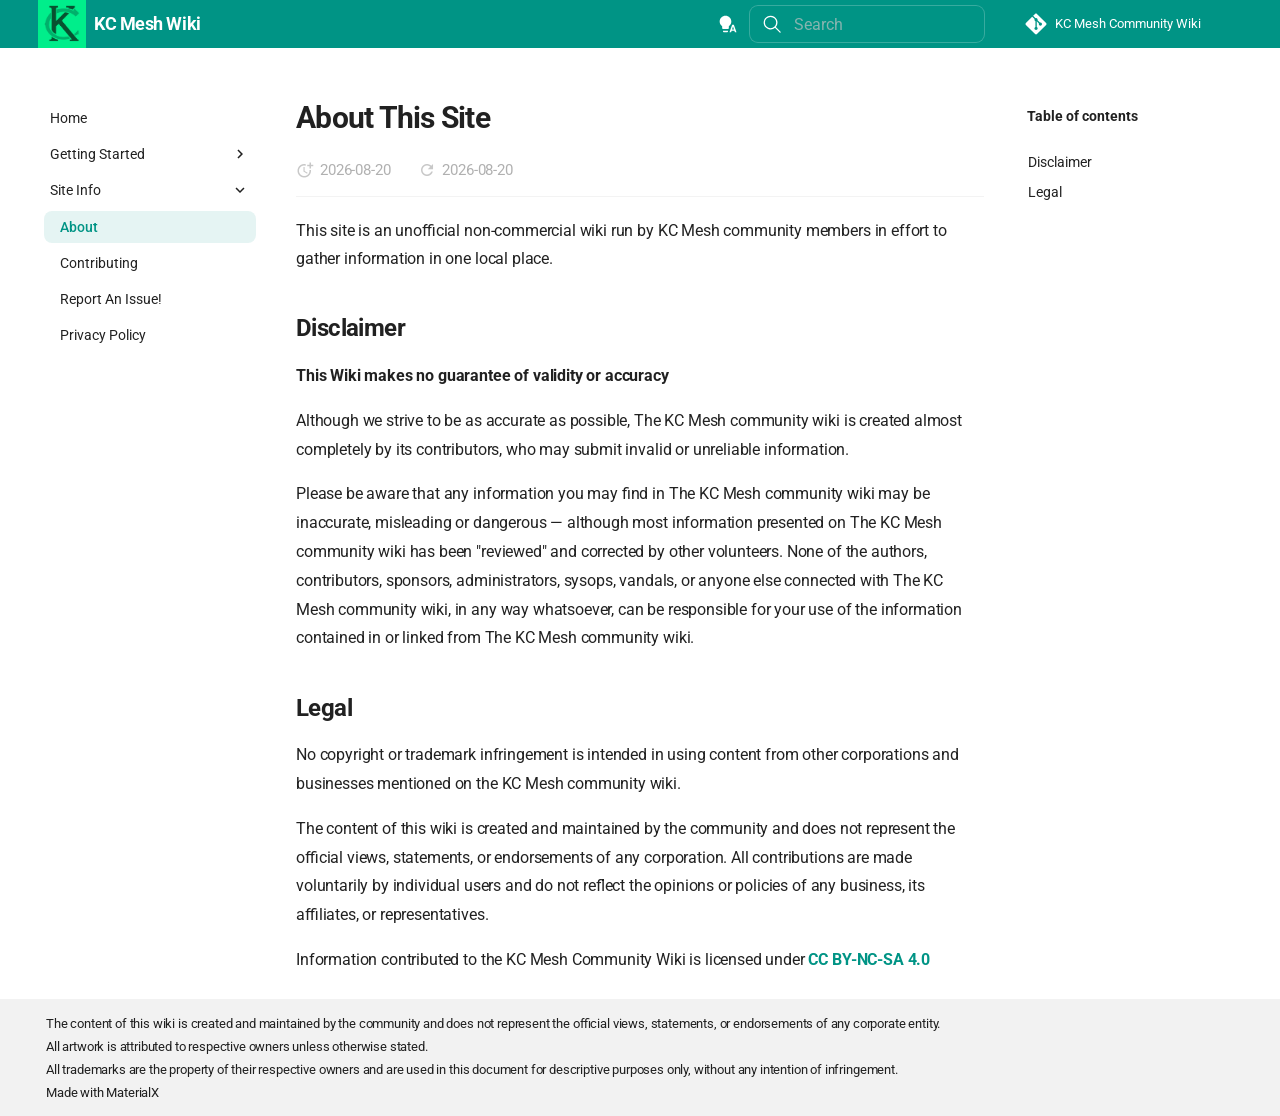
==== about/index.html @ e0cb0e74 "Deployed 73c2a4b with MkDocs version: 1.6.1" ====
<!doctype html>
<html lang="en" class="no-js">
  <head>
    
      <meta charset="utf-8">
      <meta name="viewport" content="width=device-width,initial-scale=1">
      
        <meta name="description" content="KC Mesh community wiki">
      
      
        <meta name="author" content="KC Mesh Community">
      
      
        <link rel="canonical" href="https://kcmesh.wiki/about/">
      
      
        <link rel="prev" href="../faq-general/">
      
      
        <link rel="next" href="../contributing/">
      
      
        
      
      
      
      
        
        
        
          <link rel="icon" href="../assets/images/favicon.png">
        
      
      <meta name="generator" content="mkdocs-1.6.1, mkdocs-materialx-10.2.0">
    
    
      
        <title>About - KC Mesh Wiki</title>
      
    
    
      <link rel="stylesheet" href="../assets/stylesheets/main.d7aee198.min.css">
      
        
        <link rel="stylesheet" href="../assets/stylesheets/palette.a45159b5.min.css">
      
    
    

    

    
      
    
    
      
        
        
        <link rel="preconnect" href="https://fonts.gstatic.com" crossorigin>
        <link rel="stylesheet" href="https://fonts.googleapis.com/css?family=Roboto:300,300i,400,400i,700,700i%7CRoboto+Mono:400,400i,700,700i&display=fallback">
        <style>:root{--md-text-font:"Roboto";--md-code-font:"Roboto Mono"}</style>
      
    
    
      <link rel="stylesheet" href="../stylesheets/extra.css">
    
      <link rel="stylesheet" href="../assets/document_dates/fonts/material-icons.css">
    
      <link rel="stylesheet" href="../assets/document_dates/tippy/scale.css">
    
      <link rel="stylesheet" href="../assets/document_dates/tippy/tippy.css">
    
      <link rel="stylesheet" href="../assets/document_dates/tippy/material.css">
    
      <link rel="stylesheet" href="../assets/document_dates/tippy/backdrop.css">
    
      <link rel="stylesheet" href="../assets/document_dates/tippy/shift-away.css">
    
      <link rel="stylesheet" href="../assets/document_dates/tippy/light.css">
    
      <link rel="stylesheet" href="../assets/document_dates/core/core.css">
    
    <script>__md_scope=new URL("..",location),__md_hash=e=>[...e].reduce(((e,_)=>(e<<5)-e+_.charCodeAt(0)),0),__md_get=(e,_=localStorage,t=__md_scope)=>JSON.parse(_.getItem(t.pathname+"."+e)),__md_set=(e,_,t=localStorage,a=__md_scope)=>{try{t.setItem(a.pathname+"."+e,JSON.stringify(_))}catch(e){}}</script>
    
      

    
    
  </head>
  
  
  
  
    
    
      
    
    
    
    
    <body dir="ltr" data-md-color-scheme="default" data-md-color-primary="indigo" data-md-color-accent="indigo" data-mx-topbar="primary">
  
    
    <input class="md-toggle" data-md-toggle="drawer" type="checkbox" id="__drawer" autocomplete="off">
    <input class="md-toggle" data-md-toggle="toc" type="checkbox" id="__toc" autocomplete="off">
    <input class="md-toggle" data-md-toggle="search" type="checkbox" id="__search" autocomplete="off">
    <label class="md-overlay" for="__drawer"></label>
    <label class="md-overlay" for="__toc"></label>
    <div data-md-component="skip">
      
        
        <a href="#about-this-site" class="md-skip">
          Skip to content
        </a>
      
    </div>
    <div data-md-component="announce">
      
    </div>
    
    
      

  

<header class="md-header md-header--shadow" data-md-component="header">
  <nav class="md-header__inner md-grid" aria-label="Header">
    <a href=".." title="KC Mesh Wiki" class="md-header__button md-logo" aria-label="KC Mesh Wiki" data-md-component="logo">
      
  <img src="../assets/images/kcmesh-logo.png" alt="logo">

    </a>
    <label class="md-header__button md-icon" for="__drawer">
      
      <svg xmlns="http://www.w3.org/2000/svg" viewBox="0 0 24 24"><path d="M3 6h18v2H3zm0 5h18v2H3zm0 5h18v2H3z"/></svg>
    </label>
    <div class="md-header__title" data-md-component="header-title">
      <div class="md-header__ellipsis">
        <div class="md-header__topic">
          <span class="md-ellipsis">
            KC Mesh Wiki
          </span>
        </div>
        <div class="md-header__topic" data-md-component="header-topic">
          <span class="md-ellipsis">
            
              About
            
          </span>
        </div>
      </div>
    </div>
    
      
        <form class="md-header__option" data-md-component="palette">
  
    
    
    
    <input class="md-option" data-md-color-media="(prefers-color-scheme)" data-md-color-scheme="default" data-md-color-primary="indigo" data-md-color-accent="indigo"  aria-label="Switch to Light Mode"  type="radio" name="__palette" id="__palette_0">
    
      <label class="md-header__button md-icon" title="Switch to Light Mode" for="__palette_1" hidden>
        <svg xmlns="http://www.w3.org/2000/svg" viewBox="0 0 24 24"><path d="M9 2C5.13 2 2 5.13 2 9c0 2.38 1.19 4.47 3 5.74V17c0 .55.45 1 1 1h6c.55 0 1-.45 1-1v-2.26c1.81-1.27 3-3.36 3-5.74 0-3.87-3.13-7-7-7M6 21c0 .55.45 1 1 1h4c.55 0 1-.45 1-1v-1H6zm13-8h-2l-3.2 9h1.9l.7-2h3.2l.7 2h1.9zm-2.15 5.65L18 15l1.15 3.65z"/></svg>
      </label>
    
  
    
    
    
    <input class="md-option" data-md-color-media="(prefers-color-scheme: light)" data-md-color-scheme="default" data-md-color-primary="teal" data-md-color-accent="deep-orange"  aria-label="Switch to Dark Mode"  type="radio" name="__palette" id="__palette_1">
    
      <label class="md-header__button md-icon" title="Switch to Dark Mode" for="__palette_2" hidden>
        <svg xmlns="http://www.w3.org/2000/svg" viewBox="0 0 24 24"><path d="M12 2a7 7 0 0 0-7 7c0 2.38 1.19 4.47 3 5.74V17a1 1 0 0 0 1 1h6a1 1 0 0 0 1-1v-2.26c1.81-1.27 3-3.36 3-5.74a7 7 0 0 0-7-7M9 21a1 1 0 0 0 1 1h4a1 1 0 0 0 1-1v-1H9z"/></svg>
      </label>
    
  
    
    
    
    <input class="md-option" data-md-color-media="(prefers-color-scheme: dark)" data-md-color-scheme="slate" data-md-color-primary="teal" data-md-color-accent="yellow"  aria-label="Switch to Auto"  type="radio" name="__palette" id="__palette_2">
    
      <label class="md-header__button md-icon" title="Switch to Auto" for="__palette_0" hidden>
        <svg xmlns="http://www.w3.org/2000/svg" viewBox="0 0 24 24"><path d="M12 2a7 7 0 0 1 7 7c0 2.38-1.19 4.47-3 5.74V17a1 1 0 0 1-1 1H9a1 1 0 0 1-1-1v-2.26C6.19 13.47 5 11.38 5 9a7 7 0 0 1 7-7M9 21v-1h6v1a1 1 0 0 1-1 1h-4a1 1 0 0 1-1-1m3-17a5 5 0 0 0-5 5c0 2.05 1.23 3.81 3 4.58V16h4v-2.42c1.77-.77 3-2.53 3-4.58a5 5 0 0 0-5-5"/></svg>
      </label>
    
  
</form>
      
    
    
      <script>var palette=__md_get("__palette");if(palette&&palette.color){if("(prefers-color-scheme)"===palette.color.media){var media=matchMedia("(prefers-color-scheme: light)"),input=document.querySelector(media.matches?"[data-md-color-media='(prefers-color-scheme: light)']":"[data-md-color-media='(prefers-color-scheme: dark)']");palette.color.media=input.getAttribute("data-md-color-media"),palette.color.scheme=input.getAttribute("data-md-color-scheme"),palette.color.primary=input.getAttribute("data-md-color-primary"),palette.color.accent=input.getAttribute("data-md-color-accent")}for(var[key,value]of Object.entries(palette.color))document.body.setAttribute("data-md-color-"+key,value)}</script>
    
    
    
      
      
        <label class="md-header__button md-icon" for="__search">
          
          <svg xmlns="http://www.w3.org/2000/svg" viewBox="0 0 24 24"><path d="M10.25 2a8.25 8.25 0 0 1 6.34 13.53l5.69 5.69a.749.749 0 0 1-.326 1.275.75.75 0 0 1-.734-.215l-5.69-5.69A8.25 8.25 0 1 1 10.25 2M3.5 10.25a6.75 6.75 0 1 0 13.5 0 6.75 6.75 0 0 0-13.5 0"/></svg>
        </label>
        <div class="md-search" data-md-component="search" role="dialog">
  <label class="md-search__overlay" for="__search"></label>
  <div class="md-search__inner" role="search">
    <form class="md-search__form" name="search">
      <input type="text" class="md-search__input" name="query" aria-label="Search" placeholder="Search" autocapitalize="off" autocorrect="off" autocomplete="off" spellcheck="false" data-md-component="search-query" required>
      <label class="md-search__icon md-icon" for="__search">
        
        <svg xmlns="http://www.w3.org/2000/svg" viewBox="0 0 24 24"><path d="M10.25 2a8.25 8.25 0 0 1 6.34 13.53l5.69 5.69a.749.749 0 0 1-.326 1.275.75.75 0 0 1-.734-.215l-5.69-5.69A8.25 8.25 0 1 1 10.25 2M3.5 10.25a6.75 6.75 0 1 0 13.5 0 6.75 6.75 0 0 0-13.5 0"/></svg>
        
        <svg xmlns="http://www.w3.org/2000/svg" viewBox="0 0 24 24"><path d="M20 11v2H8l5.5 5.5-1.42 1.42L4.16 12l7.92-7.92L13.5 5.5 8 11z"/></svg>
      </label>
      <nav class="md-search__options" aria-label="Search">
        
        <button type="reset" class="md-search__icon md-icon" title="Clear" aria-label="Clear" tabindex="-1">
          
          <svg xmlns="http://www.w3.org/2000/svg" viewBox="0 0 24 24"><path d="M19 6.41 17.59 5 12 10.59 6.41 5 5 6.41 10.59 12 5 17.59 6.41 19 12 13.41 17.59 19 19 17.59 13.41 12z"/></svg>
        </button>
      </nav>
      
    </form>
    <div class="md-search__output">
      <div class="md-search__scrollwrap" tabindex="0">
        <div class="md-search-result md-search-result--pagefind" data-md-component="search-result">
          <div class="md-search-result__meta">
            Initializing search
          </div>
          <ol class="md-search-result__list" role="presentation"></ol>
        </div>
      </div>
    </div>
  </div>
</div>
      
    
    
      <div class="md-header__source">
        <a href="https://github.com/kcmesh/communitywiki" title="Go to repository" class="md-source" data-md-component="source">
  <div class="md-source__icon md-icon">
    
    <svg xmlns="http://www.w3.org/2000/svg" viewBox="0 0 448 512"><!--! Font Awesome Free 7.1.0 by @fontawesome - https://fontawesome.com License - https://fontawesome.com/license/free (Icons: CC BY 4.0, Fonts: SIL OFL 1.1, Code: MIT License) Copyright 2025 Fonticons, Inc.--><path d="M439.6 236.1 244 40.5c-5.4-5.5-12.8-8.5-20.4-8.5s-15 3-20.4 8.4L162.5 81l51.5 51.5c27.1-9.1 52.7 16.8 43.4 43.7l49.7 49.7c34.2-11.8 61.2 31 35.5 56.7-26.5 26.5-70.2-2.9-56-37.3L240.3 199v121.9c25.3 12.5 22.3 41.8 9.1 55-6.4 6.4-15.2 10.1-24.3 10.1s-17.8-3.6-24.3-10.1c-17.6-17.6-11.1-46.9 11.2-56v-123c-20.8-8.5-24.6-30.7-18.6-45L142.6 101 8.5 235.1C3 240.6 0 247.9 0 255.5s3 15 8.5 20.4l195.6 195.7c5.4 5.4 12.7 8.4 20.4 8.4s15-3 20.4-8.4l194.7-194.7c5.4-5.4 8.4-12.8 8.4-20.4s-3-15-8.4-20.4"/></svg>
  </div>
  <div class="md-source__repository">
    KC Mesh Community Wiki
  </div>
</a>
      </div>
    
  </nav>
  
</header>
    
    <div class="md-container" data-md-component="container">
      
      
        
          
        
      
      <main class="md-main" data-md-component="main">
        <div class="md-main__inner md-grid">
          
            
              
              <div class="md-sidebar md-sidebar--primary" data-md-component="sidebar" data-md-type="navigation" >
                <div class="md-sidebar__scrollwrap">
                  <div class="md-sidebar__inner">
                    



<nav class="md-nav md-nav--primary" aria-label="Navigation" data-md-level="0">
  <label class="md-nav__title" for="__drawer">
    <a href=".." title="KC Mesh Wiki" class="md-nav__button md-logo" aria-label="KC Mesh Wiki" data-md-component="logo">
      
  <img src="../assets/images/kcmesh-logo.png" alt="logo">

    </a>
    KC Mesh Wiki
  </label>
  
    <div class="md-nav__source">
      <a href="https://github.com/kcmesh/communitywiki" title="Go to repository" class="md-source" data-md-component="source">
  <div class="md-source__icon md-icon">
    
    <svg xmlns="http://www.w3.org/2000/svg" viewBox="0 0 448 512"><!--! Font Awesome Free 7.1.0 by @fontawesome - https://fontawesome.com License - https://fontawesome.com/license/free (Icons: CC BY 4.0, Fonts: SIL OFL 1.1, Code: MIT License) Copyright 2025 Fonticons, Inc.--><path d="M439.6 236.1 244 40.5c-5.4-5.5-12.8-8.5-20.4-8.5s-15 3-20.4 8.4L162.5 81l51.5 51.5c27.1-9.1 52.7 16.8 43.4 43.7l49.7 49.7c34.2-11.8 61.2 31 35.5 56.7-26.5 26.5-70.2-2.9-56-37.3L240.3 199v121.9c25.3 12.5 22.3 41.8 9.1 55-6.4 6.4-15.2 10.1-24.3 10.1s-17.8-3.6-24.3-10.1c-17.6-17.6-11.1-46.9 11.2-56v-123c-20.8-8.5-24.6-30.7-18.6-45L142.6 101 8.5 235.1C3 240.6 0 247.9 0 255.5s3 15 8.5 20.4l195.6 195.7c5.4 5.4 12.7 8.4 20.4 8.4s15-3 20.4-8.4l194.7-194.7c5.4-5.4 8.4-12.8 8.4-20.4s-3-15-8.4-20.4"/></svg>
  </div>
  <div class="md-source__repository">
    KC Mesh Community Wiki
  </div>
</a>
    </div>
  
  <ul class="md-nav__list">
    
      
      
  
  
  
  
    <li class="md-nav__item">
      <a href=".." class="md-nav__link">
        
  
  
  <span class="md-ellipsis">
    
  
    Home
  

    
  </span>
  
  

      </a>
    </li>
  

    
      
      
  
  
  
  
    
    
    
    
    
    <li class="md-nav__item md-nav__item--nested">
      
        
        
        <input class="md-nav__toggle md-toggle " type="checkbox" id="__nav_2" >
        
          
          <label class="md-nav__link" for="__nav_2" id="__nav_2_label" tabindex="0">
            
  
  
  <span class="md-ellipsis">
    
  
    Getting Started
  

    
  </span>
  
  

            <span class="md-nav__icon md-icon"></span>
          </label>
        
        <nav class="md-nav" data-md-level="1" aria-labelledby="__nav_2_label" aria-expanded="false">
          <label class="md-nav__title" for="__nav_2">
            <span class="md-nav__icon md-icon"></span>
            
  
    Getting Started
  

          </label>
          <ul class="md-nav__list">
            
              
                
  
  
  
  
    <li class="md-nav__item">
      <a href="../getting-started/" class="md-nav__link">
        
  
  
  <span class="md-ellipsis">
    
  
    The Basics
  

    
  </span>
  
  

      </a>
    </li>
  

              
            
              
                
  
  
  
  
    <li class="md-nav__item">
      <a href="../faq-general/" class="md-nav__link">
        
  
  
  <span class="md-ellipsis">
    
  
    FAQ
  

    
  </span>
  
  

      </a>
    </li>
  

              
            
          </ul>
        </nav>
      
    </li>
  

    
      
      
  
  
    
  
  
  
    
    
    
    
    
    <li class="md-nav__item md-nav__item--active md-nav__item--nested">
      
        
        
        <input class="md-nav__toggle md-toggle " type="checkbox" id="__nav_3" checked>
        
          
          <label class="md-nav__link" for="__nav_3" id="__nav_3_label" tabindex="0">
            
  
  
  <span class="md-ellipsis">
    
  
    Site Info
  

    
  </span>
  
  

            <span class="md-nav__icon md-icon"></span>
          </label>
        
        <nav class="md-nav" data-md-level="1" aria-labelledby="__nav_3_label" aria-expanded="true">
          <label class="md-nav__title" for="__nav_3">
            <span class="md-nav__icon md-icon"></span>
            
  
    Site Info
  

          </label>
          <ul class="md-nav__list">
            
              
                
  
  
    
  
  
  
    <li class="md-nav__item md-nav__item--active">
      
      <input class="md-nav__toggle md-toggle" type="checkbox" id="__toc">
      
      
        
      
      
        <label class="md-nav__link md-nav__link--active" for="__toc">
          
  
  
  <span class="md-ellipsis">
    
  
    About
  

    
  </span>
  
  

          <span class="md-nav__icon md-icon"></span>
        </label>
      
      <a href="./" class="md-nav__link md-nav__link--active">
        
  
  
  <span class="md-ellipsis">
    
  
    About
  

    
  </span>
  
  

      </a>
      
        

<nav class="md-nav md-nav--secondary" aria-label="Table of contents">
  
  
  
    
  
  
    <label class="md-nav__title" for="__toc">
      <span class="md-nav__icon md-icon"></span>
      Table of contents
    </label>
    <ul class="md-nav__list" data-md-component="toc">
      
        <li class="md-nav__item">
  <a href="#disclaimer" class="md-nav__link">
    <span class="md-ellipsis">
      
        Disclaimer
      
    </span>
  </a>
  
</li>
      
        <li class="md-nav__item">
  <a href="#legal" class="md-nav__link">
    <span class="md-ellipsis">
      
        Legal
      
    </span>
  </a>
  
</li>
      
    </ul>
  
</nav>
      
    </li>
  

              
            
              
                
  
  
  
  
    <li class="md-nav__item">
      <a href="../contributing/" class="md-nav__link">
        
  
  
  <span class="md-ellipsis">
    
  
    Contributing
  

    
  </span>
  
  

      </a>
    </li>
  

              
            
              
                
  
  
  
  
    <li class="md-nav__item">
      <a href="https://github.com/kcmesh/communitywiki/issues" class="md-nav__link">
        
  
  
  <span class="md-ellipsis">
    
  
    Report An Issue!
  

    
  </span>
  
  

      </a>
    </li>
  

              
            
              
                
  
  
  
  
    <li class="md-nav__item">
      <a href="../privacy-policy/" class="md-nav__link">
        
  
  
  <span class="md-ellipsis">
    
  
    Privacy Policy
  

    
  </span>
  
  

      </a>
    </li>
  

              
            
          </ul>
        </nav>
      
    </li>
  

    
  </ul>
</nav>
                  </div>
                </div>
              </div>
            
            
              
              <div class="md-sidebar md-sidebar--secondary" data-md-component="sidebar" data-md-type="toc" >
                <div class="md-sidebar__scrollwrap">
                  <div class="md-sidebar__inner">
                    

<nav class="md-nav md-nav--secondary" aria-label="Table of contents">
  
  
  
    
  
  
    <label class="md-nav__title" for="__toc">
      <span class="md-nav__icon md-icon"></span>
      Table of contents
    </label>
    <ul class="md-nav__list" data-md-component="toc">
      
        <li class="md-nav__item">
  <a href="#disclaimer" class="md-nav__link">
    <span class="md-ellipsis">
      
        Disclaimer
      
    </span>
  </a>
  
</li>
      
        <li class="md-nav__item">
  <a href="#legal" class="md-nav__link">
    <span class="md-ellipsis">
      
        Legal
      
    </span>
  </a>
  
</li>
      
    </ul>
  
</nav>
                  </div>
                </div>
              </div>
            
          
          
            <div class="md-content" data-md-component="content">
              
              
              
              <article class="md-content__inner md-typeset" data-pagefind-body>
                
                  
  
  


<h1 id="about-this-site">About This Site<a class="headerlink" href="#about-this-site" title="Permanent link">&para;</a></h1>
<div class='document-dates-plugin-wrapper document-dates-top'><div class='document-dates-plugin' locale=''><div class='dd-left'><span class='dd-item' data-tippy-content data-tippy-raw='2026-08-20'><span class='material-icons' data-icon='doc_created'></span><time datetime='2026-08-20T16:39:22+00:00'>2026-08-20</time></span><span class='dd-item' data-tippy-content data-tippy-raw='2026-08-20'><span class='material-icons' data-icon='doc_updated'></span><time datetime='2026-08-20T16:39:22+00:00'>2026-08-20</time></span></div></div></div>
<p>This site is an unofficial non-commercial wiki run by KC Mesh community members in effort to gather information in one local place.</p>
<h2 id="disclaimer">Disclaimer<a class="headerlink" href="#disclaimer" title="Permanent link">&para;</a></h2>
<p><strong>This Wiki makes no guarantee of validity or accuracy</strong></p>
<p>Although we strive to be as accurate as possible, The KC Mesh community wiki is created almost completely by its contributors, who may submit invalid or unreliable information.</p>
<p>Please be aware that any information you may find in The KC Mesh community wiki may be inaccurate, misleading or dangerous — although most information presented on The KC Mesh community wiki has been "reviewed" and corrected by other volunteers. None of the authors, contributors, sponsors, administrators, sysops, vandals, or anyone else connected with The KC Mesh community wiki, in any way whatsoever, can be responsible for your use of the information contained in or linked from The KC Mesh community wiki.</p>
<h2 id="legal">Legal<a class="headerlink" href="#legal" title="Permanent link">&para;</a></h2>
<p>No copyright or trademark infringement is intended in using content from other corporations and businesses mentioned on the KC Mesh community wiki. </p>
<p>The content of this wiki is created and maintained by the community and does not represent the official views, statements, or endorsements of any corporation. All contributions are made voluntarily by individual users and do not reflect the opinions or policies of any business, its affiliates, or representatives.</p>
<p>Information contributed to the KC Mesh Community Wiki is licensed under <a href="https://creativecommons.org/licenses/by-nc-sa/4.0/?ref=chooser-v1"><strong>CC BY-NC-SA 4.0</strong></a></p>












                
              </article>
            </div>
          
          
<script>var target=document.getElementById(location.hash.slice(1));target&&target.name&&(target.checked=target.name.startsWith("__tabbed_"))</script>
        </div>
          <div class="md-top" data-md-component="top" hidden>
  <div class="md-top__center">
    <button type="button" class="md-top__button md-top__button--main" data-md-action="top">
      
      <svg xmlns="http://www.w3.org/2000/svg" viewBox="0 0 24 24"><path d="M13 20h-2V8l-5.5 5.5-1.42-1.42L12 4.16l7.92 7.92-1.42 1.42L13 8z"/></svg>
      <span>Back to top</span>
    </button>
    
      
      
      <label class="md-top__button md-top__side md-top__side--nav" for="__drawer" >
        <svg xmlns="http://www.w3.org/2000/svg" fill="none" stroke="currentColor" stroke-linecap="round" stroke-linejoin="round" stroke-width="2" class="lucide lucide-panel-left" viewBox="0 0 24 24"><rect width="18" height="18" x="3" y="3" rx="2"/><path d="M9 3v18"/></svg>
      </label>
    
    
      
      
      <label class="md-top__button md-top__side md-top__side--toc" for="__toc" >
        <svg xmlns="http://www.w3.org/2000/svg" fill="none" stroke="currentColor" stroke-linecap="round" stroke-linejoin="round" stroke-width="2" class="lucide lucide-panel-right" viewBox="0 0 24 24"><rect width="18" height="18" x="3" y="3" rx="2"/><path d="M15 3v18"/></svg>
      </label>
    
  </div>
</div>
      </main>
      
        <footer class="md-footer">
  
  <div class="md-footer-meta md-typeset">
    <div class="md-footer-meta__inner md-grid">
      <div class="md-copyright">
  
    <div class="md-copyright__highlight">
      The content of this wiki is created and maintained by the community and does not represent the official views, statements, or endorsements of any corporate entity. <div>All artwork is attributed to respective owners unless otherwise stated. <div>All trademarks are the property of their respective owners and are used in this document for descriptive purposes only, without any intention of infringement.
    </div>
  
  
    Made with
    <a href="https://jaywhj.github.io/mkdocs-materialx/" target="_blank" rel="noopener">
      MaterialX
    </a>
  
</div>
      
    </div>
  </div>
</footer>
      
    </div>
    <div class="md-dialog" data-md-component="dialog">
      <div class="md-dialog__inner md-typeset"></div>
    </div>
    
    
    
      
      
      
      
        
        
          
          
        
      <script id="__config" type="application/json">{"annotate": null, "base": "..", "code": null, "features": [], "search": {"options": {"baseUrl": "..", "bundleUrl": "../search/", "highlight": false, "searchOptions": {}}, "provider": "pagefind"}, "tags": null, "translations": {"clipboard.copied": "Copied to clipboard", "clipboard.copy": "Copy to clipboard", "code.collapse": "Collapse", "code.download": "Download", "code.expand": "Expand remaining # lines", "code.select": "Toggle line selection", "search.offline": "Switch to Lunr for offline search", "search.result.more.one": "1 more on this page", "search.result.more.other": "# more on this page", "search.result.none": "No matching documents", "search.result.one": "1 matching document", "search.result.other": "# matching documents", "search.result.placeholder": "Type to start searching", "search.result.term.missing": "Missing", "select.version": "Select version"}, "version": null}</script>
    
    
      <script src="../assets/javascripts/bundle.44453a05.min.js"></script>
      
        <script src="../assets/document_dates/tippy/popper.min.js"></script>
      
        <script src="../assets/document_dates/tippy/tippy.umd.min.js"></script>
      
        <script src="../assets/document_dates/core/md5.min.js"></script>
      
        <script src="../assets/document_dates/core/default.config.js"></script>
      
        <script src="../assets/document_dates/core/utils.js"></script>
      
        <script src="../assets/document_dates/core/core.js"></script>
      
    
  </body>
</html>
---- assets/stylesheets/main.d7aee198.min.css ----
@charset "UTF-8";html{-webkit-text-size-adjust:none;-moz-text-size-adjust:none;text-size-adjust:none;box-sizing:border-box}*,:after,:before{box-sizing:inherit}@media (prefers-reduced-motion){*,:after,:before{transition:none!important}}body{margin:0}a,button,input,label{-webkit-tap-highlight-color:transparent}a{color:inherit;text-decoration:none}hr{border:0;box-sizing:initial;display:block;height:.05rem;overflow:visible;padding:0}small{font-size:80%}sub,sup{line-height:1em}img{border-style:none}table{border-collapse:initial;border-spacing:0}td,th{font-weight:400;vertical-align:top}button{background:#0000;border:0;font-family:inherit;font-size:inherit;margin:0;padding:0}input{border:0;outline:none}:root{--md-primary-fg-color:#4051b5;--md-primary-fg-color--transparent:#4051b51a;--md-primary-fg-color--light:#5d6cc0;--md-primary-fg-color--dark:#303fa1;--md-primary-bg-color:#fff;--md-primary-bg-color--light:#ffffffb3;--md-accent-fg-color:#526cfe;--md-accent-fg-color--transparent:#526cfe1a;--md-accent-bg-color:#fff;--md-accent-bg-color--light:#ffffffb3}[data-md-color-scheme]{--mx-topbar-bg:var(--md-default-bg-color--light);--mx-topbar-fg:var(--md-default-fg-color);--mx-topbar-fg-muted:var(--md-default-fg-color--light);--mx-topbar-backdrop-filter:blur(px2rem(8px));--mx-tabs-active-underline:var(--md-default-fg-color);--mx-search-outline:var(--md-default-fg-color--lightest);--mx-search-hover-bg:#0003}[data-mx-topbar=primary]{--mx-topbar-bg:var(--md-primary-fg-color);--mx-topbar-fg:var(--md-primary-bg-color);--mx-topbar-fg-muted:var(--mx-topbar-fg);--mx-topbar-backdrop-filter:none;--mx-tabs-active-underline:#0000;--mx-search-outline:var(--mx-topbar-fg);--mx-search-hover-bg:var(--mx-topbar-fg)}@supports (color:color-mix(in srgb,black,white)){[data-mx-topbar=primary]{--mx-topbar-fg-muted:color-mix(in srgb,var(--mx-topbar-fg) 72%,#0000);--mx-search-outline:color-mix(in srgb,var(--mx-topbar-fg) 22%,#0000);--mx-search-hover-bg:color-mix(in srgb,var(--mx-topbar-fg) 16%,#0000)}}[data-mx-topbar=accent]{--mx-topbar-bg:var(--md-accent-fg-color);--mx-topbar-fg:var(--md-accent-bg-color);--mx-topbar-fg-muted:var(--mx-topbar-fg);--mx-topbar-backdrop-filter:none;--mx-tabs-active-underline:#0000;--mx-search-outline:var(--mx-topbar-fg);--mx-search-hover-bg:var(--mx-topbar-fg)}@supports (color:color-mix(in srgb,black,white)){[data-mx-topbar=accent]{--mx-topbar-fg-muted:color-mix(in srgb,var(--mx-topbar-fg) 72%,#0000);--mx-search-outline:color-mix(in srgb,var(--mx-topbar-fg) 22%,#0000);--mx-search-hover-bg:color-mix(in srgb,var(--mx-topbar-fg) 16%,#0000)}}[data-md-color-scheme=default]{color-scheme:light}[data-md-color-scheme=default] img[src$="#gh-dark-mode-only"],[data-md-color-scheme=default] img[src$="#only-dark"]{display:none}.md-logo .newlogo{transform:translateY(-2px)}:root,[data-md-color-scheme=default]{--md-hue:225deg;--md-default-fg-color:#000000de;--md-default-fg-color--light:#0000008c;--md-default-fg-color--lighter:#00000052;--md-default-fg-color--lightest:#0000000d;--md-default-bg-color:#fff;--md-default-bg-color--light:#ffffffb3;--md-default-bg-color--lighter:#ffffff4d;--md-default-bg-color--lightest:#ffffff1f;--md-default-fg-color--quote:#0000001a;--md-code-fg-color:#36464e;--md-code-bg-color:#f5f5f5;--md-code-bg-color--light:#f5f5f5b3;--md-code-bg-color--lighter:#f5f5f54d;--md-code-hl-color:#4287ff;--md-code-hl-color--light:#4287ff1a;--md-code-hl-number-color:#d52a2a;--md-code-hl-special-color:#db1457;--md-code-hl-function-color:#a846b9;--md-code-hl-constant-color:#6e59d9;--md-code-hl-keyword-color:#3f6ec6;--md-code-hl-string-color:#1c7d4d;--md-code-hl-name-color:var(--md-code-fg-color);--md-code-hl-operator-color:var(--md-default-fg-color--light);--md-code-hl-punctuation-color:var(--md-default-fg-color--light);--md-code-hl-comment-color:var(--md-default-fg-color--light);--md-code-hl-generic-color:var(--md-default-fg-color--light);--md-code-hl-variable-color:var(--md-default-fg-color--light);--md-typeset-color:var(--md-default-fg-color);--md-typeset-a-color:var(--md-primary-fg-color);--md-typeset-del-color:#f5503d26;--md-typeset-ins-color:#0bd57026;--md-typeset-kbd-color:#fafafa;--md-typeset-kbd-accent-color:#fff;--md-typeset-kbd-border-color:#b8b8b8;--md-typeset-mark-color:#ffff0080;--md-typeset-table-color:#0000001f;--md-typeset-table-color--light:#0000000f;--md-typeset-table-row-color:#00000008;--md-admonition-fg-color:var(--md-default-fg-color);--md-admonition-bg-color:var(--md-default-bg-color);--md-warning-fg-color:#000000de;--md-warning-bg-color:#ff9;--md-shadow-z1:0 0.1rem 0.3rem #0000000d,0 0 0.05rem #0003;--md-shadow-z2:0 0.2rem 0.5rem #0000001a,0 0 0.05rem #00000040;--md-shadow-z3:0 0.2rem 0.5rem #0003,0 0 0.05rem #00000059;--color-foreground:0 0 0;--color-background:255 255 255;--color-background-subtle:240 240 240;--color-backdrop:255 255 255}.md-icon svg{fill:currentcolor;display:block;height:1.2rem;width:1.2rem}.md-icon svg.lucide{fill:#0000;stroke:currentcolor}body{-webkit-font-smoothing:antialiased;-moz-osx-font-smoothing:grayscale;--md-text-font-family:var(--md-text-font,_),-apple-system,BlinkMacSystemFont,Helvetica,Arial,sans-serif;--md-code-font-family:var(--md-code-font,_),SFMono-Regular,Consolas,Menlo,monospace}aside,body,input{font-feature-settings:"kern","liga";color:var(--md-typeset-color);font-family:var(--md-text-font-family)}code,kbd,pre{font-feature-settings:"kern";font-family:var(--md-code-font-family)}:root{--md-typeset-table-sort-icon:url('data:image/svg+xml;charset=utf-8,<svg xmlns="http://www.w3.org/2000/svg" viewBox="0 0 24 24"><path d="m18 21-4-4h3V7h-3l4-4 4 4h-3v10h3M2 19v-2h10v2M2 13v-2h7v2M2 7V5h4v2z"/></svg>');--md-typeset-table-sort-icon--asc:url('data:image/svg+xml;charset=utf-8,<svg xmlns="http://www.w3.org/2000/svg" viewBox="0 0 24 24"><path d="M19 17h3l-4 4-4-4h3V3h2M2 17h10v2H2M6 5v2H2V5m0 6h7v2H2z"/></svg>');--md-typeset-table-sort-icon--desc:url('data:image/svg+xml;charset=utf-8,<svg xmlns="http://www.w3.org/2000/svg" viewBox="0 0 24 24"><path d="M19 7h3l-4-4-4 4h3v14h2M2 17h10v2H2M6 5v2H2V5m0 6h7v2H2z"/></svg>');--md-typeset-preview-icon:url('data:image/svg+xml;charset=utf-8,<svg xmlns="http://www.w3.org/2000/svg" viewBox="0 0 24 24"><path d="M11 1.07C7.05 1.56 4 4.92 4 9h7m-7 6a8 8 0 0 0 8 8 8 8 0 0 0 8-8v-4H4m9-9.93V9h7c0-4.08-3.06-7.44-7-7.93"/></svg>')}.md-typeset{-webkit-print-color-adjust:exact;color-adjust:exact;font-size:.8rem;letter-spacing:-.01em;line-height:1.8;overflow-wrap:break-word}@media print{.md-typeset{font-size:.68rem}}.md-typeset blockquote,.md-typeset dl,.md-typeset figure,.md-typeset ol,.md-typeset pre,.md-typeset ul{margin-bottom:1em;margin-top:1em}.md-typeset h1{color:var(--md-default-fg-color);font-size:1.875em;line-height:1.3;margin:0 0 1.25em}.md-typeset h1,.md-typeset h2{font-weight:700;letter-spacing:-.025em}.md-typeset h2{font-size:1.5em;line-height:1.4;margin:1.6em 0 .64em}.md-typeset h3{font-size:1.25em;font-weight:700;letter-spacing:-.01em;line-height:1.5;margin:1.6em 0 .8em}.md-typeset h2+h3{margin-top:.8em}.md-typeset h4{font-weight:700;letter-spacing:-.01em;margin:1em 0}.md-typeset h5,.md-typeset h6{color:var(--md-default-fg-color--light);font-size:.8em;font-weight:700;letter-spacing:-.01em;margin:1.25em 0}.md-typeset h5{text-transform:uppercase}.md-typeset h5 code{text-transform:none}.md-typeset hr{border-bottom:.05rem solid var(--md-default-fg-color--lightest);display:flow-root;margin:1.5em 0}.md-typeset a{color:var(--md-typeset-a-color);word-break:break-word}.md-typeset a,.md-typeset a:before{transition:color 125ms}.md-typeset a:focus,.md-typeset a:hover{color:var(--md-accent-fg-color);text-decoration:underline}.md-typeset a:focus code,.md-typeset a:hover code{background-color:var(--md-accent-fg-color--transparent);color:var(--md-accent-fg-color)}.md-typeset a code{color:var(--md-typeset-a-color)}.md-typeset a.focus-visible{outline-color:var(--md-accent-fg-color);outline-offset:.2rem}.md-typeset code,.md-typeset kbd,.md-typeset pre{color:var(--md-code-fg-color);direction:ltr;font-variant-ligatures:none;transition:background-color 125ms}@media print{.md-typeset code,.md-typeset kbd,.md-typeset pre{white-space:pre-wrap}}.md-typeset code{background-color:var(--md-code-bg-color);border-radius:.2rem;-webkit-box-decoration-break:clone;box-decoration-break:clone;font-size:.85em;line-height:1.4;padding:2px .4411764706em;transition:color 125ms,background-color 125ms;vertical-align:.02em;word-break:break-word}.md-typeset code:not(.focus-visible){-webkit-tap-highlight-color:transparent;outline:none}.md-typeset pre{display:flow-root;line-height:1.4;position:relative}.md-typeset pre>code{border-radius:.4rem;-webkit-box-decoration-break:slice;box-decoration-break:slice;box-shadow:none;display:block;margin:0;outline-color:var(--md-accent-fg-color);overflow:auto;padding:.7720588235em 1.1764705882em;scrollbar-color:var(--md-default-fg-color--lighter) #0000;scrollbar-width:thin;touch-action:auto;word-break:normal}.md-typeset pre>code:hover{scrollbar-color:var(--md-accent-fg-color) #0000}.md-typeset pre>code::-webkit-scrollbar-thumb{background-color:var(--md-default-fg-color--lighter)}.md-typeset pre>code::-webkit-scrollbar-thumb:hover{background-color:var(--md-accent-fg-color)}.md-typeset kbd{border-radius:.2rem;box-shadow:0 0 0 .05rem var(--md-typeset-kbd-border-color),0 .15rem 0 var(--md-typeset-kbd-border-color);color:var(--md-default-fg-color);display:inline-block;font-size:.75em;padding:0 .6666666667em;vertical-align:text-top;word-break:break-word}.md-typeset mark{background-color:var(--md-typeset-mark-color);-webkit-box-decoration-break:clone;box-decoration-break:clone;color:inherit;word-break:break-word}.md-typeset abbr{border-bottom:.05rem dotted var(--md-default-fg-color--light);cursor:help;text-decoration:none}.md-typeset [data-preview]{position:relative}[dir=ltr] .md-typeset [data-preview]:after{margin-left:.125em}[dir=rtl] .md-typeset [data-preview]:after{margin-right:.125em}.md-typeset [data-preview]:after{background-color:currentcolor;content:"";display:inline-block;height:.8em;-webkit-mask-image:var(--md-typeset-preview-icon);mask-image:var(--md-typeset-preview-icon);-webkit-mask-repeat:no-repeat;mask-repeat:no-repeat;-webkit-mask-size:contain;mask-size:contain;transition:background-color 125ms;vertical-align:text-top;width:.8em}.md-typeset small{opacity:.75}[dir=ltr] .md-typeset sub,[dir=ltr] .md-typeset sup{margin-left:.078125em}[dir=rtl] .md-typeset sub,[dir=rtl] .md-typeset sup{margin-right:.078125em}[dir=ltr] .md-typeset blockquote{padding-left:.6rem}[dir=rtl] .md-typeset blockquote{padding-right:.6rem}[dir=ltr] .md-typeset blockquote{border-left:.2rem solid var(--md-default-fg-color--quote)}[dir=rtl] .md-typeset blockquote{border-right:.2rem solid var(--md-default-fg-color--quote)}.md-typeset blockquote{color:var(--md-default-fg-color--light);font-size:.7rem;margin-left:0;margin-right:0}.md-typeset ul{list-style-type:disc}.md-typeset ul[type]{list-style-type:revert-layer}[dir=ltr] .md-typeset ol,[dir=ltr] .md-typeset ul{margin-left:.625em}[dir=rtl] .md-typeset ol,[dir=rtl] .md-typeset ul{margin-right:.625em}.md-typeset ol,.md-typeset ul{padding:0}.md-typeset ol:not([hidden]),.md-typeset ul:not([hidden]){display:flow-root}.md-typeset ol ol,.md-typeset ul ol{list-style-type:lower-alpha}.md-typeset ol ol ol,.md-typeset ul ol ol{list-style-type:lower-roman}.md-typeset ol ol ol ol,.md-typeset ul ol ol ol{list-style-type:upper-alpha}.md-typeset ol ol ol ol ol,.md-typeset ul ol ol ol ol{list-style-type:upper-roman}.md-typeset ol[type],.md-typeset ul[type]{list-style-type:revert-layer}[dir=ltr] .md-typeset ol li,[dir=ltr] .md-typeset ul li{margin-left:1.25em}[dir=rtl] .md-typeset ol li,[dir=rtl] .md-typeset ul li{margin-right:1.25em}.md-typeset ol li,.md-typeset ul li{margin-bottom:.5em}.md-typeset ol li blockquote,.md-typeset ol li p,.md-typeset ul li blockquote,.md-typeset ul li p{margin:.5em 0}.md-typeset ol li:last-child,.md-typeset ul li:last-child{margin-bottom:0}[dir=ltr] .md-typeset ol li ol,[dir=ltr] .md-typeset ol li ul,[dir=ltr] .md-typeset ul li ol,[dir=ltr] .md-typeset ul li ul{margin-left:.625em}[dir=rtl] .md-typeset ol li ol,[dir=rtl] .md-typeset ol li ul,[dir=rtl] .md-typeset ul li ol,[dir=rtl] .md-typeset ul li ul{margin-right:.625em}.md-typeset ol li ol,.md-typeset ol li ul,.md-typeset ul li ol,.md-typeset ul li ul{margin-bottom:.5em;margin-top:.5em}[dir=ltr] .md-typeset dd{margin-left:1.875em}[dir=rtl] .md-typeset dd{margin-right:1.875em}.md-typeset dd{margin-bottom:1.5em;margin-top:1em}.md-typeset img,.md-typeset svg,.md-typeset video{height:auto;max-width:100%}.md-typeset img[align=left]{margin:1em 1em 1em 0}.md-typeset img[align=right]{margin:1em 0 1em 1em}.md-typeset img[align]:only-child{margin-top:0}.md-typeset figure{display:flow-root;margin:1em auto;max-width:100%;text-align:center;width:fit-content}.md-typeset figure img{display:block;margin:0 auto}.md-typeset figcaption{font-style:italic;margin:1em auto;max-width:24rem}.md-typeset iframe{max-width:100%}.md-typeset table:not([class]){background-color:var(--md-default-bg-color);border:.05rem solid var(--md-typeset-table-color);border-radius:.1rem;display:inline-block;font-size:.64rem;max-width:100%;overflow:auto;touch-action:auto}@media print{.md-typeset table:not([class]){display:table}}.md-typeset table:not([class])+*{margin-top:1.5em}.md-typeset table:not([class]) td>:first-child,.md-typeset table:not([class]) th>:first-child{margin-top:0}.md-typeset table:not([class]) td>:last-child,.md-typeset table:not([class]) th>:last-child{margin-bottom:0}.md-typeset table:not([class]) td:not([align]),.md-typeset table:not([class]) th:not([align]){text-align:left}[dir=rtl] .md-typeset table:not([class]) td:not([align]),[dir=rtl] .md-typeset table:not([class]) th:not([align]){text-align:right}.md-typeset table:not([class]) th{font-weight:700;min-width:5rem;padding:.9375em 1.25em;vertical-align:top}.md-typeset table:not([class]) td{border-top:.05rem solid var(--md-typeset-table-color);padding:.9375em 1.25em;vertical-align:top}.md-typeset table:not([class]) tbody tr{transition:background-color 125ms}.md-typeset table:not([class]) tbody tr:nth-of-type(odd){background-color:var(--md-typeset-table-row-color)}.md-typeset table:not([class]) tbody tr:hover{background-color:var(--md-typeset-table-color--light);box-shadow:0 .05rem 0 var(--md-default-bg-color) inset}.md-typeset table:not([class]) a{word-break:normal}.md-typeset table th[role=columnheader]{cursor:pointer}[dir=ltr] .md-typeset table th[role=columnheader]:after{margin-left:.5em}[dir=rtl] .md-typeset table th[role=columnheader]:after{margin-right:.5em}.md-typeset table th[role=columnheader]:after{content:"";display:inline-block;height:1.2em;-webkit-mask-image:var(--md-typeset-table-sort-icon);mask-image:var(--md-typeset-table-sort-icon);-webkit-mask-repeat:no-repeat;mask-repeat:no-repeat;-webkit-mask-size:contain;mask-size:contain;transition:background-color 125ms;vertical-align:text-bottom;width:1.2em}.md-typeset table th[role=columnheader]:hover:after{background-color:var(--md-default-fg-color--lighter)}.md-typeset table th[role=columnheader][aria-sort=ascending]:after{background-color:var(--md-default-fg-color--light);-webkit-mask-image:var(--md-typeset-table-sort-icon--asc);mask-image:var(--md-typeset-table-sort-icon--asc)}.md-typeset table th[role=columnheader][aria-sort=descending]:after{background-color:var(--md-default-fg-color--light);-webkit-mask-image:var(--md-typeset-table-sort-icon--desc);mask-image:var(--md-typeset-table-sort-icon--desc)}.md-typeset__scrollwrap{margin:1em -.8rem;overflow-x:auto;touch-action:auto}.md-typeset__table{display:inline-block;margin-bottom:.5em;padding:0 .8rem}@media print{.md-typeset__table{display:block}}html .md-typeset__table table{display:table;margin:0;overflow:hidden;width:100%}@media screen and (max-width:44.984375em){.md-content__inner>pre{margin:1em -.8rem}.md-content__inner>pre code{border-radius:0}}.md-typeset .md-author{border-radius:100%;display:block;flex-shrink:0;height:1.6rem;overflow:hidden;position:relative;transition:color 125ms,transform 125ms;width:1.6rem}.md-typeset .md-author img{display:block}.md-typeset .md-author--more{background:var(--md-default-fg-color--lightest);color:var(--md-default-fg-color--lighter);font-size:.6rem;font-weight:700;line-height:1.6rem;text-align:center}.md-typeset .md-author--long{height:2.4rem;width:2.4rem}.md-typeset a.md-author{transform:scale(1)}.md-typeset a.md-author img{border-radius:100%;filter:grayscale(100%) opacity(75%);transition:filter 125ms}.md-typeset a.md-author:focus,.md-typeset a.md-author:hover{transform:scale(1.1);z-index:1}.md-typeset a.md-author:focus img,.md-typeset a.md-author:hover img{filter:grayscale(0)}.md-banner{background-color:var(--md-accent-fg-color--transparent);color:var(--md-default-fg-color);overflow:auto}@media print{.md-banner{display:none}}.md-banner--warning{background-color:var(--md-warning-bg-color);color:var(--md-warning-fg-color)}.md-banner__inner{font-size:.7rem;margin:.6rem auto;padding:0 .8rem}[dir=ltr] .md-banner__button{float:right}[dir=rtl] .md-banner__button{float:left}.md-banner__button{color:inherit;cursor:pointer;transition:opacity .25s}.no-js .md-banner__button{display:none}.md-banner__button:hover{opacity:.7}html{font-size:125%;height:100%;overflow-x:hidden}@media screen and (min-width:100em){html{font-size:137.5%}}@media screen and (min-width:125em){html{font-size:150%}}body{background-color:var(--md-default-bg-color);display:flex;flex-direction:column;font-size:.5rem;min-height:100dvh;position:relative;width:100%}@media print{body{display:block}}@media screen and (max-width:59.984375em){body[data-md-scrolllock]{position:fixed}}@media (hover:none) and (pointer:coarse){.md-search__scrollwrap,.md-sidebar__scrollwrap{overscroll-behavior:contain}}.md-grid{margin-left:auto;margin-right:auto;max-width:61rem}.md-container{display:flex;flex-direction:column;flex-grow:1}@media print{.md-container{display:block}}.md-main{flex-grow:1}.md-main__inner{display:flex;height:100%;margin-top:1.5rem}.md-ellipsis{overflow:hidden;text-overflow:ellipsis}.md-toggle{display:none}.md-option{height:0;opacity:0;position:absolute;width:0}.md-option:checked+label:not([hidden]){display:block}.md-option.focus-visible+label{outline-color:var(--md-accent-fg-color);outline-style:auto}.md-skip{background-color:var(--md-default-fg-color);border-radius:.1rem;color:var(--md-default-bg-color);font-size:.64rem;margin:.5rem;opacity:0;outline-color:var(--md-accent-fg-color);padding:.3rem .5rem;position:fixed;transform:translateY(.4rem);z-index:-1}.md-skip:focus{opacity:1;transform:translateY(0);transition:transform .25s cubic-bezier(.4,0,.2,1),opacity 175ms 75ms;z-index:10}@page{margin:25mm}:root{--md-clipboard-icon:url('data:image/svg+xml;charset=utf-8,<svg xmlns="http://www.w3.org/2000/svg" viewBox="0 0 24 24"><path d="M19 21H8V7h11m0-2H8a2 2 0 0 0-2 2v14a2 2 0 0 0 2 2h11a2 2 0 0 0 2-2V7a2 2 0 0 0-2-2m-3-4H4a2 2 0 0 0-2 2v14h2V3h12z"/></svg>')}.md-clipboard{border-radius:.4rem;color:var(--md-default-fg-color--lightest);cursor:pointer;height:1.5em;outline-color:var(--md-accent-fg-color);outline-offset:.1rem;transition:color .25s;width:1.5em;z-index:1}@media print{.md-clipboard{display:none}}.md-clipboard:not(.focus-visible){-webkit-tap-highlight-color:transparent;outline:none}:hover>.md-clipboard{color:var(--md-default-fg-color--light)}.md-clipboard:focus,.md-clipboard:hover{color:var(--md-accent-fg-color)}.md-clipboard:after{background-color:currentcolor;content:"";display:block;height:1.125em;margin:0 auto;-webkit-mask-image:var(--md-clipboard-icon);mask-image:var(--md-clipboard-icon);-webkit-mask-position:center;mask-position:center;-webkit-mask-repeat:no-repeat;mask-repeat:no-repeat;-webkit-mask-size:contain;mask-size:contain;width:1.125em}.md-clipboard--inline{cursor:pointer}.md-clipboard--inline code{transition:color .25s,background-color .25s}.md-clipboard--inline:focus code,.md-clipboard--inline:hover code{background-color:var(--md-accent-fg-color--transparent);color:var(--md-accent-fg-color)}:root{--md-code-select-icon:url('data:image/svg+xml;charset=utf-8,<svg xmlns="http://www.w3.org/2000/svg" fill="none" stroke="currentColor" stroke-linecap="round" stroke-linejoin="round" stroke-width="2" class="lucide lucide-focus" viewBox="0 0 24 24"><circle cx="12" cy="12" r="3"/><path d="M3 7V5a2 2 0 0 1 2-2h2m10 0h2a2 2 0 0 1 2 2v2m0 10v2a2 2 0 0 1-2 2h-2M7 21H5a2 2 0 0 1-2-2v-2"/></svg>');--md-code-copy-icon:url('data:image/svg+xml;charset=utf-8,<svg xmlns="http://www.w3.org/2000/svg" fill="none" stroke="currentColor" stroke-linecap="round" stroke-linejoin="round" stroke-width="2" class="lucide lucide-copy" viewBox="0 0 24 24"><rect width="14" height="14" x="8" y="8" rx="2" ry="2"/><path d="M4 16c-1.1 0-2-.9-2-2V4c0-1.1.9-2 2-2h10c1.1 0 2 .9 2 2"/></svg>');--md-code-download-icon:url('data:image/svg+xml;charset=utf-8,<svg xmlns="http://www.w3.org/2000/svg" fill="none" stroke="currentColor" stroke-linecap="round" stroke-linejoin="round" stroke-width="2" class="lucide lucide-download" viewBox="0 0 24 24"><path d="M12 15V3m9 12v4a2 2 0 0 1-2 2H5a2 2 0 0 1-2-2v-4"/><path d="m7 10 5 5 5-5"/></svg>')}.md-typeset .md-code__content{display:grid;line-height:1.4}.md-typeset .md-code__content>span{min-width:max-content}.md-code__nav{background-color:var(--md-code-bg-color--lighter);border-radius:.4rem;display:flex;gap:.2rem;padding:.2rem;position:absolute;right:.25em;top:.25em;transition:background-color .25s;z-index:1}:hover>.md-code__nav{background-color:var(--md-code-bg-color--light)}.md-code__button{color:var(--md-default-fg-color--lightest);cursor:pointer;display:block;height:1.5em;outline-color:var(--md-accent-fg-color);outline-offset:.1rem;transition:color .25s;width:1.5em}:hover>*>.md-code__button{color:var(--md-default-fg-color--light)}.md-code__button.focus-visible,.md-code__button:hover{color:var(--md-accent-fg-color)}.md-code__button--active{color:var(--md-default-fg-color)!important}.md-code__button:after{background-color:currentcolor;content:"";display:block;height:1.125em;margin:0 auto;-webkit-mask-position:center;mask-position:center;-webkit-mask-repeat:no-repeat;mask-repeat:no-repeat;-webkit-mask-size:contain;mask-size:contain;width:1.125em}.md-code__button[data-md-type=select]:after{-webkit-mask-image:var(--md-code-select-icon);mask-image:var(--md-code-select-icon)}.md-code__button[data-md-type=copy]:after{-webkit-mask-image:var(--md-code-copy-icon);mask-image:var(--md-code-copy-icon)}.md-code__button[data-md-type=download]:after{-webkit-mask-image:var(--md-code-download-icon);mask-image:var(--md-code-download-icon)}.md-code--collapsible{transition:max-height .25s ease}.md-code--collapsible.md-code--collapsed{-webkit-mask-image:linear-gradient(180deg,#000 calc(100% - 4rem),#0000);mask-image:linear-gradient(180deg,#000 calc(100% - 4rem),#0000);-webkit-mask-repeat:no-repeat;mask-repeat:no-repeat;-webkit-mask-size:100% 100%;mask-size:100% 100%;max-height:var(--md-code-fold-max-height);overflow:hidden}.result>.md-code--collapsible{margin-top:1em}.result>.md-code__toggle{margin-bottom:1em}.md-code--collapsible>pre,.md-code--collapsible>table.highlighttable{margin:0}.md-code__toggle{align-items:center;border:1px solid var(--md-default-fg-color--lightest);border-radius:.4rem;color:var(--md-default-fg-color--light);cursor:pointer;display:flex;font-size:.85em;justify-content:center;margin:.6rem auto 0;padding:.3rem .6rem;transition:background-color .25s,color .25s,border-color .25s}.md-code__toggle.focus-visible,.md-code__toggle:active{border-color:var(--md-accent-fg-color);color:var(--md-accent-fg-color)}@media (hover:hover) and (pointer:fine){.md-code__toggle:hover{border-color:var(--md-accent-fg-color);color:var(--md-accent-fg-color)}}@keyframes consent{0%{opacity:0;transform:translateY(100%)}to{opacity:1;transform:translateY(0)}}@keyframes overlay{0%{opacity:0}to{opacity:1}}.md-consent__overlay{animation:overlay .35s both;-webkit-backdrop-filter:blur(.2rem);backdrop-filter:blur(.2rem);background-color:var(--md-default-bg-color--light);height:100%;opacity:1;position:fixed;top:0;width:100%;z-index:5}.md-consent__inner{bottom:0;display:flex;justify-content:center;max-height:100%;padding:0;position:fixed;width:100%;z-index:5}.md-consent__form{animation:consent .5s cubic-bezier(.1,.7,.1,1) both;background-color:var(--md-default-bg-color);border:0;border-radius:.8rem;box-shadow:var(--md-shadow-z3);margin:.4rem;overflow:auto;padding-left:1.2rem;padding-right:1.2rem}.md-consent__settings{display:none;margin:1em 0}input:checked+.md-consent__settings{display:block}.md-consent__controls{line-height:1.2;margin-bottom:.8rem}.md-typeset .md-consent__controls .md-button{display:inline}@media screen and (max-width:44.984375em){.md-typeset .md-consent__controls .md-button{display:block;margin-top:.4rem;text-align:center;width:100%}}.md-consent label{cursor:pointer}.md-content{flex-grow:1;min-width:0}.md-content__inner{margin:0 .8rem 1.2rem;padding-top:.6rem}@media screen and (min-width:76.25em){[dir=ltr] .md-sidebar--primary:not([hidden])~.md-content>.md-content__inner{margin-left:1.2rem}[dir=ltr] .md-sidebar--secondary:not([hidden])~.md-content>.md-content__inner,[dir=rtl] .md-sidebar--primary:not([hidden])~.md-content>.md-content__inner{margin-right:1.2rem}[dir=rtl] .md-sidebar--secondary:not([hidden])~.md-content>.md-content__inner{margin-left:1.2rem}}.md-content__inner:before{content:"";display:block;height:.4rem}.md-content__inner>:last-child{margin-bottom:0}[dir=ltr] .md-content__button{float:right}[dir=rtl] .md-content__button{float:left}[dir=ltr] .md-content__button{margin-left:.4rem}[dir=rtl] .md-content__button{margin-right:.4rem}.md-content__button{background-color:var(--md-default-fg-color--lightest);border-radius:.4rem;display:flex;margin-top:.2rem;padding:.3rem}@media print{.md-content__button{display:none}}.md-typeset .md-content__button{color:var(--md-default-fg-color);transition:color .25s,background-color .25s}.md-typeset .md-content__button svg{opacity:.5;transition:opacity .25s}.md-typeset .md-content__button:focus,.md-typeset .md-content__button:hover{background-color:var(--md-accent-fg-color--transparent);color:var(--md-accent-fg-color)}.md-typeset .md-content__button:focus svg,.md-typeset .md-content__button:hover svg{opacity:1}.md-content__button svg{height:.9rem;width:.9rem}[dir=rtl] .md-content__button svg{transform:scaleX(-1)}.md-content__button svg.lucide{fill:#0000;stroke:currentcolor}[dir=ltr] .md-dialog{right:.8rem}[dir=rtl] .md-dialog{left:.8rem}.md-dialog{background-color:var(--md-accent-fg-color);border-radius:.4rem;bottom:.8rem;box-shadow:var(--md-shadow-z3);min-width:11.1rem;opacity:0;padding:.4rem 1.2rem;pointer-events:none;position:fixed;transform:translateY(100%);transition:transform 0ms .4s,opacity .4s;z-index:4}@media print{.md-dialog{display:none}}.md-dialog--active{opacity:1;pointer-events:auto;transform:translateY(0);transition:transform .4s cubic-bezier(.075,.85,.175,1),opacity .4s}.md-dialog__inner{color:var(--md-default-bg-color);font-size:.7rem}.md-feedback{margin:2em 0 1em;text-align:center}.md-feedback fieldset{border:none;margin:0;padding:0}.md-feedback__title{font-weight:700;margin:1em auto}.md-feedback__inner{position:relative}.md-feedback__list{display:flex;flex-wrap:wrap;place-content:baseline center;position:relative}.md-feedback__list:hover .md-icon:not(:disabled){color:var(--md-default-fg-color--lighter)}:disabled .md-feedback__list{min-height:1.8rem}.md-feedback__icon{color:var(--md-default-fg-color--light);cursor:pointer;flex-shrink:0;margin:0 .1rem;transition:color 125ms}.md-feedback__icon:not(:disabled).md-icon:hover{color:var(--md-accent-fg-color)}.md-feedback__icon:disabled{color:var(--md-default-fg-color--lightest);pointer-events:none}.md-feedback__note{opacity:0;position:relative;transform:translateY(.4rem);transition:transform .4s cubic-bezier(.1,.7,.1,1),opacity .15s}.md-feedback__note>*{margin:0 auto;max-width:16rem}:disabled .md-feedback__note{opacity:1;transform:translateY(0)}@media print{.md-feedback{display:none}}.md-footer{background-color:var(--md-default-bg-color);border-top:.05rem solid var(--md-default-fg-color--lightest);color:var(--md-default-fg-color)}@media print{.md-footer{display:none}}.md-footer__inner{justify-content:space-between;overflow:auto;padding:.2rem}.md-footer__inner:not([hidden]){display:flex}.md-footer__link{align-items:end;display:flex;flex-grow:0.01;margin-bottom:.4rem;margin-top:1rem;max-width:100%;outline-color:var(--md-accent-fg-color);overflow:hidden;transition:opacity .25s}.md-footer__link:focus,.md-footer__link:hover{opacity:.7}[dir=rtl] .md-footer__link svg{transform:scaleX(-1)}@media screen and (max-width:44.984375em){.md-footer__link--prev{flex-shrink:0}.md-footer__link--prev .md-footer__title{display:none}}[dir=ltr] .md-footer__link--next{margin-left:auto}[dir=rtl] .md-footer__link--next{margin-right:auto}.md-footer__link--next{text-align:right}[dir=rtl] .md-footer__link--next{text-align:left}.md-footer__title{flex-grow:1;font-size:.8rem;margin-bottom:.7rem;max-width:calc(100% - 2.4rem);padding:0 1rem;white-space:nowrap}.md-footer__button{margin:.2rem;padding:.4rem}.md-footer__direction{display:block;font-size:.6rem;margin-bottom:.2rem;opacity:.7}.md-footer-meta{background-color:var(--md-default-fg-color--lightest)}.md-footer-meta__inner{display:flex;flex-wrap:wrap;justify-content:space-between;padding:.2rem}html .md-footer-meta.md-typeset a:not(:focus,:hover){color:var(--md-default-fg-color)}.md-copyright{color:var(--md-default-fg-color--light);font-size:.64rem;margin:auto .6rem;padding:.4rem 0;width:100%}@media screen and (min-width:45em){.md-copyright{width:auto}}.md-copyright__highlight{color:var(--md-default-fg-color)}.md-social{display:inline-flex;gap:.2rem;margin:0 .4rem;padding:.2rem 0 .6rem}@media screen and (min-width:45em){.md-social{padding:.6rem 0}}.md-social__link{display:inline-block;height:1.6rem;text-align:center;width:1.6rem}.md-social__link:before{line-height:1.9}.md-social__link svg{fill:currentcolor;max-height:.8rem;vertical-align:-25%}.md-social__link svg.lucide{fill:#0000;stroke:currentcolor}.md-typeset .md-button{background-color:var(--md-default-fg-color--lightest);border-radius:.4rem;color:var(--md-default-fg-color--light);cursor:pointer;display:inline-block;font-weight:700;padding:.5em 1.5em;text-decoration:none;transition:color 125ms,background-color 125ms,opacity 125ms}.md-typeset .md-button.focus-visible{outline-offset:0}.md-typeset .md-button:focus,.md-typeset .md-button:hover{color:var(--md-default-fg-color--light);opacity:.8}.md-typeset .md-button--primary{background-color:var(--md-primary-fg-color);color:var(--md-primary-bg-color)}.md-typeset .md-button--primary:focus,.md-typeset .md-button--primary:hover{color:var(--md-primary-bg-color);opacity:.8}[dir=ltr] .md-typeset .md-input{border-top-left-radius:.1rem}[dir=ltr] .md-typeset .md-input,[dir=rtl] .md-typeset .md-input{border-top-right-radius:.1rem}[dir=rtl] .md-typeset .md-input{border-top-left-radius:.1rem}.md-typeset .md-input{border-bottom:.1rem solid var(--md-default-fg-color--lighter);box-shadow:var(--md-shadow-z1);font-size:.8rem;height:1.8rem;padding:0 .6rem;transition:border .25s,box-shadow .25s}.md-typeset .md-input:focus,.md-typeset .md-input:hover{border-bottom-color:var(--md-accent-fg-color);box-shadow:var(--md-shadow-z2)}.md-typeset .md-input--stretch{width:100%}.md-header{-webkit-backdrop-filter:blur(.4rem);backdrop-filter:blur(.4rem);background-color:var(--mx-topbar-bg);color:var(--mx-topbar-fg);display:block;left:0;position:sticky;right:0;top:0;z-index:4}@media print{.md-header{display:none}}.md-header[hidden]{transform:translateY(-100%);transition:transform .25s cubic-bezier(.8,0,.6,1)}.md-header--shadow{box-shadow:0 .05rem 0 var(--md-default-fg-color--lightest);transition:transform .25s cubic-bezier(.1,.7,.1,1)}.md-header__inner{align-items:center;display:flex;padding:0 .4rem}.md-header__button{color:currentcolor;cursor:pointer;margin:.2rem;outline-color:var(--md-accent-fg-color);padding:.4rem;position:relative;transition:opacity .25s;vertical-align:middle;z-index:1}.md-header__button:hover{opacity:.7}.md-header__button:not([hidden]){display:inline-block}.md-header__button:not(.focus-visible){-webkit-tap-highlight-color:transparent;outline:none}.md-header__button.md-logo{margin:.2rem;padding:.4rem}@media screen and (max-width:76.234375em){.md-header__button.md-logo{display:none}}.md-header__button.md-logo img,.md-header__button.md-logo svg{fill:currentcolor;display:block;height:1.2rem;width:auto}.md-header__button.md-logo img.lucide,.md-header__button.md-logo svg.lucide{fill:#0000;stroke:currentcolor}@media screen and (min-width:60em){.md-header__button[for=__search]{display:none}}.no-js .md-header__button[for=__search]{display:none}[dir=rtl] .md-header__button[for=__search] svg{transform:scaleX(-1)}@media screen and (min-width:76.25em){.md-header__button[for=__drawer]{display:none}}.md-header__topic{display:flex;max-width:100%;position:absolute;transition:transform .4s cubic-bezier(.1,.7,.1,1),opacity .15s;white-space:nowrap}.md-header__topic+.md-header__topic{opacity:0;pointer-events:none;transform:translateX(1.25rem);transition:transform .4s cubic-bezier(1,.7,.1,.1),opacity .15s;z-index:-1}[dir=rtl] .md-header__topic+.md-header__topic{transform:translateX(-1.25rem)}.md-header__topic:first-child{font-weight:700}.md-header__title{flex-grow:1;font-size:.9rem;height:2.4rem;letter-spacing:-.025em;line-height:2.4rem;margin-left:.4rem;margin-right:.4rem}.md-header__title--active .md-header__topic{opacity:0;pointer-events:none;transform:translateX(-1.25rem);transition:transform .4s cubic-bezier(1,.7,.1,.1),opacity .15s;z-index:-1}[dir=rtl] .md-header__title--active .md-header__topic{transform:translateX(1.25rem)}.md-header__title--active .md-header__topic+.md-header__topic{opacity:1;pointer-events:auto;transform:translateX(0);transition:transform .4s cubic-bezier(.1,.7,.1,1),opacity .15s;z-index:0}.md-header__title>.md-header__ellipsis{height:100%;position:relative;width:100%}.md-header__option{display:flex;flex-shrink:0;max-width:100%;white-space:nowrap}.md-header__option>input{bottom:0}.md-header__source{display:none}@media screen and (min-width:60em){[dir=ltr] .md-header__source{margin-left:1rem}[dir=rtl] .md-header__source{margin-right:1rem}.md-header__source{display:block;max-width:11.5rem;width:11.5rem}}@media screen and (min-width:76.25em){[dir=ltr] .md-header__source{margin-left:1.4rem}[dir=rtl] .md-header__source{margin-right:1.4rem}}.md-header .md-icon svg{height:1rem;width:1rem}[data-mx-topbar]:not([data-mx-topbar=glass]) .md-header{-webkit-backdrop-filter:none;backdrop-filter:none}[data-mx-topbar]:not([data-mx-topbar=glass])[data-md-color-primary]:not([data-md-color-primary=white]) .md-header{box-shadow:none}.md-meta{color:var(--md-default-fg-color--light);font-size:.7rem;line-height:1.3}.md-meta__list{display:inline-flex;flex-wrap:wrap;list-style:none;margin:0;padding:0}.md-meta__item:not(:last-child):after{content:"·";margin-left:.2rem;margin-right:.2rem}.md-meta__link{color:var(--md-typeset-a-color)}.md-meta__link:focus,.md-meta__link:hover{color:var(--md-accent-fg-color)}.md-draft{background-color:#ff1744;border-radius:.125em;color:#fff;display:inline-block;font-weight:700;padding-left:.5714285714em;padding-right:.5714285714em}:root{--md-nav-icon--next:url('data:image/svg+xml;charset=utf-8,<svg xmlns="http://www.w3.org/2000/svg" viewBox="0 0 24 24"><path d="M8.59 16.58 13.17 12 8.59 7.41 10 6l6 6-6 6z"/></svg>')}.md-nav{font-size:.7rem;line-height:1.3;transition:max-height .25s cubic-bezier(.86,0,.07,1)}.md-nav .md-nav__title{display:none}.md-nav__list{display:flex;flex-direction:column;list-style:none;margin:0;padding:0}.md-nav__list>li+li{margin-top:.2rem}[dir=ltr] .md-nav--primary .md-nav__list .md-nav__list{margin-left:.5rem}[dir=rtl] .md-nav--primary .md-nav__list .md-nav__list{margin-right:.5rem}[dir=ltr] .md-nav--secondary .md-nav__list .md-nav__list{margin-left:.85rem}[dir=rtl] .md-nav--secondary .md-nav__list .md-nav__list{margin-right:.85rem}.md-nav__item--nested .md-nav__list:after,.md-nav__item--nested .md-nav__list:before{content:" ";display:block;height:0}.md-nav__item--nested .md-nav__list:before{margin-bottom:.2rem}.md-nav__item--nested .md-nav__list:after{margin-top:.2rem}.md-nav__link{-webkit-touch-callout:none;align-items:flex-start;cursor:pointer;display:flex;margin-left:.2rem;margin-right:.2rem;padding:.35rem .8rem;-webkit-user-select:none;user-select:none}[dir=ltr] .md-nav__link>*+*{margin-left:.5rem}[dir=rtl] .md-nav__link>*+*{margin-right:.5rem}.md-nav__link{border-radius:.4rem;transition:color .25s,background-color .25s}.md-nav__link .md-nav__link{margin:0}.md-nav__link--passed,.md-nav__link--passed code{color:var(--md-default-fg-color--light)}.md-nav__item .md-nav__link--active{font-weight:500}.md-nav--primary .md-nav__item .md-nav__link--active{background-color:var(--md-primary-fg-color--transparent);color:var(--md-primary-fg-color)}[data-md-color-primary=black] .md-nav--primary .md-nav__item .md-nav__link--active,[data-md-color-primary=white] .md-nav--primary .md-nav__item .md-nav__link--active{color:var(--md-primary-bg-color)}@supports (color:color-mix(in srgb,black,white)){[data-md-color-primary=black] .md-nav--primary .md-nav__item .md-nav__link--active,[data-md-color-primary=white] .md-nav--primary .md-nav__item .md-nav__link--active{background-color:color-mix(in srgb,var(--md-primary-bg-color),#0000 90%)}}[data-md-color-primary=yellow]:not([data-md-color-scheme=slate]) .md-nav--primary .md-nav__item .md-nav__link--active{color:var(--md-primary-fg-color--dark)}[data-md-color-primary=black]:not([data-md-color-scheme=slate]) .md-nav--primary .md-nav__item .md-nav__link--active,[data-md-color-primary=white][data-md-color-scheme=slate] .md-nav--primary .md-nav__item .md-nav__link--active{background-color:var(--md-default-fg-color--lighter)}.md-nav__item .md-nav__link--active,.md-nav__item .md-nav__link--active code{color:var(--md-typeset-a-color)}.md-nav__item .md-nav__link--active code svg,.md-nav__item .md-nav__link--active svg{opacity:1}[dir=ltr] .md-nav__item--nested>.md-nav__link:not(.md-nav__container){padding-right:.35rem}[dir=rtl] .md-nav__item--nested>.md-nav__link:not(.md-nav__container){padding-left:.35rem}.md-nav__link .md-ellipsis{flex-grow:1;position:relative}.md-nav__link .md-ellipsis code{word-break:normal}.md-nav__link svg{fill:currentcolor;flex-shrink:0;height:1.3em;opacity:.5;position:relative;width:1.3em}.md-nav__link svg.lucide{fill:#0000;stroke:currentcolor}.md-nav--primary .md-nav__link[for]:focus:not(.md-nav__link--active),.md-nav--primary .md-nav__link[for]:hover:not(.md-nav__link--active),.md-nav--primary .md-nav__link[href]:focus:not(.md-nav__link--active),.md-nav--primary .md-nav__link[href]:hover:not(.md-nav__link--active){background-color:var(--md-default-fg-color--lightest);color:var(--md-default-fg-color)}.md-nav--secondary .md-nav__link{margin-left:.2rem;margin-right:.2rem;padding:.2rem .6rem}.md-nav--secondary .md-nav__link[for]:focus,.md-nav--secondary .md-nav__link[for]:hover,.md-nav--secondary .md-nav__link[href]:focus,.md-nav--secondary .md-nav__link[href]:hover{background-color:initial;color:var(--md-accent-fg-color)}.md-nav__link.focus-visible{outline-color:var(--md-accent-fg-color)}.md-nav__link:not(.focus-visible){-webkit-tap-highlight-color:transparent;outline:none}.md-nav--primary .md-nav__link[for=__toc],.md-nav--primary .md-nav__link[for=__toc]~.md-nav{display:none}.md-nav__icon{font-size:.9rem;height:.9rem;width:.9rem}[dir=rtl] .md-nav__icon:after{transform:rotate(180deg)}.md-nav__item--nested .md-nav__icon:after{background-color:currentcolor;content:"";display:block;height:100%;-webkit-mask-image:var(--md-nav-icon--next);mask-image:var(--md-nav-icon--next);-webkit-mask-position:center;mask-position:center;-webkit-mask-repeat:no-repeat;mask-repeat:no-repeat;-webkit-mask-size:contain;mask-size:contain;transition:transform .25s;width:100%}@media screen and (min-width:76.25em){.md-nav__item--nested.md-nav__item--section>.md-nav__link .md-nav__icon:after{display:none}}.md-nav__item--nested .md-nav__toggle:checked~.md-nav__link .md-nav__icon:after,.md-nav__item--nested .md-toggle--indeterminate~.md-nav__link .md-nav__icon:after{transform:rotate(90deg)}.md-nav__container{background:#0000;padding:0}[dir=ltr] .md-nav__container>*+*{margin-left:.2rem}[dir=rtl] .md-nav__container>*+*{margin-right:.2rem}.md-nav__container>:first-child{flex-grow:1;min-width:0}.md-nav__container>:nth-child(2){padding:.35rem}@media screen and (min-width:76.25em){.md-nav__item--section>.md-nav__container>:nth-child(2){display:none}}.md-nav__container__icon{flex-shrink:0}.md-nav__toggle~.md-nav{display:grid;grid-template-rows:minmax(.005rem,0fr);opacity:0;transition:grid-template-rows .25s cubic-bezier(.86,0,.07,1),opacity .25s,visibility 0ms .25s;visibility:collapse}.md-nav__toggle~.md-nav>.md-nav__list{overflow:hidden}.md-nav__toggle.md-toggle--indeterminate~.md-nav,.md-nav__toggle:checked~.md-nav{grid-template-rows:minmax(.4rem,1fr);opacity:1;transition:grid-template-rows .25s cubic-bezier(.86,0,.07,1),opacity .15s .1s,visibility 0ms;visibility:visible}.md-nav__toggle.md-toggle--indeterminate~.md-nav{transition:none}.md-nav--secondary{padding-bottom:.6rem}[dir=ltr] .md-nav--secondary>.md-nav__list{padding-left:.2rem}[dir=rtl] .md-nav--secondary>.md-nav__list{padding-right:.2rem}.md-nav--secondary>.md-nav__list{padding-top:.6rem}[dir=ltr] .md-nav--secondary .md-nav__item .md-nav__list{border-left:.05rem solid var(--md-default-fg-color--quote)}[dir=rtl] .md-nav--secondary .md-nav__item .md-nav__list{border-right:.05rem solid var(--md-default-fg-color--quote)}.md-nav--secondary .md-nav{margin-top:.2rem}.md-nav--secondary .md-nav__title{background:var(--md-default-bg-color);display:flex;font-weight:700;padding:.35rem .95rem .6rem;position:sticky;top:0;z-index:1}.md-nav--secondary .md-nav__title .md-nav__icon{display:none}@media screen and (max-width:59.984375em){.md-nav--secondary .md-nav__title{border-bottom:.05rem solid var(--md-default-fg-color--lightest);padding-bottom:.75rem;padding-top:.8rem}[data-mx-topbar]:not([data-mx-topbar=glass]) .md-nav--secondary .md-nav__title{background-color:var(--mx-topbar-bg);color:var(--mx-topbar-fg)}[data-mx-topbar]:not([data-mx-topbar=glass])[data-md-color-primary]:not([data-md-color-primary=white]) .md-nav--secondary .md-nav__title{border-bottom:none}}.md-nav--secondary .md-nav__link--active{color:var(--md-primary-fg-color)}[data-md-color-primary=black] .md-nav--secondary .md-nav__link--active,[data-md-color-primary=white] .md-nav--secondary .md-nav__link--active{color:var(--md-primary-bg-color)}[data-md-color-primary=yellow]:not([data-md-color-scheme=slate]) .md-nav--secondary .md-nav__link--active{color:var(--md-primary-fg-color--dark)}[data-md-color-primary=black]:not([data-md-color-scheme=slate]) .md-nav--secondary .md-nav__link--active,[data-md-color-primary=white][data-md-color-scheme=slate] .md-nav--secondary .md-nav__link--active{color:var(--md-default-fg-color)}@media screen and (max-width:76.234375em){.md-nav--primary{margin-bottom:.4rem;margin-left:.2rem;margin-right:.2rem}.md-nav .md-nav__title[for=__drawer]{align-items:center;display:flex;font-size:.8rem;font-weight:700;padding:.8rem}[dir=ltr] .md-nav .md-nav__title[for=__drawer] .md-logo{margin-right:.4rem}[dir=rtl] .md-nav .md-nav__title[for=__drawer] .md-logo{margin-left:.4rem}.md-nav .md-nav__title[for=__drawer] .md-logo{height:1.6rem;width:1.6rem}.md-nav .md-nav__title[for=__drawer] .md-logo img,.md-nav .md-nav__title[for=__drawer] .md-logo svg{fill:currentcolor;display:block;height:100%;max-width:100%;object-fit:contain;width:auto}.md-nav .md-nav__title[for=__drawer] .md-logo img.lucide,.md-nav .md-nav__title[for=__drawer] .md-logo svg.lucide{fill:#0000;stroke:currentcolor}}.md-nav__source{border:.05rem solid var(--md-default-fg-color--lightest);border-radius:.4rem;margin:.2rem .2rem .6rem;transition:background-color .25s,border-color .25s}.md-nav__source:focus,.md-nav__source:hover{background-color:var(--md-default-fg-color--lightest);border-color:#0000}[dir=ltr] .md-nav--integrated>.md-nav__list>.md-nav__item--active .md-nav--secondary{margin-left:1.1rem}[dir=rtl] .md-nav--integrated>.md-nav__list>.md-nav__item--active .md-nav--secondary{margin-right:1.1rem}[dir=ltr] .md-nav--integrated>.md-nav__list>.md-nav__item--active .md-nav--secondary{border-left:.05rem solid var(--md-default-fg-color--quote)}[dir=rtl] .md-nav--integrated>.md-nav__list>.md-nav__item--active .md-nav--secondary{border-right:.05rem solid var(--md-default-fg-color--quote)}.md-nav--integrated>.md-nav__list>.md-nav__item--active .md-nav--secondary{display:block;margin-bottom:.5em;margin-top:.5em;opacity:1;padding-bottom:0;visibility:visible}.md-nav--integrated>.md-nav__list>.md-nav__item--active .md-nav--secondary .md-nav__link{background:#0000}.md-nav--integrated>.md-nav__list>.md-nav__item--active .md-nav--secondary .md-nav__link--active{font-weight:500}.md-nav--integrated>.md-nav__list>.md-nav__item--active .md-nav--secondary .md-nav__link:focus,.md-nav--integrated>.md-nav__list>.md-nav__item--active .md-nav--secondary .md-nav__link:hover{color:var(--md-accent-fg-color)}.md-nav--integrated>.md-nav__list>.md-nav__item--active .md-nav--secondary>.md-nav__list{margin-left:0;overflow:visible;padding-bottom:0;padding-top:0}.md-nav--integrated>.md-nav__list>.md-nav__item--active .md-nav--secondary>.md-nav__title{display:none}@media screen and (min-width:76.25em){.md-nav--primary{margin-bottom:.1rem;margin-top:.1rem}.md-nav__source{display:none}[dir=ltr] .md-nav__list .md-nav__item--section>.md-nav>.md-nav__list{margin-left:0}[dir=rtl] .md-nav__list .md-nav__item--section>.md-nav>.md-nav__list{margin-right:0}.md-nav__item--section>.md-nav__link--active,.md-nav__item--section>.md-nav__link>.md-nav__link--active{font-weight:700}.md-nav__item--section{margin-top:.4rem}.md-nav__item--section:first-child{margin-top:0}.md-nav__item--section:last-child{margin-bottom:0}.md-nav__item--section>.md-nav__link{font-weight:700}.md-nav__item--section>.md-nav__link:not(.md-nav__container){pointer-events:none}.md-nav__item--section>.md-nav{display:block;opacity:1;visibility:visible}.md-nav__item--section>.md-nav>.md-nav__list>.md-nav__item{padding:0}.md-nav--lifted{margin-top:0}.md-nav--lifted>.md-nav__list>.md-nav__item{display:none}.md-nav--lifted>.md-nav__list>.md-nav__item--active{display:block}.md-nav--lifted>.md-nav__list>.md-nav__item--active>.md-nav{margin-top:.1rem}.md-nav--lifted>.md-nav__list>.md-nav__item--active>.md-nav>.md-nav__list:before,.md-nav--lifted>.md-nav__list>.md-nav__item--active>.md-nav__link{display:none}.md-nav--lifted>.md-nav__list>.md-nav__item--active.md-nav__item--section{margin:0}.md-nav--lifted .md-nav[data-md-level="1"]{grid-template-rows:minmax(.4rem,1fr);opacity:1;visibility:visible}.md-sidebar--post .md-post__back .md-nav__title{display:block}}.md-pagination{font-size:.8rem;font-weight:700;gap:.4rem}.md-pagination,.md-pagination>*{align-items:center;display:flex;justify-content:center}.md-pagination>*{border-radius:.2rem;height:1.8rem;min-width:1.8rem;text-align:center}.md-pagination__current{background-color:var(--md-default-fg-color--lightest);color:var(--md-default-fg-color--light)}.md-pagination__link{transition:color 125ms,background-color 125ms}.md-pagination__link:focus,.md-pagination__link:hover{background-color:var(--md-accent-fg-color--transparent);color:var(--md-accent-fg-color)}.md-pagination__link:focus svg,.md-pagination__link:hover svg{color:var(--md-accent-fg-color)}.md-pagination__link.focus-visible{outline-color:var(--md-accent-fg-color);outline-offset:.2rem}.md-pagination__link svg{fill:currentcolor;color:var(--md-default-fg-color--lighter);display:block;max-height:100%;width:1.2rem}:root{--md-path-icon:url('data:image/svg+xml;charset=utf-8,<svg xmlns="http://www.w3.org/2000/svg" viewBox="0 0 24 24"><path d="M8.59 16.58 13.17 12 8.59 7.41 10 6l6 6-6 6z"/></svg>')}.md-path{font-size:.7rem;margin:.4rem .8rem 0;overflow:auto;padding-top:1.2rem}.md-path:not([hidden]){display:block}@media screen and (min-width:76.25em){.md-path{margin:.4rem 1.2rem 0}}.md-path__list{align-items:center;display:flex;gap:.2rem;list-style:none;margin:0;padding:0}.md-path__item:not(:first-child){align-items:center;display:inline-flex;gap:.2rem;white-space:nowrap}.md-path__item:not(:first-child):before{background-color:var(--md-default-fg-color--lighter);content:"";display:inline;height:.6rem;-webkit-mask-image:var(--md-path-icon);mask-image:var(--md-path-icon);width:.6rem}.md-path__link{align-items:center;color:var(--md-default-fg-color--light);display:flex;transition:color .25s}.md-path__link:focus,.md-path__link:hover{color:var(--md-accent-fg-color)}:root{--md-post-pin-icon:url('data:image/svg+xml;charset=utf-8,<svg xmlns="http://www.w3.org/2000/svg" viewBox="0 0 24 24"><path d="M16 12V4h1V2H7v2h1v8l-2 2v2h5.2v6h1.6v-6H18v-2z"/></svg>')}.md-post__back{border-bottom:.05rem solid var(--md-default-fg-color--lightest);margin-bottom:1.2rem;padding-bottom:1.2rem}@media screen and (max-width:76.234375em){.md-post__back{display:none}}[dir=rtl] .md-post__back svg{transform:scaleX(-1)}.md-post__authors{display:flex;flex-direction:column;gap:.6rem;margin:0 1rem 1.2rem}.md-post .md-post__meta a{transition:color 125ms}.md-post .md-post__meta a:focus,.md-post .md-post__meta a:hover{color:var(--md-accent-fg-color)}.md-post__title{color:var(--md-default-fg-color--light);font-weight:700;padding:.5rem 1rem}.md-post--excerpt{margin-bottom:3.2rem}.md-post--excerpt .md-post__header{align-items:center;display:flex;gap:.6rem;min-height:1.6rem}.md-post--excerpt .md-post__authors{align-items:center;display:inline-flex;flex-direction:row;gap:.2rem;margin:0;min-height:2.4rem}[dir=ltr] .md-post--excerpt .md-post__meta .md-meta__list{margin-right:.4rem}[dir=rtl] .md-post--excerpt .md-post__meta .md-meta__list{margin-left:.4rem}.md-post--excerpt .md-post__content>:first-child{--md-scroll-margin:6rem;margin-top:0}.md-post>.md-nav--secondary{margin:1em 0}.md-pin{background:var(--md-default-fg-color--lightest);border-radius:1rem;margin-top:-.05rem;padding:.2rem}.md-pin:after{background-color:currentcolor;content:"";display:block;height:.6rem;margin:0 auto;-webkit-mask-image:var(--md-post-pin-icon);mask-image:var(--md-post-pin-icon);-webkit-mask-position:center;mask-position:center;-webkit-mask-repeat:no-repeat;mask-repeat:no-repeat;-webkit-mask-size:contain;mask-size:contain;width:.6rem}.md-profile{align-items:center;display:flex;font-size:.7rem;gap:.6rem;line-height:1.4;width:100%}.md-profile__description{flex-grow:1}.md-content--post{display:flex}@media screen and (max-width:76.234375em){.md-content--post{flex-flow:column-reverse}}.md-content--post>.md-content__inner{flex-grow:1;min-width:0}@media screen and (min-width:76.25em){[dir=ltr] .md-content--post>.md-content__inner{margin-left:1.2rem}[dir=rtl] .md-content--post>.md-content__inner{margin-right:1.2rem}}@media screen and (max-width:76.234375em){.md-sidebar.md-sidebar--post{padding:0;position:static;width:100%}.md-sidebar.md-sidebar--post .md-sidebar__scrollwrap{overflow:visible}.md-sidebar.md-sidebar--post .md-sidebar__inner{padding:0}.md-sidebar.md-sidebar--post .md-post__meta{margin-left:.6rem;margin-right:.6rem}.md-sidebar.md-sidebar--post .md-nav__item{border:none;display:inline}.md-sidebar.md-sidebar--post .md-nav__list{display:inline-flex;flex-wrap:wrap;gap:.6rem;padding-bottom:.6rem;padding-top:.6rem}.md-sidebar.md-sidebar--post .md-nav__link{padding:0}.md-sidebar.md-sidebar--post .md-nav{height:auto;margin-bottom:0;position:static}}:root{--md-progress-value:0;--md-progress-delay:400ms}.md-progress{background:var(--md-primary-bg-color);height:.075rem;opacity:min(clamp(0,var(--md-progress-value),1),clamp(0,100 - var(--md-progress-value),1));position:fixed;top:0;transform:scaleX(calc(var(--md-progress-value)*1%));transform-origin:left;transition:transform .5s cubic-bezier(.19,1,.22,1),opacity .25s var(--md-progress-delay);width:100%;z-index:4}:root{--md-search-result-icon:url('data:image/svg+xml;charset=utf-8,<svg xmlns="http://www.w3.org/2000/svg" viewBox="0 0 24 24"><path d="M15 3H5c-1.11 0-2 .89-2 2v5.82A6.4 6.4 0 0 1 5 9.5V5h7v5.82c.03.03.07.05.1.08.34.34.63.71.87 1.1H19v7h-6.03c-.24.39-.53.76-.87 1.1-.36.35-.75.64-1.16.9H19c1.11 0 2-.89 2-2V9zm-1 7V4.5l5.5 5.5zm-6.5 1C5 11 3 13 3 15.5c0 .88.25 1.71.69 2.4L.61 21 2 22.39l3.12-3.07c.69.43 1.51.68 2.38.68 2.5 0 4.5-2 4.5-4.5S10 11 7.5 11m0 7a2.5 2.5 0 0 1 0-5 2.5 2.5 0 0 1 0 5"/></svg>')}.md-search{position:relative}@media screen and (min-width:60em){.md-search{padding:.2rem 0}}.no-js .md-search{display:none}.md-search__overlay{opacity:0;z-index:1}@media screen and (max-width:59.984375em){[dir=ltr] .md-search__overlay{left:-2.2rem}[dir=rtl] .md-search__overlay{right:-2.2rem}.md-search__overlay{background-color:var(--md-default-bg-color);border-radius:1rem;height:2rem;overflow:hidden;pointer-events:none;position:absolute;top:-1rem;transform-origin:center;transition:transform .3s .1s,opacity .2s .2s;width:2rem}[data-md-toggle=search]:checked~.md-header .md-search__overlay{opacity:1;transition:transform .4s,opacity .1s}}@media screen and (min-width:60em){[dir=ltr] .md-search__overlay{left:0}[dir=rtl] .md-search__overlay{right:0}.md-search__overlay{background-color:#0000008a;cursor:pointer;height:0;position:fixed;top:0;transition:width 0ms .25s,height 0ms .25s,opacity .25s;width:0}[data-md-toggle=search]:checked~.md-header .md-search__overlay{height:200vh;opacity:1;transition:width 0ms,height 0ms,opacity .25s;width:100%}}@media screen and (max-width:29.984375em){[data-md-toggle=search]:checked~.md-header .md-search__overlay{transform:scale(45)}}@media screen and (min-width:30em) and (max-width:44.984375em){[data-md-toggle=search]:checked~.md-header .md-search__overlay{transform:scale(60)}}@media screen and (min-width:45em) and (max-width:59.984375em){[data-md-toggle=search]:checked~.md-header .md-search__overlay{transform:scale(75)}}.md-search__inner{backface-visibility:hidden}@media screen and (max-width:59.984375em){[dir=ltr] .md-search__inner{left:0}[dir=rtl] .md-search__inner{right:0}.md-search__inner{height:0;opacity:0;overflow:hidden;position:fixed;top:0;transform:translateX(5%);transition:width 0ms .3s,height 0ms .3s,transform .15s cubic-bezier(.4,0,.2,1) .15s,opacity .15s .15s;width:0;z-index:2}[dir=rtl] .md-search__inner{transform:translateX(-5%)}[data-md-toggle=search]:checked~.md-header .md-search__inner{height:100vh;opacity:1;transform:translateX(0);transition:width 0ms 0ms,height 0ms 0ms,transform .15s cubic-bezier(.1,.7,.1,1) .15s,opacity .15s .15s;width:100%}}@media screen and (min-width:60em){[dir=ltr] .md-search__inner{float:right}[dir=rtl] .md-search__inner{float:left}.md-search__inner{padding:.1rem 0;position:relative;transition:width .25s cubic-bezier(.1,.7,.1,1);width:11.7rem}}@media screen and (min-width:60em) and (max-width:76.234375em){[data-md-toggle=search]:checked~.md-header .md-search__inner{width:23.4rem}}@media screen and (min-width:76.25em){[data-md-toggle=search]:checked~.md-header .md-search__inner{width:34.4rem}}.md-search__form{align-items:center;background-color:var(--md-default-bg-color);box-shadow:0 0 .6rem #0000;display:flex;height:2.4rem;position:relative;transition:color .25s,background-color .25s;z-index:2}@media screen and (min-width:60em){.md-search__form{background-color:initial;border-radius:.4rem;box-shadow:0 0 0 .05rem var(--mx-search-outline);height:1.8rem}.md-search__form:hover{background-color:var(--mx-search-hover-bg)}}[data-md-toggle=search]:checked~.md-header .md-search__form{background-color:var(--md-default-bg-color);border-radius:.4rem .4rem 0 0;box-shadow:0 0 0 .05rem var(--md-default-fg-color--lightest),0 0 .6rem #00000012;color:var(--md-default-fg-color)}[dir=ltr] .md-search__input{padding-left:3.6rem;padding-right:2.2rem}[dir=rtl] .md-search__input{padding-left:2.2rem;padding-right:3.6rem}.md-search__input{background:#0000;font-size:.9rem;height:100%;line-height:1;position:relative;text-overflow:ellipsis;vertical-align:middle;width:100%;z-index:2}.md-search__input::placeholder{transition:color .25s}.md-search__input::placeholder,.md-search__input~.md-search__icon{color:var(--md-default-fg-color--light)}.md-search__input::-ms-clear{display:none}@media screen and (max-width:59.984375em){.md-search__input{font-size:.9rem;height:2.4rem;width:100%}}@media screen and (min-width:60em){[dir=ltr] .md-search__input{padding-left:2.2rem}[dir=rtl] .md-search__input{padding-right:2.2rem}.md-search__input{color:inherit;font-size:.8rem}.md-search__input::placeholder{color:var(--mx-topbar-fg-muted)}.md-search__input+.md-search__icon{color:var(--mx-topbar-fg)}[data-md-toggle=search]:checked~.md-header .md-search__input{text-overflow:clip}[data-md-toggle=search]:checked~.md-header .md-search__input+.md-search__icon{color:var(--md-default-fg-color--light)}[data-md-toggle=search]:checked~.md-header .md-search__input::placeholder{color:#0000}}.md-search__icon{align-items:center;cursor:pointer;display:inline-flex;height:1.2rem;justify-content:center;transition:color .25s,opacity .25s;width:1.2rem}.md-search__icon:hover{opacity:.7}[dir=ltr] .md-search__icon[for=__search]{left:.5rem}[dir=rtl] .md-search__icon[for=__search]{right:.5rem}.md-search__icon[for=__search]{align-items:center;display:flex;justify-content:center;position:absolute;top:50%;transform:translateY(-50%);z-index:2}[dir=rtl] .md-search__icon[for=__search] svg{transform:scaleX(-1)}@media screen and (max-width:59.984375em){[dir=ltr] .md-search__icon[for=__search]{left:.8rem}[dir=rtl] .md-search__icon[for=__search]{right:.8rem}.md-search__icon[for=__search] svg:first-child{display:none}}@media screen and (min-width:60em){.md-search__icon[for=__search]{pointer-events:none}.md-search__icon[for=__search] svg:last-child{display:none}}[dir=ltr] .md-search__options{right:.5rem}[dir=rtl] .md-search__options{left:.5rem}.md-search__options{align-items:center;display:flex;pointer-events:none;position:absolute;top:50%;transform:translateY(-50%);z-index:2}@media screen and (max-width:59.984375em){[dir=ltr] .md-search__options{right:.8rem}[dir=rtl] .md-search__options{left:.8rem}}[dir=ltr] .md-search__options>.md-icon{margin-left:.2rem}[dir=rtl] .md-search__options>.md-icon{margin-right:.2rem}.md-search__options>.md-icon{color:var(--md-default-fg-color--light);opacity:0;transform:scale(.75);transition:transform .15s cubic-bezier(.1,.7,.1,1),opacity .15s}.md-search__options>.md-icon:not(.focus-visible){-webkit-tap-highlight-color:transparent;outline:none}[data-md-toggle=search]:checked~.md-header .md-search__input:valid~.md-search__options>.md-icon{opacity:1;pointer-events:auto;transform:scale(1)}[data-md-toggle=search]:checked~.md-header .md-search__input:valid~.md-search__options>.md-icon:hover{opacity:.7}[dir=ltr] .md-search__suggest{padding-left:3.6rem;padding-right:2.2rem}[dir=rtl] .md-search__suggest{padding-left:2.2rem;padding-right:3.6rem}.md-search__suggest{align-items:center;color:var(--mx-topbar-fg-muted);display:flex;font-size:.9rem;line-height:1;opacity:0;pointer-events:none;position:absolute;top:50%;transform:translateY(-50%);transition:opacity 50ms;white-space:pre;width:100%}@media screen and (min-width:60em){[dir=ltr] .md-search__suggest{padding-left:2.2rem}[dir=rtl] .md-search__suggest{padding-right:2.2rem}.md-search__suggest{font-size:.8rem}}[data-md-toggle=search]:checked~.md-header .md-search__suggest{opacity:1;transition:opacity .3s .1s}[dir=ltr] .md-search__output{border-bottom-left-radius:.4rem}[dir=ltr] .md-search__output,[dir=rtl] .md-search__output{border-bottom-right-radius:.4rem}[dir=rtl] .md-search__output{border-bottom-left-radius:.4rem}.md-search__output{overflow:hidden;position:absolute;width:100%;z-index:1}@media screen and (max-width:59.984375em){.md-search__output{bottom:0;top:2.4rem}}@media screen and (min-width:60em){.md-search__output{opacity:0;top:1.9rem;transition:opacity .4s}[data-md-toggle=search]:checked~.md-header .md-search__output{box-shadow:var(--md-shadow-z3);opacity:1}}.md-search__scrollwrap{backface-visibility:hidden;background-color:var(--md-default-bg-color);height:100%;overflow-y:auto;touch-action:pan-y}@media (max-resolution:1dppx){.md-search__scrollwrap{transform:translateZ(0)}}@media screen and (min-width:60em) and (max-width:76.234375em){.md-search__scrollwrap{width:23.4rem}}@media screen and (min-width:76.25em){.md-search__scrollwrap{width:34.4rem}}@media screen and (min-width:60em){.md-search__scrollwrap{max-height:0;scrollbar-color:var(--md-default-fg-color--lighter) #0000;scrollbar-width:thin}[data-md-toggle=search]:checked~.md-header .md-search__scrollwrap{max-height:75vh}.md-search__scrollwrap:hover{scrollbar-color:var(--md-accent-fg-color) #0000}.md-search__scrollwrap::-webkit-scrollbar{height:.2rem;width:.2rem}.md-search__scrollwrap::-webkit-scrollbar-thumb{background-color:var(--md-default-fg-color--lighter)}.md-search__scrollwrap::-webkit-scrollbar-thumb:hover{background-color:var(--md-accent-fg-color)}}.md-search-result{color:var(--md-default-fg-color);word-break:break-word}.md-search-result__meta{background-color:var(--md-default-fg-color--lightest);color:var(--md-default-fg-color--light);font-size:.64rem;line-height:1.8rem;padding:0 .8rem;scroll-snap-align:start}@media screen and (min-width:60em){[dir=ltr] .md-search-result__meta{padding-left:2.2rem}[dir=rtl] .md-search-result__meta{padding-right:2.2rem}}.md-search-result__list{list-style:none;margin:0;padding:0;-webkit-user-select:none;user-select:none}.md-search-result__item{box-shadow:0 -.05rem var(--md-default-fg-color--lightest)}.md-search-result__item:first-child{box-shadow:none}.md-search-result__link{display:block;outline:none;scroll-snap-align:start;transition:background-color .25s}.md-search-result__link:focus,.md-search-result__link:hover{background-color:var(--md-accent-fg-color--transparent)}.md-search-result__link:last-child p:last-child{margin-bottom:.6rem}.md-search-result--pagefind .md-search-result__item>.md-search-result__link:not(:first-child) .md-search-result__article,.md-search-result--pagefind .md-search-result__item>.md-search-result__more>.md-search-result__link .md-search-result__article{padding-bottom:.4rem}.md-search-result--pagefind .md-search-result__item>.md-search-result__link:last-child .md-search-result__article,.md-search-result--pagefind .md-search-result__item>.md-search-result__more:last-child>.md-search-result__link:last-child .md-search-result__article{padding-bottom:.6rem}.md-search-result__more>summary{cursor:pointer;display:block;outline:none;position:sticky;scroll-snap-align:start;top:0;z-index:1}.md-search-result__more>summary::marker{display:none}.md-search-result__more>summary::-webkit-details-marker{display:none}.md-search-result__more>summary>div{color:var(--md-typeset-a-color);font-size:.64rem;padding:.75em .8rem;transition:color .25s,background-color .25s}@media screen and (min-width:60em){[dir=ltr] .md-search-result__more>summary>div{padding-left:2.2rem}[dir=rtl] .md-search-result__more>summary>div{padding-right:2.2rem}}.md-search-result__more>summary:focus>div,.md-search-result__more>summary:hover>div{background-color:var(--md-accent-fg-color--transparent);color:var(--md-accent-fg-color)}.md-search-result__more[open]>summary{background-color:var(--md-default-bg-color)}.md-search-result__article{overflow:hidden;padding:0 .8rem;position:relative}@media screen and (min-width:60em){[dir=ltr] .md-search-result__article{padding-left:2.2rem}[dir=rtl] .md-search-result__article{padding-right:2.2rem}}[dir=ltr] .md-search-result__icon{left:0}[dir=rtl] .md-search-result__icon{right:0}.md-search-result__icon{color:var(--md-default-fg-color--light);height:1.2rem;margin:.5rem;position:absolute;width:1.2rem}@media screen and (max-width:59.984375em){.md-search-result__icon{display:none}}.md-search-result__icon:after{background-color:currentcolor;content:"";display:inline-block;height:100%;-webkit-mask-image:var(--md-search-result-icon);mask-image:var(--md-search-result-icon);-webkit-mask-position:center;mask-position:center;-webkit-mask-repeat:no-repeat;mask-repeat:no-repeat;-webkit-mask-size:contain;mask-size:contain;width:100%}[dir=rtl] .md-search-result__icon:after{transform:scaleX(-1)}.md-search-result .md-typeset{color:var(--md-default-fg-color--light);font-size:.64rem;line-height:1.6}.md-search-result .md-typeset h1{color:var(--md-default-fg-color);font-size:.8rem;font-weight:400;line-height:1.4;margin:.55rem 0}.md-search-result .md-typeset h1 mark{text-decoration:none}.md-search-result .md-typeset h2{color:var(--md-default-fg-color);font-size:.64rem;font-weight:700;line-height:1.6;margin:.5em 0}.md-search-result .md-typeset h2 mark{text-decoration:none}.md-search-result__terms{color:var(--md-default-fg-color);display:block;font-size:.64rem;font-style:italic;margin:.5em 0}.md-search-result mark{background-color:initial;color:var(--md-accent-fg-color);text-decoration:underline}.md-select{position:relative;z-index:1}.md-select__inner{background-color:var(--md-default-bg-color);border-radius:.4rem;box-shadow:var(--md-shadow-z2);color:var(--md-default-fg-color);left:50%;margin-top:.2rem;max-height:0;opacity:0;position:absolute;top:calc(100% - .2rem);transform:translate3d(-50%,.3rem,0);transition:transform .25s 375ms,opacity .25s .25s,max-height 0ms .5s}@media screen and (max-width:59.984375em){.md-select__inner{left:100%;transform:translate3d(-100%,.3rem,0)}}.md-select:focus-within .md-select__inner,.md-select:hover .md-select__inner{max-height:min(75vh,28rem);opacity:1;transform:translate3d(-50%,0,0);transition:transform .25s cubic-bezier(.1,.7,.1,1),opacity .25s,max-height 0ms}@media screen and (max-width:59.984375em){.md-select:focus-within .md-select__inner,.md-select:hover .md-select__inner{transform:translate3d(-100%,0,0)}}.md-select__inner:after{border-bottom:.2rem solid #0000;border-bottom-color:var(--md-default-bg-color);border-left:.2rem solid #0000;border-right:.2rem solid #0000;border-top:0;content:"";filter:drop-shadow(0 -1px 0 var(--md-default-fg-color--lightest));height:0;left:50%;margin-left:-.2rem;margin-top:-.2rem;position:absolute;top:0;width:0}@media screen and (max-width:59.984375em){.md-select__inner:after{left:auto;right:1rem}}.md-select__list{border-radius:.1rem;font-size:.8rem;list-style-type:none;margin:0;max-height:inherit;overflow:auto;padding:0}.md-select__item{line-height:1.8rem}[dir=ltr] .md-select__link{padding-left:.6rem;padding-right:1.2rem}[dir=rtl] .md-select__link{padding-left:1.2rem;padding-right:.6rem}.md-select__link{cursor:pointer;display:block;outline:none;scroll-snap-align:start;transition:background-color .25s,color .25s;width:100%}.md-select__link:focus,.md-select__link:hover{color:var(--md-accent-fg-color)}.md-select__link:focus{background-color:var(--md-default-fg-color--lightest)}:root{--md-sidebar-primary-width:12.1rem;--md-sidebar-drawer-offset:0.4rem}.md-sidebar{align-self:flex-start;flex-shrink:0;padding:1.1rem 0;position:sticky;top:2.4rem;width:var(--md-sidebar-primary-width)}@media print{.md-sidebar{display:none}}@media screen and (max-width:76.234375em){[dir=ltr] .md-sidebar--primary{left:calc(var(--md-sidebar-primary-width)*-1)}[dir=rtl] .md-sidebar--primary{right:calc(var(--md-sidebar-primary-width)*-1)}.md-sidebar--primary{-webkit-backdrop-filter:blur(.4rem);backdrop-filter:blur(.4rem);background-color:var(--md-default-bg-color--light);border-radius:.8rem;display:block;height:calc(100% - .8rem);overflow:hidden;position:fixed;top:.4rem;transform:translateX(0);transition:transform .15s cubic-bezier(.5,0,.5,0),box-shadow .15s;width:var(--md-sidebar-primary-width);z-index:5}[data-md-toggle=drawer]:checked~.md-container .md-sidebar--primary{box-shadow:var(--md-shadow-z3);transform:translateX(calc(var(--md-sidebar-primary-width) + var(--md-sidebar-drawer-offset)));transition:transform .2s cubic-bezier(.7,.7,.1,1),box-shadow .2s}[dir=rtl] [data-md-toggle=drawer]:checked~.md-container .md-sidebar--primary{transform:translateX(calc((var(--md-sidebar-primary-width) + var(--md-sidebar-drawer-offset))*-1))}.md-sidebar--primary .md-sidebar__scrollwrap{bottom:0;left:0;margin:0;position:absolute;right:0;top:0}}@media screen and (min-width:76.25em){.md-sidebar{height:0}.no-js .md-sidebar{height:auto}.md-header--lifted~.md-container .md-sidebar{top:4.8rem}}.md-sidebar--secondary{order:2;width:var(--md-sidebar-primary-width)}@media screen and (max-width:59.984375em){[dir=ltr] .md-sidebar--secondary{right:calc(var(--md-sidebar-primary-width)*-1)}[dir=rtl] .md-sidebar--secondary{left:calc(var(--md-sidebar-primary-width)*-1)}.md-sidebar--secondary{-webkit-backdrop-filter:blur(.4rem);backdrop-filter:blur(.4rem);background-color:var(--md-default-bg-color--light);border-radius:.8rem;display:block;height:calc(100% - .8rem);overflow:hidden;position:fixed;top:.4rem;transform:translateX(0);transition:transform .15s cubic-bezier(.5,0,.5,0),box-shadow .15s;width:var(--md-sidebar-primary-width);z-index:5}[data-md-toggle=toc]:checked~.md-container .md-sidebar--secondary{box-shadow:var(--md-shadow-z3);transform:translateX(calc((var(--md-sidebar-primary-width) + var(--md-sidebar-drawer-offset))*-1));transition:transform .2s cubic-bezier(.7,.7,.1,1),box-shadow .2s}[dir=rtl] [data-md-toggle=toc]:checked~.md-container .md-sidebar--secondary{transform:translateX(calc(var(--md-sidebar-primary-width) + var(--md-sidebar-drawer-offset)))}.md-sidebar--secondary .md-sidebar__scrollwrap{bottom:0;left:0;margin:0;position:absolute;right:0;top:0}@supports selector(.md-nav--secondary:has(.md-nav__title)){.md-sidebar--secondary .md-nav--secondary:not(:has(.md-nav__title)):before{background:var(--md-default-bg-color);border-bottom:.05rem solid var(--md-default-fg-color--lightest);content:attr(aria-label);display:block;font-weight:700;padding:.8rem 1rem;position:sticky;top:0;z-index:1}[data-mx-topbar]:not([data-mx-topbar=glass]) .md-sidebar--secondary .md-nav--secondary:not(:has(.md-nav__title)):before{background-color:var(--mx-topbar-bg);border-bottom:none;color:var(--mx-topbar-fg)}.md-sidebar--secondary .md-nav--secondary:not(:has(.md-nav__title)):after{content:"☕️";display:block;padding:1rem}}}@media screen and (min-width:60em){.md-sidebar--secondary{height:0}.no-js .md-sidebar--secondary{height:auto}.md-sidebar--secondary:not([hidden]){display:block}.md-sidebar--secondary .md-sidebar__scrollwrap{touch-action:pan-y}}.md-sidebar__scrollwrap{backface-visibility:hidden;overflow-y:auto;scrollbar-color:var(--md-default-fg-color--lighter) #0000}@media screen and (min-width:60em){.md-sidebar__scrollwrap{scrollbar-gutter:stable;scrollbar-width:thin}}.md-sidebar__scrollwrap::-webkit-scrollbar{height:.2rem;width:.2rem}.md-sidebar__scrollwrap:focus-within,.md-sidebar__scrollwrap:hover{scrollbar-color:var(--md-accent-fg-color) #0000}.md-sidebar__scrollwrap:focus-within::-webkit-scrollbar-thumb,.md-sidebar__scrollwrap:hover::-webkit-scrollbar-thumb{background-color:var(--md-default-fg-color--lighter)}.md-sidebar__scrollwrap:focus-within::-webkit-scrollbar-thumb:hover,.md-sidebar__scrollwrap:hover::-webkit-scrollbar-thumb:hover{background-color:var(--md-accent-fg-color)}@supports selector(::-webkit-scrollbar){.md-sidebar__scrollwrap{scrollbar-gutter:auto}[dir=ltr] .md-sidebar__inner{padding-right:calc(100% - var(--md-sidebar-primary-width) + .6rem)}[dir=rtl] .md-sidebar__inner{padding-left:calc(100% - var(--md-sidebar-primary-width) + .6rem)}@media screen and (max-width:59.984375em){[dir=ltr] .md-sidebar__inner{padding-right:0}[dir=rtl] .md-sidebar__inner{padding-left:0}}}@media screen and (max-width:76.234375em){.md-overlay{-webkit-backdrop-filter:blur(.2rem);backdrop-filter:blur(.2rem);background-color:var(--md-default-bg-color--light);bottom:0;left:0;opacity:0;pointer-events:none;position:fixed;right:0;top:0;transition:opacity .2s;z-index:5}[data-md-toggle=drawer]:checked~.md-overlay[for=__drawer],[data-md-toggle=toc]:checked~.md-overlay[for=__toc]{opacity:1;pointer-events:auto}}@keyframes facts{0%{height:0}to{height:.65rem}}@keyframes fact{0%{opacity:0;transform:translateY(100%)}50%{opacity:0}to{opacity:1;transform:translateY(0)}}:root{--md-source-forks-icon:url('data:image/svg+xml;charset=utf-8,<svg xmlns="http://www.w3.org/2000/svg" viewBox="0 0 16 16"><path d="M5 5.372v.878c0 .414.336.75.75.75h4.5a.75.75 0 0 0 .75-.75v-.878a2.25 2.25 0 1 1 1.5 0v.878a2.25 2.25 0 0 1-2.25 2.25h-1.5v2.128a2.251 2.251 0 1 1-1.5 0V8.5h-1.5A2.25 2.25 0 0 1 3.5 6.25v-.878a2.25 2.25 0 1 1 1.5 0M5 3.25a.75.75 0 1 0-1.5 0 .75.75 0 0 0 1.5 0m6.75.75a.75.75 0 1 0 0-1.5.75.75 0 0 0 0 1.5m-3 8.75a.75.75 0 1 0-1.5 0 .75.75 0 0 0 1.5 0"/></svg>');--md-source-repositories-icon:url('data:image/svg+xml;charset=utf-8,<svg xmlns="http://www.w3.org/2000/svg" viewBox="0 0 16 16"><path d="M2 2.5A2.5 2.5 0 0 1 4.5 0h8.75a.75.75 0 0 1 .75.75v12.5a.75.75 0 0 1-.75.75h-2.5a.75.75 0 0 1 0-1.5h1.75v-2h-8a1 1 0 0 0-.714 1.7.75.75 0 1 1-1.072 1.05A2.5 2.5 0 0 1 2 11.5Zm10.5-1h-8a1 1 0 0 0-1 1v6.708A2.5 2.5 0 0 1 4.5 9h8ZM5 12.25a.25.25 0 0 1 .25-.25h3.5a.25.25 0 0 1 .25.25v3.25a.25.25 0 0 1-.4.2l-1.45-1.087a.25.25 0 0 0-.3 0L5.4 15.7a.25.25 0 0 1-.4-.2Z"/></svg>');--md-source-stars-icon:url('data:image/svg+xml;charset=utf-8,<svg xmlns="http://www.w3.org/2000/svg" viewBox="0 0 16 16"><path d="M8 .25a.75.75 0 0 1 .673.418l1.882 3.815 4.21.612a.75.75 0 0 1 .416 1.279l-3.046 2.97.719 4.192a.751.751 0 0 1-1.088.791L8 12.347l-3.766 1.98a.75.75 0 0 1-1.088-.79l.72-4.194L.818 6.374a.75.75 0 0 1 .416-1.28l4.21-.611L7.327.668A.75.75 0 0 1 8 .25m0 2.445L6.615 5.5a.75.75 0 0 1-.564.41l-3.097.45 2.24 2.184a.75.75 0 0 1 .216.664l-.528 3.084 2.769-1.456a.75.75 0 0 1 .698 0l2.77 1.456-.53-3.084a.75.75 0 0 1 .216-.664l2.24-2.183-3.096-.45a.75.75 0 0 1-.564-.41z"/></svg>');--md-source-version-icon:url('data:image/svg+xml;charset=utf-8,<svg xmlns="http://www.w3.org/2000/svg" viewBox="0 0 16 16"><path d="M1 7.775V2.75C1 1.784 1.784 1 2.75 1h5.025c.464 0 .91.184 1.238.513l6.25 6.25a1.75 1.75 0 0 1 0 2.474l-5.026 5.026a1.75 1.75 0 0 1-2.474 0l-6.25-6.25A1.75 1.75 0 0 1 1 7.775m1.5 0c0 .066.026.13.073.177l6.25 6.25a.25.25 0 0 0 .354 0l5.025-5.025a.25.25 0 0 0 0-.354l-6.25-6.25a.25.25 0 0 0-.177-.073H2.75a.25.25 0 0 0-.25.25ZM6 5a1 1 0 1 1 0 2 1 1 0 0 1 0-2"/></svg>')}.md-source{backface-visibility:hidden;display:block;font-size:.65rem;line-height:1.2;outline-color:var(--md-accent-fg-color);transition:opacity .25s;white-space:nowrap}.md-source:hover{opacity:.7}.md-source__icon{display:inline-block;height:2.4rem;vertical-align:middle;width:2rem}[dir=ltr] .md-source__icon svg{margin-left:.6rem}[dir=rtl] .md-source__icon svg{margin-right:.6rem}.md-source__icon svg{margin-top:.6rem}.md-header .md-source__icon svg{height:1.2rem;width:1.2rem}[dir=ltr] .md-source__icon+.md-source__repository{padding-left:2rem}[dir=rtl] .md-source__icon+.md-source__repository{padding-right:2rem}[dir=ltr] .md-source__icon+.md-source__repository{margin-left:-2rem}[dir=rtl] .md-source__icon+.md-source__repository{margin-right:-2rem}[dir=ltr] .md-source__repository{margin-left:.6rem}[dir=rtl] .md-source__repository{margin-right:.6rem}.md-source__repository{display:inline-block;max-width:calc(100% - 1.2rem);overflow:hidden;text-overflow:ellipsis;vertical-align:middle}.md-source__facts{display:flex;font-size:.55rem;gap:.4rem;list-style-type:none;margin:.1rem 0 0;opacity:.75;overflow:hidden;padding:0;width:100%}.md-source__repository--active .md-source__facts{animation:facts 0ms ease-in}.md-source__fact{overflow:hidden;text-overflow:ellipsis}.md-source__repository--active .md-source__fact{animation:fact 0ms ease-out}[dir=ltr] .md-source__fact:before{margin-right:.1rem}[dir=rtl] .md-source__fact:before{margin-left:.1rem}.md-source__fact:before{background-color:currentcolor;content:"";display:inline-block;height:.6rem;-webkit-mask-position:center;mask-position:center;-webkit-mask-repeat:no-repeat;mask-repeat:no-repeat;-webkit-mask-size:contain;mask-size:contain;vertical-align:text-top;width:.6rem}.md-source__fact:nth-child(1n+2){flex-shrink:0}.md-source__fact--version:before{-webkit-mask-image:var(--md-source-version-icon);mask-image:var(--md-source-version-icon)}.md-source__fact--stars:before{-webkit-mask-image:var(--md-source-stars-icon);mask-image:var(--md-source-stars-icon)}.md-source__fact--forks:before{-webkit-mask-image:var(--md-source-forks-icon);mask-image:var(--md-source-forks-icon)}.md-source__fact--repositories:before{-webkit-mask-image:var(--md-source-repositories-icon);mask-image:var(--md-source-repositories-icon)}.md-source-file{margin:1em 0}[dir=ltr] .md-source-file__fact{margin-right:.6rem}[dir=rtl] .md-source-file__fact{margin-left:.6rem}.md-source-file__fact{align-items:center;color:var(--md-default-fg-color--light);display:inline-flex;font-size:.68rem;gap:.3rem}.md-source-file__fact .md-icon{flex-shrink:0;margin-bottom:.05rem}[dir=ltr] .md-source-file__fact .md-author{float:left}[dir=rtl] .md-source-file__fact .md-author{float:right}.md-source-file__fact .md-author{margin-right:.2rem}.md-source-file__fact svg{width:.9rem}:root{--md-status:url('data:image/svg+xml;charset=utf-8,<svg xmlns="http://www.w3.org/2000/svg" viewBox="0 0 24 24"><path d="M11 9h2V7h-2m1 13c-4.41 0-8-3.59-8-8s3.59-8 8-8 8 3.59 8 8-3.59 8-8 8m0-18A10 10 0 0 0 2 12a10 10 0 0 0 10 10 10 10 0 0 0 10-10A10 10 0 0 0 12 2m-1 15h2v-6h-2z"/></svg>');--md-status--new:url('data:image/svg+xml;charset=utf-8,<svg xmlns="http://www.w3.org/2000/svg" viewBox="0 0 24 24"><path d="m23 12-2.44-2.78.34-3.68-3.61-.82-1.89-3.18L12 3 8.6 1.54 6.71 4.72l-3.61.81.34 3.68L1 12l2.44 2.78-.34 3.69 3.61.82 1.89 3.18L12 21l3.4 1.46 1.89-3.18 3.61-.82-.34-3.68zm-10 5h-2v-2h2zm0-4h-2V7h2z"/></svg>');--md-status--deprecated:url('data:image/svg+xml;charset=utf-8,<svg xmlns="http://www.w3.org/2000/svg" viewBox="0 0 24 24"><path d="M9 3v1H4v2h1v13a2 2 0 0 0 2 2h10a2 2 0 0 0 2-2V6h1V4h-5V3zm0 5h2v9H9zm4 0h2v9h-2z"/></svg>');--md-status--encrypted:url('data:image/svg+xml;charset=utf-8,<svg xmlns="http://www.w3.org/2000/svg" viewBox="0 0 24 24"><path d="M12 1 3 5v6c0 5.55 3.84 10.74 9 12 5.16-1.26 9-6.45 9-12V5zm0 6c1.4 0 2.8 1.1 2.8 2.5V11c.6 0 1.2.6 1.2 1.3v3.5c0 .6-.6 1.2-1.3 1.2H9.2c-.6 0-1.2-.6-1.2-1.3v-3.5c0-.6.6-1.2 1.2-1.2V9.5C9.2 8.1 10.6 7 12 7m0 1.2c-.8 0-1.5.5-1.5 1.3V11h3V9.5c0-.8-.7-1.3-1.5-1.3"/></svg>')}.md-status:after{background-color:var(--md-default-fg-color--light);content:"";display:inline-block;height:1.125em;-webkit-mask-image:var(--md-status);mask-image:var(--md-status);-webkit-mask-position:center;mask-position:center;-webkit-mask-repeat:no-repeat;mask-repeat:no-repeat;-webkit-mask-size:contain;mask-size:contain;vertical-align:text-bottom;width:1.125em}.md-status:hover:after{background-color:currentcolor}.md-status--new:after{-webkit-mask-image:var(--md-status--new);mask-image:var(--md-status--new)}.md-status--deprecated:after{-webkit-mask-image:var(--md-status--deprecated);mask-image:var(--md-status--deprecated)}.md-status--encrypted:after{-webkit-mask-image:var(--md-status--encrypted);mask-image:var(--md-status--encrypted)}.md-typeset .steps{--md-steps-fg-color:var(--md-code-fg-color);--md-steps-bg-color:var(--md-code-bg-color);--md-steps-circle-border:1px solid var(--md-typeset-kbd-border-color);--md-steps-line-color:var(--md-default-fg-color--quote);--md-steps-circle-size:28px;--md-steps-gap:8px;--md-steps-indent:48px;counter-reset:step-counter;margin:2em 0;padding-left:var(--md-steps-indent);position:relative}.md-typeset .steps:before{background-color:var(--md-steps-line-color);bottom:4px;content:"";left:calc(var(--md-steps-circle-size)/2);position:absolute;top:4px;width:1px;z-index:0}.md-typeset .steps>h1:before,.md-typeset .steps>h2:before,.md-typeset .steps>h3:before,.md-typeset .steps>h4:before,.md-typeset .steps>h5:before,.md-typeset .steps>h6:before,.md-typeset .steps>ol>li:before,.md-typeset .steps>ul>li:before{align-items:center;background-color:var(--md-steps-bg-color);border:var(--md-steps-circle-border);border-radius:50%;box-shadow:0 0 0 var(--md-steps-gap) var(--md-default-bg-color);color:var(--md-steps-fg-color);content:counter(step-counter);display:flex;font-size:14px;font-weight:600;height:var(--md-steps-circle-size);justify-content:center;left:calc(var(--md-steps-indent)*-1);position:absolute;width:var(--md-steps-circle-size);z-index:1}.md-typeset .steps>ol,.md-typeset .steps>ul{list-style:none;margin:0;padding-left:0}[dir=ltr] .md-typeset .steps>ol>li,[dir=ltr] .md-typeset .steps>ul>li{margin-left:0}[dir=rtl] .md-typeset .steps>ol>li,[dir=rtl] .md-typeset .steps>ul>li{margin-right:0}.md-typeset .steps>ol>li,.md-typeset .steps>ul>li{counter-increment:step-counter;margin-bottom:2em;position:relative}.md-typeset .steps>ol>li>:first-child,.md-typeset .steps>ul>li>:first-child{margin-top:0}.md-typeset .steps>ol>li:last-child,.md-typeset .steps>ul>li:last-child{margin-bottom:0}.md-typeset .steps>h1,.md-typeset .steps>h2,.md-typeset .steps>h3,.md-typeset .steps>h4,.md-typeset .steps>h5,.md-typeset .steps>h6{align-items:center;counter-increment:step-counter;display:flex;position:relative}.md-typeset .steps>h1:before,.md-typeset .steps>h2:before,.md-typeset .steps>h3:before,.md-typeset .steps>h4:before,.md-typeset .steps>h5:before,.md-typeset .steps>h6:before{top:50%;transform:translateY(-50%)}.md-typeset .steps>:last-child{margin-bottom:0}.md-tabs{box-shadow:0 -.05rem 0 inset var(--md-default-fg-color--lightest);color:var(--mx-topbar-fg);display:block;line-height:1.3;overflow:auto;width:100%;z-index:2}@media print{.md-tabs{display:none}}@media screen and (max-width:76.234375em){.md-tabs{display:none}}.md-header--lifted .md-tabs{box-shadow:none;margin-bottom:-.05rem}.md-tabs[hidden]{pointer-events:none}[dir=ltr] .md-tabs__list{margin-left:.4rem}[dir=rtl] .md-tabs__list{margin-right:.4rem}.md-tabs__list{contain:content;display:flex;list-style:none;margin:0;overflow:auto;padding:0;scrollbar-width:none;white-space:nowrap}.md-tabs__list::-webkit-scrollbar{display:none}.md-tabs__item{height:2.4rem;padding-left:.6rem;padding-right:.6rem}.md-tabs__item--active{border-bottom:.05rem solid var(--mx-tabs-active-underline);font-weight:700;position:relative;transition:border-bottom .25s}.md-tabs[hidden] .md-tabs__item--active{border-bottom:.05rem solid #0000}.md-tabs__item--active .md-tabs__link{color:inherit;opacity:1}.md-tabs__link{backface-visibility:hidden;display:flex;font-size:.7rem;margin-top:.8rem;opacity:.7;outline-color:var(--md-accent-fg-color);outline-offset:.2rem;transition:transform .4s cubic-bezier(.1,.7,.1,1),opacity .25s}.md-tabs__link:focus,.md-tabs__link:hover{color:inherit;opacity:1}[dir=ltr] .md-tabs__link svg{margin-right:.4rem}[dir=rtl] .md-tabs__link svg{margin-left:.4rem}.md-tabs__link svg{fill:currentcolor;height:1.3em}.md-tabs__item:nth-child(2) .md-tabs__link{transition-delay:20ms}.md-tabs__item:nth-child(3) .md-tabs__link{transition-delay:40ms}.md-tabs__item:nth-child(4) .md-tabs__link{transition-delay:60ms}.md-tabs__item:nth-child(5) .md-tabs__link{transition-delay:80ms}.md-tabs__item:nth-child(6) .md-tabs__link{transition-delay:.1s}.md-tabs__item:nth-child(7) .md-tabs__link{transition-delay:.12s}.md-tabs__item:nth-child(8) .md-tabs__link{transition-delay:.14s}.md-tabs__item:nth-child(9) .md-tabs__link{transition-delay:.16s}.md-tabs__item:nth-child(10) .md-tabs__link{transition-delay:.18s}.md-tabs__item:nth-child(11) .md-tabs__link{transition-delay:.2s}.md-tabs__item:nth-child(12) .md-tabs__link{transition-delay:.22s}.md-tabs__item:nth-child(13) .md-tabs__link{transition-delay:.24s}.md-tabs__item:nth-child(14) .md-tabs__link{transition-delay:.26s}.md-tabs__item:nth-child(15) .md-tabs__link{transition-delay:.28s}.md-tabs__item:nth-child(16) .md-tabs__link{transition-delay:.3s}.md-tabs[hidden] .md-tabs__link{opacity:0;transform:translateY(50%);transition:transform 0ms .1s,opacity .1s}[data-mx-topbar]:not([data-mx-topbar=glass]) .md-tabs{-webkit-backdrop-filter:none;backdrop-filter:none;background-color:var(--mx-topbar-bg)}[data-mx-topbar]:not([data-mx-topbar=glass])[data-md-color-primary]:not([data-md-color-primary=white]) .md-tabs{box-shadow:none}:root{--md-tag-icon:url('data:image/svg+xml;charset=utf-8,<svg xmlns="http://www.w3.org/2000/svg" viewBox="0 0 24 24"><path d="m5.41 21 .71-4h-4l.35-2h4l1.06-6h-4l.35-2h4l.71-4h2l-.71 4h6l.71-4h2l-.71 4h4l-.35 2h-4l-1.06 6h4l-.35 2h-4l-.71 4h-2l.71-4h-6l-.71 4zM9.53 9l-1.06 6h6l1.06-6z"/></svg>')}.md-typeset .md-tags:not([hidden]){display:inline-flex;flex-wrap:wrap;gap:.5em;margin-bottom:.75em;margin-top:1.25em}.md-typeset .md-tag{align-items:center;background:var(--md-default-fg-color--lightest);border-radius:.4rem;display:inline-flex;font-size:.64rem;font-size:min(.8em,.64rem);font-weight:700;gap:.5em;letter-spacing:normal;line-height:1.6;padding:.3125em .78125em}.md-typeset .md-tag[href]{-webkit-tap-highlight-color:transparent;color:inherit;outline:none;transition:color 125ms,background-color 125ms}.md-typeset .md-tag[href]:focus,.md-typeset .md-tag[href]:hover{background-color:var(--md-accent-fg-color);color:var(--md-accent-bg-color)}[id]>.md-typeset .md-tag{vertical-align:text-top}.md-typeset .md-tag-shadow{opacity:.5}.md-typeset .md-tag-icon:before{background-color:var(--md-default-fg-color--lighter);content:"";display:inline-block;height:1em;-webkit-mask-image:var(--md-tag-icon);mask-image:var(--md-tag-icon);-webkit-mask-position:center;mask-position:center;-webkit-mask-repeat:no-repeat;mask-repeat:no-repeat;-webkit-mask-size:contain;mask-size:contain;transition:background-color 125ms;vertical-align:text-bottom;width:1em}.md-typeset .md-tag-icon[href]:focus:before,.md-typeset .md-tag-icon[href]:hover:before{background-color:var(--md-accent-bg-color)}@keyframes pulse{0%{transform:scale(.95)}75%{transform:scale(1)}to{transform:scale(.95)}}:root{--md-annotation-bg-icon:url('data:image/svg+xml;charset=utf-8,<svg xmlns="http://www.w3.org/2000/svg" viewBox="0 0 24 24"><path d="M12 20a8 8 0 0 1-8-8 8 8 0 0 1 8-8 8 8 0 0 1 8 8 8 8 0 0 1-8 8m0-18A10 10 0 0 0 2 12a10 10 0 0 0 10 10 10 10 0 0 0 10-10A10 10 0 0 0 12 2"/></svg>');--md-annotation-icon:url('data:image/svg+xml;charset=utf-8,<svg xmlns="http://www.w3.org/2000/svg" viewBox="0 0 24 24"><path d="M11 9h2V7h-2m1 13c-4.41 0-8-3.59-8-8s3.59-8 8-8 8 3.59 8 8-3.59 8-8 8m0-18A10 10 0 0 0 2 12a10 10 0 0 0 10 10 10 10 0 0 0 10-10A10 10 0 0 0 12 2m-1 15h2v-6h-2z"/></svg>')}.md-tooltip{backface-visibility:hidden;background-color:var(--md-default-bg-color);border-radius:.4rem;box-shadow:var(--md-shadow-z2);color:var(--md-default-fg-color);font-family:var(--md-text-font-family);left:clamp(var(--md-tooltip-0,0rem) + .8rem,var(--md-tooltip-x) - .1rem,100vw + var(--md-tooltip-0,0rem) + .8rem - var(--md-tooltip-width) - 2 * .8rem);max-width:calc(100vw - 1.6rem);opacity:0;position:absolute;top:calc(var(--md-tooltip-y) - .1rem);transform:translateY(-.4rem);width:var(--md-tooltip-width);z-index:0}.md-tooltip--active{opacity:1;transform:translateY(0);transition:transform .25s cubic-bezier(.1,.7,.1,1),opacity .25s,z-index 0ms;z-index:2}.md-tooltip--inline{font-weight:400;-webkit-user-select:none;user-select:none;width:auto}.md-tooltip--inline:not(.md-tooltip--active){transform:translateY(.2rem) scale(.9)}.md-tooltip--inline .md-tooltip__inner{font-size:.6rem;padding:.2rem .4rem}[hidden]+.md-tooltip--inline{display:none}.focus-visible>.md-tooltip,.md-tooltip:target{outline:var(--md-accent-fg-color) auto}.md-tooltip__inner{font-size:.64rem;padding:.8rem}.md-tooltip__inner.md-typeset>:first-child{margin-top:0}.md-tooltip__inner.md-typeset>:last-child{margin-bottom:0}.md-annotation{font-style:normal;font-weight:400;outline:none;text-align:initial;vertical-align:middle;white-space:normal}[dir=rtl] .md-annotation{direction:rtl}code .md-annotation{font-family:var(--md-code-font-family);font-size:inherit}.md-annotation:not([hidden]){display:inline-block;line-height:1.25}.md-annotation__index{-webkit-tap-highlight-color:transparent;-webkit-appearance:none;appearance:none;border-radius:.01px;cursor:pointer;display:inline-block;margin-left:.4ch;margin-right:.4ch;outline:none;overflow:hidden;position:relative;-webkit-user-select:none;user-select:none;vertical-align:text-top;z-index:0}.md-annotation .md-annotation__index{transition:z-index .25s}@media screen{.md-annotation__index{height:.9rem;line-height:.9rem;width:.9rem}[data-md-visible]>.md-annotation__index{animation:pulse 2s infinite}.md-annotation__index:before{background:var(--md-default-bg-color);-webkit-mask-image:var(--md-annotation-bg-icon);mask-image:var(--md-annotation-bg-icon);transform:translateY(-50%)}.md-annotation__index:after,.md-annotation__index:before{content:"";height:.9rem;-webkit-mask-position:center;mask-position:center;-webkit-mask-repeat:no-repeat;mask-repeat:no-repeat;-webkit-mask-size:contain;mask-size:contain;position:absolute;top:50%;width:.9rem;will-change:transform;z-index:-1}.md-annotation__index:after{background-color:var(--md-default-fg-color--lighter);-webkit-mask-image:var(--md-annotation-icon);mask-image:var(--md-annotation-icon);transform:translateY(-50%) scale(1.0001);transition:background-color .25s,transform .25s}.md-tooltip--active+.md-annotation__index:after{transform:translateY(-50%) rotate(180deg)}.md-tooltip--active+.md-annotation__index:after,:hover>.md-annotation__index:after{background-color:var(--md-accent-fg-color)}}.md-tooltip--active+.md-annotation__index{animation-play-state:paused;background:var(--md-default-bg-color);border-radius:50%;transition-duration:0ms;z-index:2}.md-annotation__index [data-md-annotation-id]{display:inline-block}@media print{.md-annotation__index [data-md-annotation-id]{background:var(--md-default-fg-color--lighter);border-radius:2ch;color:var(--md-default-bg-color);font-weight:700;padding:0 .6ch;white-space:nowrap}.md-annotation__index [data-md-annotation-id]:after{content:attr(data-md-annotation-id)}}.md-typeset .md-annotation-list{counter-reset:annotation;list-style:none!important}.md-typeset .md-annotation-list li{position:relative}[dir=ltr] .md-typeset .md-annotation-list li:before{left:-2.125em}[dir=rtl] .md-typeset .md-annotation-list li:before{right:-2.125em}.md-typeset .md-annotation-list li:before{background:var(--md-default-fg-color--lighter);border-radius:2ch;color:var(--md-default-bg-color);content:counter(annotation);counter-increment:annotation;font-size:.8875em;font-weight:700;height:2ch;line-height:1.25;min-width:2ch;padding:0 .6ch;position:absolute;text-align:center;top:.25em}:root{--md-tooltip-width:20rem;--md-tooltip-tail:0.3rem}.md-tooltip2{backface-visibility:hidden;color:var(--md-default-fg-color);font-family:var(--md-text-font-family);opacity:0;pointer-events:none;position:absolute;top:calc(var(--md-tooltip-host-y) + var(--md-tooltip-y));transform:translateY(.4rem);transform-origin:calc(var(--md-tooltip-host-x) + var(--md-tooltip-x)) 0;transition:transform 0ms .25s,opacity .25s,z-index .25s;width:100%;z-index:0}.md-tooltip2:before{border-left:var(--md-tooltip-tail) solid #0000;border-right:var(--md-tooltip-tail) solid #0000;content:"";display:block;left:clamp(1.5 * .8rem,var(--md-tooltip-host-x) + var(--md-tooltip-x) - var(--md-tooltip-tail),100vw - 2 * var(--md-tooltip-tail) - 1.5 * .8rem);position:absolute;z-index:1}.md-tooltip2--top:before{border-top:var(--md-tooltip-tail) solid var(--md-default-bg-color);bottom:calc(var(--md-tooltip-tail)*-1 + .025rem);filter:drop-shadow(0 1px 0 var(--md-default-fg-color--lightest))}.md-tooltip2--bottom:before{border-bottom:var(--md-tooltip-tail) solid var(--md-default-bg-color);filter:drop-shadow(0 -1px 0 var(--md-default-fg-color--lightest));top:calc(var(--md-tooltip-tail)*-1 + .025rem)}.md-tooltip2--active{opacity:1;transform:translateY(0);transition:transform .4s cubic-bezier(0,1,.35,1),opacity .25s,z-index 0ms;z-index:2}.md-tooltip2__inner{scrollbar-gutter:stable;background-color:var(--md-default-bg-color);border-radius:.4rem;box-shadow:var(--md-shadow-z2);left:clamp(.8rem,var(--md-tooltip-host-x) - .8rem,100vw - var(--md-tooltip-width) - .8rem);max-height:40vh;max-width:calc(100vw - 1.6rem);position:relative;scrollbar-width:thin}.md-tooltip2__inner::-webkit-scrollbar{height:.2rem;width:.2rem}.md-tooltip2__inner::-webkit-scrollbar-thumb{background-color:var(--md-default-fg-color--lighter)}.md-tooltip2__inner::-webkit-scrollbar-thumb:hover{background-color:var(--md-accent-fg-color)}[role=dialog]>.md-tooltip2__inner{font-size:.64rem;overflow:auto;padding:0 .8rem;pointer-events:auto;width:var(--md-tooltip-width)}[role=dialog]>.md-tooltip2__inner:after,[role=dialog]>.md-tooltip2__inner:before{content:"";display:block;height:.8rem;position:sticky;width:100%;z-index:10}[role=dialog]>.md-tooltip2__inner:before{background:linear-gradient(var(--md-default-bg-color),#0000 75%);top:0}[role=dialog]>.md-tooltip2__inner:after{background:linear-gradient(#0000,var(--md-default-bg-color) 75%);bottom:0}[role=tooltip]>.md-tooltip2__inner{font-size:.6rem;font-weight:400;left:clamp(.8rem,var(--md-tooltip-host-x) + var(--md-tooltip-x) - var(--md-tooltip-width)/2,100vw - var(--md-tooltip-width) - .8rem);max-width:min(100vw - 2 * .8rem,400px);padding:.2rem .4rem;-webkit-user-select:none;user-select:none;width:fit-content}.md-tooltip2__inner.md-typeset>:first-child{margin-top:0}.md-tooltip2__inner.md-typeset>:last-child{margin-bottom:0}[dir=ltr] .md-top{margin-left:50%}[dir=rtl] .md-top{margin-right:50%}.md-top{bottom:2.7rem;display:flex;justify-content:center;position:fixed;transform:translate(-50%);transition:transform 125ms cubic-bezier(.4,0,.2,1),opacity 125ms;z-index:3}@media print{.md-top{display:none}}[dir=rtl] .md-top{transform:translate(50%)}.md-top__center{align-items:center;display:inline-flex;position:relative}.md-top[hidden]{opacity:0;pointer-events:none;transform:translate(-50%,.2rem);transition-duration:0ms}[dir=rtl] .md-top[hidden]{transform:translate(50%,.2rem)}.md-top__button{align-items:center;-webkit-backdrop-filter:blur(.4rem);backdrop-filter:blur(.4rem);background-color:var(--md-default-fg-color--lightest);border-radius:.4rem;box-shadow:var(--md-shadow-z2);color:var(--md-default-fg-color);cursor:pointer;display:flex;font-size:.7rem;justify-content:center;outline:none;padding:.4rem;transition:color 125ms,background-color 125ms}.md-top__button--main{max-width:calc(100vw - 9rem);padding:.4rem .8rem .4rem .6rem;width:auto}[dir=ltr] .md-top__button--main svg{margin-right:.4rem}[dir=rtl] .md-top__button--main svg{margin-left:.4rem}.md-top__button--main span{display:inline-block;overflow:hidden;text-overflow:ellipsis;white-space:nowrap}.md-top__button:focus,.md-top__button:hover{background-color:var(--md-accent-fg-color);color:var(--md-accent-bg-color)}.md-top__button svg{fill:currentcolor;display:inline-block;flex-shrink:0;height:.9rem;vertical-align:-.5em;width:.9rem}.md-top__button svg.lucide{fill:#0000;stroke:currentcolor}.md-top__side{position:absolute;top:50%;transform:translateY(-50%)}.md-top__side--nav{left:-3.5rem}@media screen and (min-width:76.25em){.md-top__side--nav{display:none}}.md-top__side--toc{right:-3.5rem}@media screen and (min-width:60em){.md-top__side--toc{display:none}}@media screen and (min-width:60em) and (max-width:76.234375em){@supports selector(.md-container:has(.md-sidebar)){[dir=ltr] .md-container:has(.md-sidebar.md-sidebar--secondary:not([hidden])) .md-top{margin-left:calc(50% - var(--md-sidebar-primary-width)/2)}[dir=rtl] .md-container:has(.md-sidebar.md-sidebar--secondary:not([hidden])) .md-top{margin-right:calc(50% - var(--md-sidebar-primary-width)/2)}[dir=ltr] [dir=rtl] .md-container:has(.md-sidebar.md-sidebar--secondary:not([hidden])) .md-top{margin-left:calc(50% + var(--md-sidebar-primary-width)/2)}[dir=rtl] [dir=rtl] .md-container:has(.md-sidebar.md-sidebar--secondary:not([hidden])) .md-top{margin-right:calc(50% + var(--md-sidebar-primary-width)/2)}}}@media screen and (min-width:76.25em){@supports selector(.md-container:has(.md-sidebar)){:root{--mx-dir:1}[dir=rtl]{--mx-dir:-1}[dir=ltr] .md-container:has(.md-sidebar--post:not([hidden])):not(:has(.md-sidebar--secondary:not([hidden]))) .md-top,[dir=ltr] .md-container:has(.md-sidebar--primary:not([hidden])):not(:has(.md-sidebar--secondary:not([hidden]))) .md-top{margin-left:calc(50% + var(--mx-dir)*var(--md-sidebar-primary-width)/2)}[dir=rtl] .md-container:has(.md-sidebar--post:not([hidden])):not(:has(.md-sidebar--secondary:not([hidden]))) .md-top,[dir=rtl] .md-container:has(.md-sidebar--primary:not([hidden])):not(:has(.md-sidebar--secondary:not([hidden]))) .md-top{margin-right:calc(50% + var(--mx-dir)*var(--md-sidebar-primary-width)/2)}[dir=ltr] .md-container:has(.md-sidebar--secondary:not([hidden])):not(:has(.md-sidebar--primary:not([hidden]))) .md-container:has(.md-sidebar--secondary:not([hidden])):not(:has(.md-sidebar--post:not([hidden]))) .md-top{margin-left:calc(50% - var(--mx-dir)*var(--md-sidebar-primary-width)/2)}[dir=rtl] .md-container:has(.md-sidebar--secondary:not([hidden])):not(:has(.md-sidebar--primary:not([hidden]))) .md-container:has(.md-sidebar--secondary:not([hidden])):not(:has(.md-sidebar--post:not([hidden]))) .md-top{margin-right:calc(50% - var(--mx-dir)*var(--md-sidebar-primary-width)/2)}}}@keyframes hoverfix{0%{pointer-events:none}}:root{--md-version-icon:url('data:image/svg+xml;charset=utf-8,<svg xmlns="http://www.w3.org/2000/svg" viewBox="0 0 320 512"><!--! Font Awesome Free 7.1.0 by @fontawesome - https://fontawesome.com License - https://fontawesome.com/license/free (Icons: CC BY 4.0, Fonts: SIL OFL 1.1, Code: MIT License) Copyright 2025 Fonticons, Inc.--><path d="M140.3 376.8c12.6 10.2 31.1 9.5 42.8-2.2l128-128c9.2-9.2 11.9-22.9 6.9-34.9S301.4 192 288.5 192h-256c-12.9 0-24.6 7.8-29.6 19.8s-2.2 25.7 7 34.8l128 128z"/></svg>')}.md-version{flex-shrink:0;font-size:.8rem;height:2.4rem}[dir=ltr] .md-version__current{margin-left:1.4rem;margin-right:.4rem}[dir=rtl] .md-version__current{margin-left:.4rem;margin-right:1.4rem}.md-version__current{color:inherit;cursor:pointer;outline:none;position:relative;top:.05rem}[dir=ltr] .md-version__current:after{margin-left:.4rem}[dir=rtl] .md-version__current:after{margin-right:.4rem}.md-version__current:after{background-color:currentcolor;content:"";display:inline-block;height:.6rem;-webkit-mask-image:var(--md-version-icon);mask-image:var(--md-version-icon);-webkit-mask-position:center;mask-position:center;-webkit-mask-repeat:no-repeat;mask-repeat:no-repeat;-webkit-mask-size:contain;mask-size:contain;width:.4rem}.md-version__alias{margin-left:.3rem;opacity:.7}.md-version__list{background-color:var(--md-default-bg-color);border-radius:.1rem;box-shadow:var(--md-shadow-z2);color:var(--md-default-fg-color);list-style-type:none;margin:.2rem .8rem;max-height:0;opacity:0;overflow:auto;padding:0;position:absolute;scroll-snap-type:y mandatory;top:.15rem;transition:max-height 0ms .5s,opacity .25s .25s;z-index:3}.md-version:focus-within .md-version__list,.md-version:hover .md-version__list{max-height:10rem;opacity:1;transition:max-height 0ms,opacity .25s}@media (hover:none),(pointer:coarse){.md-version:hover .md-version__list{animation:hoverfix .25s forwards}.md-version:focus-within .md-version__list{animation:none}}.md-version__item{line-height:1.8rem}[dir=ltr] .md-version__link{padding-left:.6rem;padding-right:1.2rem}[dir=rtl] .md-version__link{padding-left:1.2rem;padding-right:.6rem}.md-version__link{cursor:pointer;display:block;outline:none;scroll-snap-align:start;transition:color .25s,background-color .25s;white-space:nowrap;width:100%}.md-version__link:focus,.md-version__link:hover{color:var(--md-accent-fg-color)}.md-version__link:focus{background-color:var(--md-default-fg-color--lightest)}:root{--md-admonition-color--note:#448aff;--md-admonition-icon--note:url('data:image/svg+xml;charset=utf-8,<svg xmlns="http://www.w3.org/2000/svg" viewBox="0 0 24 24"><path d="M12 2C6.47 2 2 6.47 2 12s4.47 10 10 10 10-4.47 10-10S17.53 2 12 2m3.1 5.07c.14 0 .28.05.4.16l1.27 1.27c.23.22.23.57 0 .78l-1 1-2.05-2.05 1-1c.1-.11.24-.16.38-.16m-1.97 1.74 2.06 2.06-6.06 6.06H7.07v-2.06z"/></svg>');--md-admonition-color--abstract:#00b0ff;--md-admonition-icon--abstract:url('data:image/svg+xml;charset=utf-8,<svg xmlns="http://www.w3.org/2000/svg" viewBox="0 0 24 24"><path d="M17 9H7V7h10m0 6H7v-2h10m-3 6H7v-2h7M12 3a1 1 0 0 1 1 1 1 1 0 0 1-1 1 1 1 0 0 1-1-1 1 1 0 0 1 1-1m7 0h-4.18C14.4 1.84 13.3 1 12 1s-2.4.84-2.82 2H5a2 2 0 0 0-2 2v14a2 2 0 0 0 2 2h14a2 2 0 0 0 2-2V5a2 2 0 0 0-2-2"/></svg>');--md-admonition-color--info:#00b8d4;--md-admonition-icon--info:url('data:image/svg+xml;charset=utf-8,<svg xmlns="http://www.w3.org/2000/svg" viewBox="0 0 24 24"><path d="M13 9h-2V7h2m0 10h-2v-6h2m-1-9A10 10 0 0 0 2 12a10 10 0 0 0 10 10 10 10 0 0 0 10-10A10 10 0 0 0 12 2"/></svg>');--md-admonition-color--tip:#00bfa5;--md-admonition-icon--tip:url('data:image/svg+xml;charset=utf-8,<svg xmlns="http://www.w3.org/2000/svg" viewBox="0 0 24 24"><path d="M17.66 11.2c-.23-.3-.51-.56-.77-.82-.67-.6-1.43-1.03-2.07-1.66C13.33 7.26 13 4.85 13.95 3c-.95.23-1.78.75-2.49 1.32-2.59 2.08-3.61 5.75-2.39 8.9.04.1.08.2.08.33 0 .22-.15.42-.35.5-.23.1-.47.04-.66-.12a.6.6 0 0 1-.14-.17c-1.13-1.43-1.31-3.48-.55-5.12C5.78 10 4.87 12.3 5 14.47c.06.5.12 1 .29 1.5.14.6.41 1.2.71 1.73 1.08 1.73 2.95 2.97 4.96 3.22 2.14.27 4.43-.12 6.07-1.6 1.83-1.66 2.47-4.32 1.53-6.6l-.13-.26c-.21-.46-.77-1.26-.77-1.26m-3.16 6.3c-.28.24-.74.5-1.1.6-1.12.4-2.24-.16-2.9-.82 1.19-.28 1.9-1.16 2.11-2.05.17-.8-.15-1.46-.28-2.23-.12-.74-.1-1.37.17-2.06.19.38.39.76.63 1.06.77 1 1.98 1.44 2.24 2.8.04.14.06.28.06.43.03.82-.33 1.72-.93 2.27"/></svg>');--md-admonition-color--success:#00c853;--md-admonition-icon--success:url('data:image/svg+xml;charset=utf-8,<svg xmlns="http://www.w3.org/2000/svg" viewBox="0 0 24 24"><path d="M21 7 9 19l-5.5-5.5 1.41-1.41L9 16.17 19.59 5.59z"/></svg>');--md-admonition-color--question:#64dd17;--md-admonition-icon--question:url('data:image/svg+xml;charset=utf-8,<svg xmlns="http://www.w3.org/2000/svg" viewBox="0 0 24 24"><path d="m15.07 11.25-.9.92C13.45 12.89 13 13.5 13 15h-2v-.5c0-1.11.45-2.11 1.17-2.83l1.24-1.26c.37-.36.59-.86.59-1.41a2 2 0 0 0-2-2 2 2 0 0 0-2 2H8a4 4 0 0 1 4-4 4 4 0 0 1 4 4 3.2 3.2 0 0 1-.93 2.25M13 19h-2v-2h2M12 2A10 10 0 0 0 2 12a10 10 0 0 0 10 10 10 10 0 0 0 10-10c0-5.53-4.5-10-10-10"/></svg>');--md-admonition-color--warning:#ff9100;--md-admonition-icon--warning:url('data:image/svg+xml;charset=utf-8,<svg xmlns="http://www.w3.org/2000/svg" viewBox="0 0 24 24"><path d="M13 14h-2V9h2m0 9h-2v-2h2M1 21h22L12 2z"/></svg>');--md-admonition-color--failure:#ff5252;--md-admonition-icon--failure:url('data:image/svg+xml;charset=utf-8,<svg xmlns="http://www.w3.org/2000/svg" viewBox="0 0 24 24"><path d="M19 6.41 17.59 5 12 10.59 6.41 5 5 6.41 10.59 12 5 17.59 6.41 19 12 13.41 17.59 19 19 17.59 13.41 12z"/></svg>');--md-admonition-color--danger:#ff1744;--md-admonition-icon--danger:url('data:image/svg+xml;charset=utf-8,<svg xmlns="http://www.w3.org/2000/svg" viewBox="0 0 24 24"><path d="m11.5 20 4.86-9.73H13V4l-5 9.73h3.5zM12 2c2.75 0 5.1 1 7.05 2.95S22 9.25 22 12s-1 5.1-2.95 7.05S14.75 22 12 22s-5.1-1-7.05-2.95S2 14.75 2 12s1-5.1 2.95-7.05S9.25 2 12 2"/></svg>');--md-admonition-color--bug:#f50057;--md-admonition-icon--bug:url('data:image/svg+xml;charset=utf-8,<svg xmlns="http://www.w3.org/2000/svg" viewBox="0 0 24 24"><path d="M11 13h2v1h-2zm10-8v6c0 5.5-3.8 10.7-9 12-5.2-1.3-9-6.5-9-12V5l9-4zm-4 5h-2.2c-.2-.6-.6-1.1-1.1-1.5l1.2-1.2-.7-.7L12.8 8H12c-.2 0-.5 0-.7.1L9.9 6.6l-.8.8 1.2 1.2c-.5.3-.9.8-1.1 1.4H7v1h2v1H7v1h2v1H7v1h2.2c.4 1.2 1.5 2 2.8 2s2.4-.8 2.8-2H17v-1h-2v-1h2v-1h-2v-1h2zm-6 2h2v-1h-2z"/></svg>');--md-admonition-color--example:#7c4dff;--md-admonition-icon--example:url('data:image/svg+xml;charset=utf-8,<svg xmlns="http://www.w3.org/2000/svg" viewBox="0 0 24 24"><path d="M7 2v2h1v14a4 4 0 0 0 4 4 4 4 0 0 0 4-4V4h1V2zm4 14c-.6 0-1-.4-1-1s.4-1 1-1 1 .4 1 1-.4 1-1 1m2-4c-.6 0-1-.4-1-1s.4-1 1-1 1 .4 1 1-.4 1-1 1m1-5h-4V4h4z"/></svg>');--md-admonition-color--quote:#9e9e9e;--md-admonition-icon--quote:url('data:image/svg+xml;charset=utf-8,<svg xmlns="http://www.w3.org/2000/svg" viewBox="0 0 24 24"><path d="M14 17h3l2-4V7h-6v6h3M6 17h3l2-4V7H5v6h3z"/></svg>')}.md-typeset .admonition.note,.md-typeset details.note{--md-admonition-color:var(--md-admonition-color--note);--md-admonition-icon:var(--md-admonition-icon--note)}.md-typeset .admonition.abstract,.md-typeset details.abstract{--md-admonition-color:var(--md-admonition-color--abstract);--md-admonition-icon:var(--md-admonition-icon--abstract)}.md-typeset .admonition.info,.md-typeset details.info{--md-admonition-color:var(--md-admonition-color--info);--md-admonition-icon:var(--md-admonition-icon--info)}.md-typeset .admonition.tip,.md-typeset details.tip{--md-admonition-color:var(--md-admonition-color--tip);--md-admonition-icon:var(--md-admonition-icon--tip)}.md-typeset .admonition.success,.md-typeset details.success{--md-admonition-color:var(--md-admonition-color--success);--md-admonition-icon:var(--md-admonition-icon--success)}.md-typeset .admonition.question,.md-typeset details.question{--md-admonition-color:var(--md-admonition-color--question);--md-admonition-icon:var(--md-admonition-icon--question)}.md-typeset .admonition.warning,.md-typeset details.warning{--md-admonition-color:var(--md-admonition-color--warning);--md-admonition-icon:var(--md-admonition-icon--warning)}.md-typeset .admonition.failure,.md-typeset details.failure{--md-admonition-color:var(--md-admonition-color--failure);--md-admonition-icon:var(--md-admonition-icon--failure)}.md-typeset .admonition.danger,.md-typeset details.danger{--md-admonition-color:var(--md-admonition-color--danger);--md-admonition-icon:var(--md-admonition-icon--danger)}.md-typeset .admonition.bug,.md-typeset details.bug{--md-admonition-color:var(--md-admonition-color--bug);--md-admonition-icon:var(--md-admonition-icon--bug)}.md-typeset .admonition.example,.md-typeset details.example{--md-admonition-color:var(--md-admonition-color--example);--md-admonition-icon:var(--md-admonition-icon--example)}.md-typeset .admonition.quote,.md-typeset details.quote{--md-admonition-color:var(--md-admonition-color--quote);--md-admonition-icon:var(--md-admonition-icon--quote)}.md-typeset .admonition,.md-typeset details{--md-admonition-color:var(--md-admonition-color--note);--md-admonition-title-bg-color:color-mix(in srgb,var(--md-admonition-color),#0000 70%);--md-admonition-icon:var(--md-admonition-icon--note);--md-admonition-icon-mask-size:contain;--md-admonition-border-color:var(--md-admonition-title-bg-color);--md-admonition-border-width:0.05rem;--md-admonition-radius:0.4rem;--md-admonition-inner-radius:calc(var(--md-admonition-radius) - var(--md-admonition-border-width));background-color:var(--md-admonition-bg-color);border:var(--md-admonition-border-width) solid var(--md-admonition-border-color);border-radius:var(--md-admonition-radius);color:var(--md-admonition-fg-color);display:flow-root;font-size:.64rem;margin:1.5625em 0;padding:0 .6rem;page-break-inside:avoid}@media print{.md-typeset .admonition,.md-typeset details{box-shadow:none}}.md-typeset .admonition>*,.md-typeset details>*{box-sizing:border-box}.md-typeset .admonition .admonition,.md-typeset .admonition details,.md-typeset details .admonition,.md-typeset details details{margin-bottom:1em;margin-top:1em}.md-typeset .admonition .md-typeset__scrollwrap,.md-typeset details .md-typeset__scrollwrap{margin:1em -.6rem}.md-typeset .admonition .md-typeset__table,.md-typeset details .md-typeset__table{padding:0 .6rem}.md-typeset .admonition>.tabbed-set:only-child,.md-typeset details>.tabbed-set:only-child{margin-top:0}html .md-typeset .admonition>:last-child,html .md-typeset details>:last-child{margin-bottom:.6rem}[dir=ltr] .md-typeset .admonition-title,[dir=ltr] .md-typeset summary{padding-left:2rem;padding-right:.6rem}[dir=rtl] .md-typeset .admonition-title,[dir=rtl] .md-typeset summary{padding-left:.6rem;padding-right:2rem}[dir=ltr] .md-typeset .admonition-title,[dir=ltr] .md-typeset summary{border-left-width:.2rem}[dir=rtl] .md-typeset .admonition-title,[dir=rtl] .md-typeset summary{border-right-width:.2rem}[dir=ltr] .md-typeset .admonition-title,[dir=ltr] .md-typeset summary{border-top-left-radius:var(--md-admonition-inner-radius)}[dir=ltr] .md-typeset .admonition-title,[dir=ltr] .md-typeset summary,[dir=rtl] .md-typeset .admonition-title,[dir=rtl] .md-typeset summary{border-top-right-radius:var(--md-admonition-inner-radius)}[dir=rtl] .md-typeset .admonition-title,[dir=rtl] .md-typeset summary{border-top-left-radius:var(--md-admonition-inner-radius)}.md-typeset .admonition-title,.md-typeset summary{background-color:var(--md-admonition-title-bg-color);border:none;font-weight:700;margin:0 -.6rem;padding-bottom:.4rem;padding-top:.4rem;position:relative}html .md-typeset .admonition-title:last-child,html .md-typeset summary:last-child{border-radius:var(--md-admonition-inner-radius);margin-bottom:0}[dir=ltr] .md-typeset .admonition-title:before,[dir=ltr] .md-typeset summary:before{left:.6rem}[dir=rtl] .md-typeset .admonition-title:before,[dir=rtl] .md-typeset summary:before{right:.6rem}.md-typeset .admonition-title:before,.md-typeset summary:before{background-color:var(--md-admonition-color);content:"";height:1rem;-webkit-mask-image:var(--md-admonition-icon);mask-image:var(--md-admonition-icon);-webkit-mask-position:center;mask-position:center;-webkit-mask-repeat:no-repeat;mask-repeat:no-repeat;-webkit-mask-size:var(--md-admonition-icon-mask-size);mask-size:var(--md-admonition-icon-mask-size);position:absolute;top:.5rem;width:1rem}.md-typeset .admonition-title code,.md-typeset summary code{box-shadow:0 0 0 .05rem var(--md-default-fg-color--lightest)}:root{--md-footnotes-icon:url('data:image/svg+xml;charset=utf-8,<svg xmlns="http://www.w3.org/2000/svg" viewBox="0 0 24 24"><path d="M19 7v4H5.83l3.58-3.59L8 6l-6 6 6 6 1.41-1.42L5.83 13H21V7z"/></svg>')}.md-typeset .footnote{color:var(--md-default-fg-color--light);font-size:.64rem}[dir=ltr] .md-typeset .footnote>ol{margin-left:0}[dir=rtl] .md-typeset .footnote>ol{margin-right:0}.md-typeset .footnote>ol>li{transition:color 125ms}.md-typeset .footnote>ol>li:target{color:var(--md-default-fg-color)}.md-typeset .footnote>ol>li:focus-within .footnote-backref{opacity:1;transform:translateY(0);transition:none}.md-typeset .footnote>ol>li:hover .footnote-backref,.md-typeset .footnote>ol>li:target .footnote-backref{opacity:1;transform:translateY(0)}.md-typeset .footnote>ol>li>:first-child{margin-top:0}.md-typeset .footnote-ref{font-size:.75em;font-weight:700;text-decoration:none}html .md-typeset .footnote-ref{outline-offset:.1rem}.md-typeset [id^="fnref:"]:target>.footnote-ref{outline:auto}.md-typeset .footnote-backref{color:var(--md-typeset-a-color);display:inline-block;font-size:0;opacity:0;transform:translateY(.25rem);transition:color .25s,transform .25s .25s,opacity 125ms .25s;vertical-align:text-bottom}@media print{.md-typeset .footnote-backref{color:var(--md-typeset-a-color);opacity:1;transform:translateY(0)}}[dir=rtl] .md-typeset .footnote-backref{transform:translateY(-.25rem)}.md-typeset .footnote-backref:hover{color:var(--md-accent-fg-color)}.md-typeset .footnote-backref:before{background-color:currentcolor;content:"";display:inline-block;height:.8rem;-webkit-mask-image:var(--md-footnotes-icon);mask-image:var(--md-footnotes-icon);-webkit-mask-position:center;mask-position:center;-webkit-mask-repeat:no-repeat;mask-repeat:no-repeat;-webkit-mask-size:contain;mask-size:contain;width:.8rem}[dir=rtl] .md-typeset .footnote-backref:before{transform:scaleX(-1)}[dir=ltr] .md-typeset .headerlink{margin-left:.5rem}[dir=rtl] .md-typeset .headerlink{margin-right:.5rem}.md-typeset .headerlink{color:var(--md-default-fg-color--lighter);display:inline-block;opacity:0;transition:color .25s,opacity 125ms}@media print{.md-typeset .headerlink{display:none}}.md-typeset .headerlink:focus,.md-typeset :hover>.headerlink,.md-typeset :target>.headerlink{opacity:1;transition:color .25s,opacity 125ms}.md-typeset .headerlink:focus,.md-typeset .headerlink:hover,.md-typeset :target>.headerlink{color:var(--md-accent-fg-color)}.md-typeset :target{--md-scroll-margin:3.6rem;--md-scroll-offset:0rem;scroll-margin-top:calc(var(--md-scroll-margin) - var(--md-scroll-offset))}@media screen and (min-width:76.25em){.md-header--lifted~.md-container .md-typeset :target{--md-scroll-margin:6rem}}.md-typeset h1:target,.md-typeset h2:target,.md-typeset h3:target{--md-scroll-offset:0.2rem}.md-typeset h4:target{--md-scroll-offset:0.15rem}.md-typeset div.arithmatex{overflow:auto}@media screen and (max-width:44.984375em){.md-typeset div.arithmatex{margin:0 -.8rem}.md-typeset div.arithmatex>*{width:min-content}}.md-typeset div.arithmatex>*{margin-left:auto!important;margin-right:auto!important;padding:0 .8rem;touch-action:auto}.md-typeset div.arithmatex>* mjx-container{margin:0!important}.md-typeset div.arithmatex mjx-assistive-mml{height:0}.md-typeset .katex-html svg{max-width:revert}.md-typeset del.critic{background-color:var(--md-typeset-del-color)}.md-typeset del.critic,.md-typeset ins.critic{-webkit-box-decoration-break:clone;box-decoration-break:clone}.md-typeset ins.critic{background-color:var(--md-typeset-ins-color)}.md-typeset .critic.comment{-webkit-box-decoration-break:clone;box-decoration-break:clone;color:var(--md-code-hl-comment-color)}.md-typeset .critic.comment:before{content:"/* "}.md-typeset .critic.comment:after{content:" */"}.md-typeset .critic.block{box-shadow:none;display:block;margin:1em 0;overflow:auto;padding-left:.8rem;padding-right:.8rem}.md-typeset .critic.block>:first-child{margin-top:.5em}.md-typeset .critic.block>:last-child{margin-bottom:.5em}:root{--md-details-icon:url('data:image/svg+xml;charset=utf-8,<svg xmlns="http://www.w3.org/2000/svg" viewBox="0 0 24 24"><path d="M8.59 16.58 13.17 12 8.59 7.41 10 6l6 6-6 6z"/></svg>')}.md-typeset details{display:flow-root;overflow:visible;padding-top:0}.md-typeset details[open]>summary:after{transform:rotate(90deg)}.md-typeset details:not([open]){padding-bottom:0}.md-typeset details:not([open])>summary{border-radius:var(--md-admonition-inner-radius)}[dir=ltr] .md-typeset summary{padding-right:1.8rem}[dir=rtl] .md-typeset summary{padding-left:1.8rem}[dir=ltr] .md-typeset summary{border-top-left-radius:var(--md-admonition-inner-radius)}[dir=ltr] .md-typeset summary,[dir=rtl] .md-typeset summary{border-top-right-radius:var(--md-admonition-inner-radius)}[dir=rtl] .md-typeset summary{border-top-left-radius:var(--md-admonition-inner-radius)}.md-typeset summary{cursor:pointer;display:block;min-height:1rem;overflow:hidden}.md-typeset summary.focus-visible{outline-color:var(--md-accent-fg-color);outline-offset:.2rem}.md-typeset summary:not(.focus-visible){-webkit-tap-highlight-color:transparent;outline:none}[dir=ltr] .md-typeset summary:after{right:.4rem}[dir=rtl] .md-typeset summary:after{left:.4rem}.md-typeset summary:after{background-color:var(--md-admonition-color);content:"";height:1rem;margin-top:-.5rem;-webkit-mask-image:var(--md-details-icon);mask-image:var(--md-details-icon);-webkit-mask-position:center;mask-position:center;-webkit-mask-repeat:no-repeat;mask-repeat:no-repeat;-webkit-mask-size:contain;mask-size:contain;position:absolute;top:50%;transform-origin:center;transition:transform .25s;width:1rem}[dir=rtl] .md-typeset summary:after{transform:rotate(180deg)}.md-typeset summary::marker{display:none}.md-typeset summary::-webkit-details-marker{display:none}.md-typeset .emojione,.md-typeset .gemoji,.md-typeset .twemoji{--md-icon-size:1.125em;display:inline-flex;height:var(--md-icon-size);vertical-align:text-top}.md-typeset .emojione svg,.md-typeset .gemoji svg,.md-typeset .twemoji svg{fill:currentcolor;max-height:100%;width:var(--md-icon-size)}.md-typeset .emojione svg.lucide,.md-typeset .gemoji svg.lucide,.md-typeset .twemoji svg.lucide{fill:#0000;stroke:currentcolor}.md-typeset .lg,.md-typeset .xl,.md-typeset .xxl,.md-typeset .xxxl{vertical-align:text-bottom}.md-typeset .middle{vertical-align:middle}.md-typeset .lg{--md-icon-size:1.5em}.md-typeset .xl{--md-icon-size:2.25em}.md-typeset .xxl{--md-icon-size:3em}.md-typeset .xxxl{--md-icon-size:4em}.highlight .o,.highlight .ow{color:var(--md-code-hl-operator-color)}.highlight .p{color:var(--md-code-hl-punctuation-color)}.highlight .cpf,.highlight .l,.highlight .s,.highlight .s1,.highlight .s2,.highlight .sb,.highlight .sc,.highlight .si,.highlight .ss{color:var(--md-code-hl-string-color)}.highlight .cp,.highlight .se,.highlight .sh,.highlight .sr,.highlight .sx{color:var(--md-code-hl-special-color)}.highlight .il,.highlight .m,.highlight .mb,.highlight .mf,.highlight .mh,.highlight .mi,.highlight .mo{color:var(--md-code-hl-number-color)}.highlight .k,.highlight .kd,.highlight .kn,.highlight .kp,.highlight .kr,.highlight .kt{color:var(--md-code-hl-keyword-color)}.highlight .kc,.highlight .n{color:var(--md-code-hl-name-color)}.highlight .bp,.highlight .nb,.highlight .no{color:var(--md-code-hl-constant-color)}.highlight .nc,.highlight .ne,.highlight .nf,.highlight .nn{color:var(--md-code-hl-function-color)}.highlight .nd,.highlight .ni,.highlight .nl,.highlight .nt{color:var(--md-code-hl-keyword-color)}.highlight .c,.highlight .c1,.highlight .ch,.highlight .cm,.highlight .cs,.highlight .sd{color:var(--md-code-hl-comment-color)}.highlight .na,.highlight .nv,.highlight .vc,.highlight .vg,.highlight .vi{color:var(--md-code-hl-variable-color)}.highlight .ge,.highlight .gh,.highlight .go,.highlight .gp,.highlight .gr,.highlight .gs,.highlight .gt,.highlight .gu{color:var(--md-code-hl-generic-color)}.highlight .gd,.highlight .gi{border-radius:.1rem;margin:0 -.125em;padding:0 .125em}.highlight .gd{background-color:var(--md-typeset-del-color)}.highlight .gi{background-color:var(--md-typeset-ins-color)}.highlight .hll{background-color:var(--md-code-hl-color--light);box-shadow:2px 0 0 0 var(--md-code-hl-color) inset;display:block;margin:0 -1.1764705882em;padding:0 1.1764705882em}.highlight span.filename{background-color:var(--md-code-bg-color);border-bottom:.05rem solid var(--md-default-fg-color--lightest);border-top-left-radius:.4rem;border-top-right-radius:.4rem;display:flow-root;font-size:.85em;font-weight:700;margin-top:1em;padding:.6617647059em 1.1764705882em;position:relative}.highlight span.filename+pre{margin-top:0}.highlight span.filename+pre>code{border-top-left-radius:0;border-top-right-radius:0}.highlight.md-code--collapsible>span.filename{margin-top:0}.highlight [data-linenos]:before{background-color:var(--md-code-bg-color);box-shadow:-.05rem 0 var(--md-default-fg-color--lightest) inset;color:var(--md-default-fg-color--light);content:attr(data-linenos);float:left;left:-1.1764705882em;margin-left:-1.1764705882em;margin-right:1.1764705882em;padding-left:1.1764705882em;position:sticky;-webkit-user-select:none;user-select:none;z-index:3}.highlight code a[id]{position:absolute;visibility:hidden}.highlight code[data-md-copying]{display:initial}.highlight code[data-md-copying] .hll{display:contents}.highlight code[data-md-copying] .md-annotation{display:none}.highlighttable{display:flow-root}.highlighttable tbody,.highlighttable td{display:block;padding:0}.highlighttable tr{display:flex}.highlighttable pre{margin:0}.highlighttable th.filename{flex-grow:1;padding:0;text-align:left}.highlighttable th.filename span.filename{margin-top:0}.highlighttable .linenos{background-color:var(--md-code-bg-color);border-bottom-left-radius:.4rem;border-top-left-radius:.4rem;font-size:.85em;padding:.7720588235em 0 .7720588235em 1.1764705882em;-webkit-user-select:none;user-select:none}.highlighttable .linenodiv{box-shadow:-.05rem 0 var(--md-default-fg-color--lightest) inset}.highlighttable .linenodiv pre{color:var(--md-default-fg-color--light);text-align:right}.highlighttable .linenodiv span[class]{padding-right:.5882352941em}.highlighttable .code{flex:1;min-width:0}.linenodiv a{color:inherit;text-decoration:none}.md-typeset .highlighttable{direction:ltr;margin:1em 0}.md-typeset .highlighttable>tbody>tr:not(:first-child)>.linenos{border-top-left-radius:0}.md-typeset .highlighttable>tbody>tr:not(:first-child)>.code>div>pre>code{border-top-right-radius:0}.md-typeset .highlighttable>tbody>tr>.code>div>pre>code{border-bottom-left-radius:0;border-top-left-radius:0}.md-typeset .highlight+.result{border:.05rem solid var(--md-code-bg-color);border-bottom-left-radius:.4rem;border-bottom-right-radius:.4rem;border-top-width:.4rem;margin-top:-1.5em;overflow:visible;padding:0 1em}.md-typeset .highlight+.result:after{clear:both;content:"";display:block}@media screen and (max-width:44.984375em){.md-content__inner>.highlight{margin:1em -.8rem}.md-content__inner>.highlight.md-code--collapsible{margin-bottom:0}.md-content__inner>.highlight>.filename,.md-content__inner>.highlight>.highlighttable>tbody>tr>.code>div>pre>code,.md-content__inner>.highlight>.highlighttable>tbody>tr>.filename span.filename,.md-content__inner>.highlight>.highlighttable>tbody>tr>.linenos,.md-content__inner>.highlight>pre>code{border-radius:0}.md-content__inner>.highlight+.result{border-left-width:0;border-radius:0;border-right-width:0;margin-left:-.8rem;margin-right:-.8rem}}.md-typeset .keys kbd:after,.md-typeset .keys kbd:before{-moz-osx-font-smoothing:initial;-webkit-font-smoothing:initial;color:inherit;margin:0;position:relative}.md-typeset .keys span{color:var(--md-default-fg-color--light);padding:0 .2em}.md-typeset .keys .key-alt:before,.md-typeset .keys .key-left-alt:before,.md-typeset .keys .key-right-alt:before{content:"⎇";padding-right:.4em}.md-typeset .keys .key-command:before,.md-typeset .keys .key-left-command:before,.md-typeset .keys .key-right-command:before{content:"⌘";padding-right:.4em}.md-typeset .keys .key-control:before,.md-typeset .keys .key-left-control:before,.md-typeset .keys .key-right-control:before{content:"⌃";padding-right:.4em}.md-typeset .keys .key-left-meta:before,.md-typeset .keys .key-meta:before,.md-typeset .keys .key-right-meta:before{content:"◆";padding-right:.4em}.md-typeset .keys .key-left-option:before,.md-typeset .keys .key-option:before,.md-typeset .keys .key-right-option:before{content:"⌥";padding-right:.4em}.md-typeset .keys .key-left-shift:before,.md-typeset .keys .key-right-shift:before,.md-typeset .keys .key-shift:before{content:"⇧";padding-right:.4em}.md-typeset .keys .key-left-super:before,.md-typeset .keys .key-right-super:before,.md-typeset .keys .key-super:before{content:"❖";padding-right:.4em}.md-typeset .keys .key-left-windows:before,.md-typeset .keys .key-right-windows:before,.md-typeset .keys .key-windows:before{content:"⊞";padding-right:.4em}.md-typeset .keys .key-arrow-down:before{content:"↓";padding-right:.4em}.md-typeset .keys .key-arrow-left:before{content:"←";padding-right:.4em}.md-typeset .keys .key-arrow-right:before{content:"→";padding-right:.4em}.md-typeset .keys .key-arrow-up:before{content:"↑";padding-right:.4em}.md-typeset .keys .key-backspace:before{content:"⌫";padding-right:.4em}.md-typeset .keys .key-backtab:before{content:"⇤";padding-right:.4em}.md-typeset .keys .key-caps-lock:before{content:"⇪";padding-right:.4em}.md-typeset .keys .key-clear:before{content:"⌧";padding-right:.4em}.md-typeset .keys .key-context-menu:before{content:"☰";padding-right:.4em}.md-typeset .keys .key-delete:before{content:"⌦";padding-right:.4em}.md-typeset .keys .key-eject:before{content:"⏏";padding-right:.4em}.md-typeset .keys .key-end:before{content:"⤓";padding-right:.4em}.md-typeset .keys .key-escape:before{content:"⎋";padding-right:.4em}.md-typeset .keys .key-home:before{content:"⤒";padding-right:.4em}.md-typeset .keys .key-insert:before{content:"⎀";padding-right:.4em}.md-typeset .keys .key-page-down:before{content:"⇟";padding-right:.4em}.md-typeset .keys .key-page-up:before{content:"⇞";padding-right:.4em}.md-typeset .keys .key-print-screen:before{content:"⎙";padding-right:.4em}.md-typeset .keys .key-tab:after{content:"⇥";padding-left:.4em}.md-typeset .keys .key-num-enter:after{content:"⌤";padding-left:.4em}.md-typeset .keys .key-enter:after{content:"⏎";padding-left:.4em}:root{--md-tabbed-icon--prev:url('data:image/svg+xml;charset=utf-8,<svg xmlns="http://www.w3.org/2000/svg" viewBox="0 0 24 24"><path d="M15.41 16.58 10.83 12l4.58-4.59L14 6l-6 6 6 6z"/></svg>');--md-tabbed-icon--next:url('data:image/svg+xml;charset=utf-8,<svg xmlns="http://www.w3.org/2000/svg" viewBox="0 0 24 24"><path d="M8.59 16.58 13.17 12 8.59 7.41 10 6l6 6-6 6z"/></svg>')}.md-typeset .tabbed-set{border-radius:.075rem;display:flex;flex-flow:column wrap;margin:1em 0;position:relative}.md-typeset .tabbed-set>input{height:0;opacity:0;position:absolute;width:0}.md-typeset .tabbed-set>input:target{--md-scroll-offset:0.625em}.md-typeset .tabbed-set>input.focus-visible~.tabbed-labels:before{background-color:var(--md-accent-fg-color)}.md-typeset .tabbed-labels{-ms-overflow-style:none;box-shadow:0 -.05rem var(--md-default-fg-color--lightest) inset;display:flex;max-width:100%;overflow:auto;scrollbar-width:none}@media print{.md-typeset .tabbed-labels{display:contents}}@media screen{.js .md-typeset .tabbed-labels{position:relative}.js .md-typeset .tabbed-labels:before{background:var(--md-default-fg-color);bottom:0;content:"";display:block;height:1.5px;left:0;position:absolute;transform:translateX(var(--md-indicator-x));transition:width 225ms,background-color .25s,transform .25s;transition-timing-function:cubic-bezier(.4,0,.2,1);width:var(--md-indicator-width)}}.md-typeset .tabbed-labels::-webkit-scrollbar{display:none}.md-typeset .tabbed-labels>label{border-bottom:.1rem solid #0000;border-radius:.1rem .1rem 0 0;color:var(--md-default-fg-color--light);cursor:pointer;flex-shrink:0;font-size:.7rem;font-weight:400;padding:.78125em 1.25em .625em;scroll-margin-inline-start:1rem;transition:background-color .25s,color .25s;white-space:nowrap;width:auto}@media print{.md-typeset .tabbed-labels>label:first-child{order:1}.md-typeset .tabbed-labels>label:nth-child(2){order:2}.md-typeset .tabbed-labels>label:nth-child(3){order:3}.md-typeset .tabbed-labels>label:nth-child(4){order:4}.md-typeset .tabbed-labels>label:nth-child(5){order:5}.md-typeset .tabbed-labels>label:nth-child(6){order:6}.md-typeset .tabbed-labels>label:nth-child(7){order:7}.md-typeset .tabbed-labels>label:nth-child(8){order:8}.md-typeset .tabbed-labels>label:nth-child(9){order:9}.md-typeset .tabbed-labels>label:nth-child(10){order:10}.md-typeset .tabbed-labels>label:nth-child(11){order:11}.md-typeset .tabbed-labels>label:nth-child(12){order:12}.md-typeset .tabbed-labels>label:nth-child(13){order:13}.md-typeset .tabbed-labels>label:nth-child(14){order:14}.md-typeset .tabbed-labels>label:nth-child(15){order:15}.md-typeset .tabbed-labels>label:nth-child(16){order:16}.md-typeset .tabbed-labels>label:nth-child(17){order:17}.md-typeset .tabbed-labels>label:nth-child(18){order:18}.md-typeset .tabbed-labels>label:nth-child(19){order:19}.md-typeset .tabbed-labels>label:nth-child(20){order:20}}.md-typeset .tabbed-labels>label:hover{color:var(--md-default-fg-color)}.md-typeset .tabbed-labels>label>[href]:first-child{color:inherit;text-decoration:none}.md-typeset .tabbed-labels--linked>label{padding:0}.md-typeset .tabbed-labels--linked>label>a{display:block;padding:.78125em 1.25em .625em}.md-typeset .tabbed-content{width:100%}@media print{.md-typeset .tabbed-content{display:contents}}.md-typeset .tabbed-block{display:none}@media print{.md-typeset .tabbed-block{display:block}.md-typeset .tabbed-block:first-child{order:1}.md-typeset .tabbed-block:nth-child(2){order:2}.md-typeset .tabbed-block:nth-child(3){order:3}.md-typeset .tabbed-block:nth-child(4){order:4}.md-typeset .tabbed-block:nth-child(5){order:5}.md-typeset .tabbed-block:nth-child(6){order:6}.md-typeset .tabbed-block:nth-child(7){order:7}.md-typeset .tabbed-block:nth-child(8){order:8}.md-typeset .tabbed-block:nth-child(9){order:9}.md-typeset .tabbed-block:nth-child(10){order:10}.md-typeset .tabbed-block:nth-child(11){order:11}.md-typeset .tabbed-block:nth-child(12){order:12}.md-typeset .tabbed-block:nth-child(13){order:13}.md-typeset .tabbed-block:nth-child(14){order:14}.md-typeset .tabbed-block:nth-child(15){order:15}.md-typeset .tabbed-block:nth-child(16){order:16}.md-typeset .tabbed-block:nth-child(17){order:17}.md-typeset .tabbed-block:nth-child(18){order:18}.md-typeset .tabbed-block:nth-child(19){order:19}.md-typeset .tabbed-block:nth-child(20){order:20}}.md-typeset .tabbed-block>.highlight:first-child>pre,.md-typeset .tabbed-block>pre:first-child{margin:0}.md-typeset .tabbed-block>.highlight:first-child>pre>code,.md-typeset .tabbed-block>pre:first-child>code{border-top-left-radius:0;border-top-right-radius:0}.md-typeset .tabbed-block>.highlight:first-child>.filename{border-top-left-radius:0;border-top-right-radius:0;margin:0}.md-typeset .tabbed-block>.highlight:first-child>.highlighttable{margin:0}.md-typeset .tabbed-block>.highlight:first-child>.highlighttable>tbody>tr>.filename span.filename,.md-typeset .tabbed-block>.highlight:first-child>.highlighttable>tbody>tr>.linenos{border-top-left-radius:0;border-top-right-radius:0;margin:0}.md-typeset .tabbed-block>.highlight:first-child>.highlighttable>tbody>tr>.code>div>pre>code{border-top-left-radius:0;border-top-right-radius:0}.md-typeset .tabbed-block>.highlight:first-child+.result{margin-top:-.125em}.md-typeset .tabbed-block>.tabbed-set{margin:0}.md-typeset .tabbed-button{align-self:center;-webkit-backdrop-filter:blur(.4rem);backdrop-filter:blur(.4rem);background-color:var(--md-default-bg-color--light);border-radius:100%;box-shadow:var(--md-shadow-z2);color:var(--md-default-fg-color--light);cursor:pointer;display:block;height:.9rem;margin-top:.4rem;pointer-events:auto;transition:transform 125ms;width:.9rem}.md-typeset .tabbed-button:hover{transform:scale(1.125)}.md-typeset .tabbed-button:after{background-color:currentcolor;content:"";display:block;height:100%;-webkit-mask-image:var(--md-tabbed-icon--prev);mask-image:var(--md-tabbed-icon--prev);-webkit-mask-position:center;mask-position:center;-webkit-mask-repeat:no-repeat;mask-repeat:no-repeat;-webkit-mask-size:contain;mask-size:contain;transition:background-color .25s,transform .25s;width:100%}.md-typeset .tabbed-control{display:flex;height:1.9rem;justify-content:start;pointer-events:none;position:absolute;transition:opacity 125ms;width:1.2rem}[dir=rtl] .md-typeset .tabbed-control{transform:rotate(180deg)}.md-typeset .tabbed-control[hidden]{opacity:0}.md-typeset .tabbed-control--next{justify-content:end;right:0}.md-typeset .tabbed-control--next .tabbed-button:after{-webkit-mask-image:var(--md-tabbed-icon--next);mask-image:var(--md-tabbed-icon--next)}@media screen and (max-width:44.984375em){[dir=ltr] .md-content__inner>.tabbed-set .tabbed-labels{padding-left:.8rem}[dir=rtl] .md-content__inner>.tabbed-set .tabbed-labels{padding-right:.8rem}.md-content__inner>.tabbed-set .tabbed-labels{margin:0 -.8rem;max-width:100vw;scroll-padding-inline-start:.8rem}[dir=ltr] .md-content__inner>.tabbed-set .tabbed-labels:after{padding-right:.8rem}[dir=rtl] .md-content__inner>.tabbed-set .tabbed-labels:after{padding-left:.8rem}.md-content__inner>.tabbed-set .tabbed-labels:after{content:""}[dir=ltr] .md-content__inner>.tabbed-set .tabbed-labels~.tabbed-control--prev{padding-left:.8rem}[dir=rtl] .md-content__inner>.tabbed-set .tabbed-labels~.tabbed-control--prev{padding-right:.8rem}[dir=ltr] .md-content__inner>.tabbed-set .tabbed-labels~.tabbed-control--prev{margin-left:-.8rem}[dir=rtl] .md-content__inner>.tabbed-set .tabbed-labels~.tabbed-control--prev{margin-right:-.8rem}.md-content__inner>.tabbed-set .tabbed-labels~.tabbed-control--prev{width:2rem}[dir=ltr] .md-content__inner>.tabbed-set .tabbed-labels~.tabbed-control--next{padding-right:.8rem}[dir=rtl] .md-content__inner>.tabbed-set .tabbed-labels~.tabbed-control--next{padding-left:.8rem}[dir=ltr] .md-content__inner>.tabbed-set .tabbed-labels~.tabbed-control--next{margin-right:-.8rem}[dir=rtl] .md-content__inner>.tabbed-set .tabbed-labels~.tabbed-control--next{margin-left:-.8rem}.md-content__inner>.tabbed-set .tabbed-labels~.tabbed-control--next{width:2rem}}@media screen{.md-typeset .tabbed-set>input:first-child:checked~.tabbed-labels>:first-child,.md-typeset .tabbed-set>input:nth-child(10):checked~.tabbed-labels>:nth-child(10),.md-typeset .tabbed-set>input:nth-child(11):checked~.tabbed-labels>:nth-child(11),.md-typeset .tabbed-set>input:nth-child(12):checked~.tabbed-labels>:nth-child(12),.md-typeset .tabbed-set>input:nth-child(13):checked~.tabbed-labels>:nth-child(13),.md-typeset .tabbed-set>input:nth-child(14):checked~.tabbed-labels>:nth-child(14),.md-typeset .tabbed-set>input:nth-child(15):checked~.tabbed-labels>:nth-child(15),.md-typeset .tabbed-set>input:nth-child(16):checked~.tabbed-labels>:nth-child(16),.md-typeset .tabbed-set>input:nth-child(17):checked~.tabbed-labels>:nth-child(17),.md-typeset .tabbed-set>input:nth-child(18):checked~.tabbed-labels>:nth-child(18),.md-typeset .tabbed-set>input:nth-child(19):checked~.tabbed-labels>:nth-child(19),.md-typeset .tabbed-set>input:nth-child(2):checked~.tabbed-labels>:nth-child(2),.md-typeset .tabbed-set>input:nth-child(20):checked~.tabbed-labels>:nth-child(20),.md-typeset .tabbed-set>input:nth-child(3):checked~.tabbed-labels>:nth-child(3),.md-typeset .tabbed-set>input:nth-child(4):checked~.tabbed-labels>:nth-child(4),.md-typeset .tabbed-set>input:nth-child(5):checked~.tabbed-labels>:nth-child(5),.md-typeset .tabbed-set>input:nth-child(6):checked~.tabbed-labels>:nth-child(6),.md-typeset .tabbed-set>input:nth-child(7):checked~.tabbed-labels>:nth-child(7),.md-typeset .tabbed-set>input:nth-child(8):checked~.tabbed-labels>:nth-child(8),.md-typeset .tabbed-set>input:nth-child(9):checked~.tabbed-labels>:nth-child(9){color:var(--md-default-fg-color);font-weight:500}.md-typeset .no-js .tabbed-set>input:first-child:checked~.tabbed-labels>:first-child,.md-typeset .no-js .tabbed-set>input:nth-child(10):checked~.tabbed-labels>:nth-child(10),.md-typeset .no-js .tabbed-set>input:nth-child(11):checked~.tabbed-labels>:nth-child(11),.md-typeset .no-js .tabbed-set>input:nth-child(12):checked~.tabbed-labels>:nth-child(12),.md-typeset .no-js .tabbed-set>input:nth-child(13):checked~.tabbed-labels>:nth-child(13),.md-typeset .no-js .tabbed-set>input:nth-child(14):checked~.tabbed-labels>:nth-child(14),.md-typeset .no-js .tabbed-set>input:nth-child(15):checked~.tabbed-labels>:nth-child(15),.md-typeset .no-js .tabbed-set>input:nth-child(16):checked~.tabbed-labels>:nth-child(16),.md-typeset .no-js .tabbed-set>input:nth-child(17):checked~.tabbed-labels>:nth-child(17),.md-typeset .no-js .tabbed-set>input:nth-child(18):checked~.tabbed-labels>:nth-child(18),.md-typeset .no-js .tabbed-set>input:nth-child(19):checked~.tabbed-labels>:nth-child(19),.md-typeset .no-js .tabbed-set>input:nth-child(2):checked~.tabbed-labels>:nth-child(2),.md-typeset .no-js .tabbed-set>input:nth-child(20):checked~.tabbed-labels>:nth-child(20),.md-typeset .no-js .tabbed-set>input:nth-child(3):checked~.tabbed-labels>:nth-child(3),.md-typeset .no-js .tabbed-set>input:nth-child(4):checked~.tabbed-labels>:nth-child(4),.md-typeset .no-js .tabbed-set>input:nth-child(5):checked~.tabbed-labels>:nth-child(5),.md-typeset .no-js .tabbed-set>input:nth-child(6):checked~.tabbed-labels>:nth-child(6),.md-typeset .no-js .tabbed-set>input:nth-child(7):checked~.tabbed-labels>:nth-child(7),.md-typeset .no-js .tabbed-set>input:nth-child(8):checked~.tabbed-labels>:nth-child(8),.md-typeset .no-js .tabbed-set>input:nth-child(9):checked~.tabbed-labels>:nth-child(9),.md-typeset [role=dialog] .tabbed-set>input:first-child:checked~.tabbed-labels>:first-child,.md-typeset [role=dialog] .tabbed-set>input:nth-child(10):checked~.tabbed-labels>:nth-child(10),.md-typeset [role=dialog] .tabbed-set>input:nth-child(11):checked~.tabbed-labels>:nth-child(11),.md-typeset [role=dialog] .tabbed-set>input:nth-child(12):checked~.tabbed-labels>:nth-child(12),.md-typeset [role=dialog] .tabbed-set>input:nth-child(13):checked~.tabbed-labels>:nth-child(13),.md-typeset [role=dialog] .tabbed-set>input:nth-child(14):checked~.tabbed-labels>:nth-child(14),.md-typeset [role=dialog] .tabbed-set>input:nth-child(15):checked~.tabbed-labels>:nth-child(15),.md-typeset [role=dialog] .tabbed-set>input:nth-child(16):checked~.tabbed-labels>:nth-child(16),.md-typeset [role=dialog] .tabbed-set>input:nth-child(17):checked~.tabbed-labels>:nth-child(17),.md-typeset [role=dialog] .tabbed-set>input:nth-child(18):checked~.tabbed-labels>:nth-child(18),.md-typeset [role=dialog] .tabbed-set>input:nth-child(19):checked~.tabbed-labels>:nth-child(19),.md-typeset [role=dialog] .tabbed-set>input:nth-child(2):checked~.tabbed-labels>:nth-child(2),.md-typeset [role=dialog] .tabbed-set>input:nth-child(20):checked~.tabbed-labels>:nth-child(20),.md-typeset [role=dialog] .tabbed-set>input:nth-child(3):checked~.tabbed-labels>:nth-child(3),.md-typeset [role=dialog] .tabbed-set>input:nth-child(4):checked~.tabbed-labels>:nth-child(4),.md-typeset [role=dialog] .tabbed-set>input:nth-child(5):checked~.tabbed-labels>:nth-child(5),.md-typeset [role=dialog] .tabbed-set>input:nth-child(6):checked~.tabbed-labels>:nth-child(6),.md-typeset [role=dialog] .tabbed-set>input:nth-child(7):checked~.tabbed-labels>:nth-child(7),.md-typeset [role=dialog] .tabbed-set>input:nth-child(8):checked~.tabbed-labels>:nth-child(8),.md-typeset [role=dialog] .tabbed-set>input:nth-child(9):checked~.tabbed-labels>:nth-child(9),.no-js .md-typeset .tabbed-set>input:first-child:checked~.tabbed-labels>:first-child,.no-js .md-typeset .tabbed-set>input:nth-child(10):checked~.tabbed-labels>:nth-child(10),.no-js .md-typeset .tabbed-set>input:nth-child(11):checked~.tabbed-labels>:nth-child(11),.no-js .md-typeset .tabbed-set>input:nth-child(12):checked~.tabbed-labels>:nth-child(12),.no-js .md-typeset .tabbed-set>input:nth-child(13):checked~.tabbed-labels>:nth-child(13),.no-js .md-typeset .tabbed-set>input:nth-child(14):checked~.tabbed-labels>:nth-child(14),.no-js .md-typeset .tabbed-set>input:nth-child(15):checked~.tabbed-labels>:nth-child(15),.no-js .md-typeset .tabbed-set>input:nth-child(16):checked~.tabbed-labels>:nth-child(16),.no-js .md-typeset .tabbed-set>input:nth-child(17):checked~.tabbed-labels>:nth-child(17),.no-js .md-typeset .tabbed-set>input:nth-child(18):checked~.tabbed-labels>:nth-child(18),.no-js .md-typeset .tabbed-set>input:nth-child(19):checked~.tabbed-labels>:nth-child(19),.no-js .md-typeset .tabbed-set>input:nth-child(2):checked~.tabbed-labels>:nth-child(2),.no-js .md-typeset .tabbed-set>input:nth-child(20):checked~.tabbed-labels>:nth-child(20),.no-js .md-typeset .tabbed-set>input:nth-child(3):checked~.tabbed-labels>:nth-child(3),.no-js .md-typeset .tabbed-set>input:nth-child(4):checked~.tabbed-labels>:nth-child(4),.no-js .md-typeset .tabbed-set>input:nth-child(5):checked~.tabbed-labels>:nth-child(5),.no-js .md-typeset .tabbed-set>input:nth-child(6):checked~.tabbed-labels>:nth-child(6),.no-js .md-typeset .tabbed-set>input:nth-child(7):checked~.tabbed-labels>:nth-child(7),.no-js .md-typeset .tabbed-set>input:nth-child(8):checked~.tabbed-labels>:nth-child(8),.no-js .md-typeset .tabbed-set>input:nth-child(9):checked~.tabbed-labels>:nth-child(9),[role=dialog] .md-typeset .tabbed-set>input:first-child:checked~.tabbed-labels>:first-child,[role=dialog] .md-typeset .tabbed-set>input:nth-child(10):checked~.tabbed-labels>:nth-child(10),[role=dialog] .md-typeset .tabbed-set>input:nth-child(11):checked~.tabbed-labels>:nth-child(11),[role=dialog] .md-typeset .tabbed-set>input:nth-child(12):checked~.tabbed-labels>:nth-child(12),[role=dialog] .md-typeset .tabbed-set>input:nth-child(13):checked~.tabbed-labels>:nth-child(13),[role=dialog] .md-typeset .tabbed-set>input:nth-child(14):checked~.tabbed-labels>:nth-child(14),[role=dialog] .md-typeset .tabbed-set>input:nth-child(15):checked~.tabbed-labels>:nth-child(15),[role=dialog] .md-typeset .tabbed-set>input:nth-child(16):checked~.tabbed-labels>:nth-child(16),[role=dialog] .md-typeset .tabbed-set>input:nth-child(17):checked~.tabbed-labels>:nth-child(17),[role=dialog] .md-typeset .tabbed-set>input:nth-child(18):checked~.tabbed-labels>:nth-child(18),[role=dialog] .md-typeset .tabbed-set>input:nth-child(19):checked~.tabbed-labels>:nth-child(19),[role=dialog] .md-typeset .tabbed-set>input:nth-child(2):checked~.tabbed-labels>:nth-child(2),[role=dialog] .md-typeset .tabbed-set>input:nth-child(20):checked~.tabbed-labels>:nth-child(20),[role=dialog] .md-typeset .tabbed-set>input:nth-child(3):checked~.tabbed-labels>:nth-child(3),[role=dialog] .md-typeset .tabbed-set>input:nth-child(4):checked~.tabbed-labels>:nth-child(4),[role=dialog] .md-typeset .tabbed-set>input:nth-child(5):checked~.tabbed-labels>:nth-child(5),[role=dialog] .md-typeset .tabbed-set>input:nth-child(6):checked~.tabbed-labels>:nth-child(6),[role=dialog] .md-typeset .tabbed-set>input:nth-child(7):checked~.tabbed-labels>:nth-child(7),[role=dialog] .md-typeset .tabbed-set>input:nth-child(8):checked~.tabbed-labels>:nth-child(8),[role=dialog] .md-typeset .tabbed-set>input:nth-child(9):checked~.tabbed-labels>:nth-child(9){border-color:var(--md-default-fg-color)}}.md-typeset .tabbed-set>input:first-child.focus-visible~.tabbed-labels>:first-child,.md-typeset .tabbed-set>input:nth-child(10).focus-visible~.tabbed-labels>:nth-child(10),.md-typeset .tabbed-set>input:nth-child(11).focus-visible~.tabbed-labels>:nth-child(11),.md-typeset .tabbed-set>input:nth-child(12).focus-visible~.tabbed-labels>:nth-child(12),.md-typeset .tabbed-set>input:nth-child(13).focus-visible~.tabbed-labels>:nth-child(13),.md-typeset .tabbed-set>input:nth-child(14).focus-visible~.tabbed-labels>:nth-child(14),.md-typeset .tabbed-set>input:nth-child(15).focus-visible~.tabbed-labels>:nth-child(15),.md-typeset .tabbed-set>input:nth-child(16).focus-visible~.tabbed-labels>:nth-child(16),.md-typeset .tabbed-set>input:nth-child(17).focus-visible~.tabbed-labels>:nth-child(17),.md-typeset .tabbed-set>input:nth-child(18).focus-visible~.tabbed-labels>:nth-child(18),.md-typeset .tabbed-set>input:nth-child(19).focus-visible~.tabbed-labels>:nth-child(19),.md-typeset .tabbed-set>input:nth-child(2).focus-visible~.tabbed-labels>:nth-child(2),.md-typeset .tabbed-set>input:nth-child(20).focus-visible~.tabbed-labels>:nth-child(20),.md-typeset .tabbed-set>input:nth-child(3).focus-visible~.tabbed-labels>:nth-child(3),.md-typeset .tabbed-set>input:nth-child(4).focus-visible~.tabbed-labels>:nth-child(4),.md-typeset .tabbed-set>input:nth-child(5).focus-visible~.tabbed-labels>:nth-child(5),.md-typeset .tabbed-set>input:nth-child(6).focus-visible~.tabbed-labels>:nth-child(6),.md-typeset .tabbed-set>input:nth-child(7).focus-visible~.tabbed-labels>:nth-child(7),.md-typeset .tabbed-set>input:nth-child(8).focus-visible~.tabbed-labels>:nth-child(8),.md-typeset .tabbed-set>input:nth-child(9).focus-visible~.tabbed-labels>:nth-child(9){color:var(--md-accent-fg-color)}.md-typeset .tabbed-set>input:first-child:checked~.tabbed-content>:first-child,.md-typeset .tabbed-set>input:nth-child(10):checked~.tabbed-content>:nth-child(10),.md-typeset .tabbed-set>input:nth-child(11):checked~.tabbed-content>:nth-child(11),.md-typeset .tabbed-set>input:nth-child(12):checked~.tabbed-content>:nth-child(12),.md-typeset .tabbed-set>input:nth-child(13):checked~.tabbed-content>:nth-child(13),.md-typeset .tabbed-set>input:nth-child(14):checked~.tabbed-content>:nth-child(14),.md-typeset .tabbed-set>input:nth-child(15):checked~.tabbed-content>:nth-child(15),.md-typeset .tabbed-set>input:nth-child(16):checked~.tabbed-content>:nth-child(16),.md-typeset .tabbed-set>input:nth-child(17):checked~.tabbed-content>:nth-child(17),.md-typeset .tabbed-set>input:nth-child(18):checked~.tabbed-content>:nth-child(18),.md-typeset .tabbed-set>input:nth-child(19):checked~.tabbed-content>:nth-child(19),.md-typeset .tabbed-set>input:nth-child(2):checked~.tabbed-content>:nth-child(2),.md-typeset .tabbed-set>input:nth-child(20):checked~.tabbed-content>:nth-child(20),.md-typeset .tabbed-set>input:nth-child(3):checked~.tabbed-content>:nth-child(3),.md-typeset .tabbed-set>input:nth-child(4):checked~.tabbed-content>:nth-child(4),.md-typeset .tabbed-set>input:nth-child(5):checked~.tabbed-content>:nth-child(5),.md-typeset .tabbed-set>input:nth-child(6):checked~.tabbed-content>:nth-child(6),.md-typeset .tabbed-set>input:nth-child(7):checked~.tabbed-content>:nth-child(7),.md-typeset .tabbed-set>input:nth-child(8):checked~.tabbed-content>:nth-child(8),.md-typeset .tabbed-set>input:nth-child(9):checked~.tabbed-content>:nth-child(9){display:block}:root{--md-tasklist-icon:url('data:image/svg+xml;charset=utf-8,<svg xmlns="http://www.w3.org/2000/svg" fill="none" stroke="currentColor" stroke-linecap="round" stroke-linejoin="round" stroke-width="2" class="lucide lucide-circle" viewBox="0 0 24 24"><circle cx="12" cy="12" r="10"/></svg>');--md-tasklist-icon--checked:url('data:image/svg+xml;charset=utf-8,<svg xmlns="http://www.w3.org/2000/svg" fill="none" stroke="currentColor" stroke-linecap="round" stroke-linejoin="round" stroke-width="2" class="lucide lucide-circle-check-big" viewBox="0 0 24 24"><path d="M21.801 10A10 10 0 1 1 17 3.335"/><path d="m9 11 3 3L22 4"/></svg>')}.md-typeset .task-list-item{list-style-type:none;position:relative}[dir=ltr] .md-typeset .task-list-item [type=checkbox]{left:-2em}[dir=rtl] .md-typeset .task-list-item [type=checkbox]{right:-2em}.md-typeset .task-list-item [type=checkbox]{position:absolute;top:.45em}.md-typeset .task-list-control [type=checkbox]{opacity:0;z-index:-1}[dir=ltr] .md-typeset .task-list-indicator:before{left:-1.5em}[dir=rtl] .md-typeset .task-list-indicator:before{right:-1.5em}.md-typeset .task-list-indicator:before{background-color:var(--md-default-fg-color--lightest);content:"";height:1.25em;-webkit-mask-image:var(--md-tasklist-icon);mask-image:var(--md-tasklist-icon);-webkit-mask-position:center;mask-position:center;-webkit-mask-repeat:no-repeat;mask-repeat:no-repeat;-webkit-mask-size:contain;mask-size:contain;position:absolute;top:.25em;width:1.25em}.md-typeset [type=checkbox]:checked+.task-list-indicator:before{background-color:#00e676;-webkit-mask-image:var(--md-tasklist-icon--checked);mask-image:var(--md-tasklist-icon--checked)}@media print{.giscus,[id=__comments]{display:none}}:root>*{--md-mermaid-font-family:var(--md-text-font-family),sans-serif;--md-mermaid-edge-color:var(--md-code-fg-color);--md-mermaid-node-bg-color:var(--md-accent-fg-color--transparent);--md-mermaid-node-fg-color:var(--md-accent-fg-color);--md-mermaid-label-bg-color:var(--md-default-bg-color);--md-mermaid-label-fg-color:var(--md-code-fg-color);--md-mermaid-sequence-actor-bg-color:var(--md-mermaid-label-bg-color);--md-mermaid-sequence-actor-fg-color:var(--md-mermaid-label-fg-color);--md-mermaid-sequence-actor-border-color:var(--md-mermaid-node-fg-color);--md-mermaid-sequence-actor-line-color:var(--md-default-fg-color--quote);--md-mermaid-sequence-actorman-bg-color:var(--md-mermaid-label-bg-color);--md-mermaid-sequence-actorman-line-color:var(--md-mermaid-node-fg-color);--md-mermaid-sequence-box-bg-color:var(--md-mermaid-node-bg-color);--md-mermaid-sequence-box-fg-color:var(--md-mermaid-edge-color);--md-mermaid-sequence-label-bg-color:var(--md-mermaid-node-bg-color);--md-mermaid-sequence-label-fg-color:var(--md-mermaid-node-fg-color);--md-mermaid-sequence-loop-bg-color:var(--md-mermaid-node-bg-color);--md-mermaid-sequence-loop-fg-color:var(--md-mermaid-edge-color);--md-mermaid-sequence-loop-border-color:var(--md-mermaid-node-fg-color);--md-mermaid-sequence-message-fg-color:var(--md-mermaid-edge-color);--md-mermaid-sequence-message-line-color:var(--md-mermaid-edge-color);--md-mermaid-sequence-note-bg-color:var(--md-mermaid-label-bg-color);--md-mermaid-sequence-note-fg-color:var(--md-mermaid-edge-color);--md-mermaid-sequence-note-border-color:var(--md-mermaid-label-fg-color);--md-mermaid-sequence-number-bg-color:var(--md-mermaid-node-fg-color);--md-mermaid-sequence-number-fg-color:var(--md-accent-bg-color)}.mermaid{line-height:normal;margin:1em 0}.md-typeset .grid{grid-gap:.4rem;display:grid;grid-template-columns:repeat(auto-fit,minmax(min(100%,16rem),1fr));margin:1em 0}.md-typeset .grid.cards>ol,.md-typeset .grid.cards>ul{display:contents}.md-typeset .grid.cards>ol>li,.md-typeset .grid.cards>ul>li,.md-typeset .grid>.card{border:.05rem solid var(--md-default-fg-color--lightest);border-radius:.4rem;display:block;margin:0;padding:.8rem;transition:background-color .25s,border .25s,box-shadow .25s}.md-typeset .grid.cards>ol>li:focus-within,.md-typeset .grid.cards>ol>li:hover,.md-typeset .grid.cards>ul>li:focus-within,.md-typeset .grid.cards>ul>li:hover,.md-typeset .grid>.card:focus-within,.md-typeset .grid>.card:hover{border-color:#0000;box-shadow:var(--md-shadow-z2)}.md-typeset .grid.cards>ol>li>hr,.md-typeset .grid.cards>ul>li>hr,.md-typeset .grid>.card>hr{margin-bottom:1em;margin-top:1em}.md-typeset .grid.cards>ol>li>:first-child,.md-typeset .grid.cards>ul>li>:first-child,.md-typeset .grid>.card>:first-child{margin-top:0}.md-typeset .grid.cards>ol>li>:last-child,.md-typeset .grid.cards>ul>li>:last-child,.md-typeset .grid>.card>:last-child{margin-bottom:0}.md-typeset .grid>*,.md-typeset .grid>.admonition,.md-typeset .grid>.highlight>*,.md-typeset .grid>.highlighttable,.md-typeset .grid>.md-typeset details,.md-typeset .grid>details,.md-typeset .grid>pre{margin-bottom:0;margin-top:0}.md-typeset .grid>.highlight>pre:only-child,.md-typeset .grid>.highlight>pre>code,.md-typeset .grid>.highlighttable,.md-typeset .grid>.highlighttable>tbody,.md-typeset .grid>.highlighttable>tbody>tr,.md-typeset .grid>.highlighttable>tbody>tr>.code,.md-typeset .grid>.highlighttable>tbody>tr>.code>.highlight,.md-typeset .grid>.highlighttable>tbody>tr>.code>.highlight>pre,.md-typeset .grid>.highlighttable>tbody>tr>.code>.highlight>pre>code{height:100%}.md-typeset .grid>.tabbed-set{margin-bottom:0;margin-top:0}@media screen and (min-width:45em){[dir=ltr] .md-typeset .inline{float:left}[dir=rtl] .md-typeset .inline{float:right}[dir=ltr] .md-typeset .inline{margin-right:.8rem}[dir=rtl] .md-typeset .inline{margin-left:.8rem}.md-typeset .inline{margin-bottom:.8rem;margin-top:0;width:11.7rem}[dir=ltr] .md-typeset .inline.end{float:right}[dir=rtl] .md-typeset .inline.end{float:left}[dir=ltr] .md-typeset .inline.end{margin-left:.8rem;margin-right:0}[dir=rtl] .md-typeset .inline.end{margin-left:0;margin-right:.8rem}}
---- assets/stylesheets/palette.a45159b5.min.css ----
@media screen{[data-md-color-scheme=slate]{--md-default-fg-color:hsla(var(--md-hue),15%,90%,0.82);--md-default-fg-color--light:hsla(var(--md-hue),15%,90%,0.56);--md-default-fg-color--lighter:hsla(var(--md-hue),15%,90%,0.32);--md-default-fg-color--lightest:hsla(var(--md-hue),15%,90%,0.12);--md-default-bg-color:hsla(var(--md-hue),15%,14%,1);--md-default-bg-color--light:hsla(var(--md-hue),15%,14%,0.54);--md-default-bg-color--lighter:hsla(var(--md-hue),15%,14%,0.26);--md-default-bg-color--lightest:hsla(var(--md-hue),15%,14%,0.07);--md-default-fg-color--quote:hsla(var(--md-hue),15%,90%,0.15);--md-code-fg-color:hsla(var(--md-hue),18%,86%,0.82);--md-code-bg-color:hsla(var(--md-hue),15%,18%,1);--md-code-bg-color--light:hsla(var(--md-hue),15%,18%,0.9);--md-code-bg-color--lighter:hsla(var(--md-hue),15%,18%,0.54);--md-code-hl-color:#2977ff;--md-code-hl-color--light:#2977ff1a;--md-code-hl-number-color:#e6695b;--md-code-hl-special-color:#f06090;--md-code-hl-function-color:#c973d9;--md-code-hl-constant-color:#9383e2;--md-code-hl-keyword-color:#6791e0;--md-code-hl-string-color:#2fb170;--md-code-hl-name-color:var(--md-code-fg-color);--md-code-hl-operator-color:var(--md-default-fg-color--light);--md-code-hl-punctuation-color:var(--md-default-fg-color--light);--md-code-hl-comment-color:var(--md-default-fg-color--light);--md-code-hl-generic-color:var(--md-default-fg-color--light);--md-code-hl-variable-color:var(--md-default-fg-color--light);--md-typeset-color:var(--md-default-fg-color);--md-typeset-a-color:var(--md-primary-fg-color);--md-typeset-kbd-color:hsla(var(--md-hue),15%,90%,0.12);--md-typeset-kbd-accent-color:hsla(var(--md-hue),15%,90%,0.2);--md-typeset-kbd-border-color:hsla(var(--md-hue),10%,30%,1);--md-typeset-mark-color:#4287ff4d;--md-typeset-table-color:hsla(var(--md-hue),15%,95%,0.12);--md-typeset-table-color--light:hsla(var(--md-hue),15%,95%,0.06);--md-typeset-table-row-color:hsla(var(--md-hue),15%,95%,0.03);--md-admonition-fg-color:var(--md-default-fg-color);--md-admonition-bg-color:var(--md-default-bg-color);--md-footer-bg-color:hsla(var(--md-hue),15%,10%,0.87);--md-footer-bg-color--dark:hsla(var(--md-hue),15%,8%,1);--md-shadow-z1:0 0.1rem 0.3rem #0000000d,0 0 0.05rem #ffffff4d;--md-shadow-z2:0 0.2rem 0.5rem #00000040,0 0 0.05rem #ffffff59;--md-shadow-z3:0 0.5rem 2rem #0006,0 0 0.05rem #00000059;color-scheme:dark}[data-md-color-scheme=slate] h1,[data-md-color-scheme=slate] h2,[data-md-color-scheme=slate] h3,[data-md-color-scheme=slate] h4,[data-md-color-scheme=slate] h5,[data-md-color-scheme=slate] h6{color:hsla(var(--md-hue),0%,100%,1)}[data-md-color-scheme=slate] img[src$="#gh-light-mode-only"],[data-md-color-scheme=slate] img[src$="#only-light"]{display:none}[data-md-color-scheme=slate]{--color-foreground:255 255 255;--color-background:22 23 26;--color-background-subtle:33 34 38;--color-backdrop:11 12 15}[data-md-color-scheme=slate][data-md-color-primary=pink]{--md-typeset-a-color:#ed5487}[data-md-color-scheme=slate][data-md-color-primary=purple]{--md-typeset-a-color:#c46fd3}[data-md-color-scheme=slate][data-md-color-primary=deep-purple]{--md-typeset-a-color:#a47bea}[data-md-color-scheme=slate][data-md-color-primary=indigo]{--md-typeset-a-color:#5488e8}[data-md-color-scheme=slate][data-md-color-primary=teal]{--md-typeset-a-color:#00ccb8}[data-md-color-scheme=slate][data-md-color-primary=green]{--md-typeset-a-color:#71c174}[data-md-color-scheme=slate][data-md-color-primary=deep-orange]{--md-typeset-a-color:#ff764d}[data-md-color-scheme=slate][data-md-color-primary=brown]{--md-typeset-a-color:#c1775c}[data-md-color-scheme=slate][data-md-color-primary=black],[data-md-color-scheme=slate][data-md-color-primary=blue-grey],[data-md-color-scheme=slate][data-md-color-primary=grey],[data-md-color-scheme=slate][data-md-color-primary=white]{--md-typeset-a-color:#5e8bde}[data-md-color-switching] *,[data-md-color-switching] :after,[data-md-color-switching] :before{transition-duration:0ms!important}}[data-md-color-accent=red]{--md-accent-fg-color:#ff1947;--md-accent-fg-color--transparent:#ff19471a;--md-accent-bg-color:#fff;--md-accent-bg-color--light:#ffffffb3}[data-md-color-accent=pink]{--md-accent-fg-color:#f50056;--md-accent-fg-color--transparent:#f500561a;--md-accent-bg-color:#fff;--md-accent-bg-color--light:#ffffffb3}[data-md-color-accent=purple]{--md-accent-fg-color:#df41fb;--md-accent-fg-color--transparent:#df41fb1a;--md-accent-bg-color:#fff;--md-accent-bg-color--light:#ffffffb3}[data-md-color-accent=deep-purple]{--md-accent-fg-color:#7c4dff;--md-accent-fg-color--transparent:#7c4dff1a;--md-accent-bg-color:#fff;--md-accent-bg-color--light:#ffffffb3}[data-md-color-accent=indigo]{--md-accent-fg-color:#526cfe;--md-accent-fg-color--transparent:#526cfe1a;--md-accent-bg-color:#fff;--md-accent-bg-color--light:#ffffffb3}[data-md-color-accent=blue]{--md-accent-fg-color:#4287ff;--md-accent-fg-color--transparent:#4287ff1a;--md-accent-bg-color:#fff;--md-accent-bg-color--light:#ffffffb3}[data-md-color-accent=light-blue]{--md-accent-fg-color:#0091eb;--md-accent-fg-color--transparent:#0091eb1a;--md-accent-bg-color:#fff;--md-accent-bg-color--light:#ffffffb3}[data-md-color-accent=cyan]{--md-accent-fg-color:#00bad6;--md-accent-fg-color--transparent:#00bad61a;--md-accent-bg-color:#fff;--md-accent-bg-color--light:#ffffffb3}[data-md-color-accent=teal]{--md-accent-fg-color:#00bda4;--md-accent-fg-color--transparent:#00bda41a;--md-accent-bg-color:#fff;--md-accent-bg-color--light:#ffffffb3}[data-md-color-accent=green]{--md-accent-fg-color:#00c753;--md-accent-fg-color--transparent:#00c7531a;--md-accent-bg-color:#fff;--md-accent-bg-color--light:#ffffffb3}[data-md-color-accent=light-green]{--md-accent-fg-color:#63de17;--md-accent-fg-color--transparent:#63de171a;--md-accent-bg-color:#fff;--md-accent-bg-color--light:#ffffffb3}[data-md-color-accent=lime]{--md-accent-fg-color:#b0eb00;--md-accent-fg-color--transparent:#b0eb001a;--md-accent-bg-color:#000000de;--md-accent-bg-color--light:#0000008a}[data-md-color-accent=yellow]{--md-accent-fg-color:#ffd500;--md-accent-fg-color--transparent:#ffd5001a;--md-accent-bg-color:#000000de;--md-accent-bg-color--light:#0000008a}[data-md-color-accent=amber]{--md-accent-fg-color:#fa0;--md-accent-fg-color--transparent:#ffaa001a;--md-accent-bg-color:#000000de;--md-accent-bg-color--light:#0000008a}[data-md-color-accent=orange]{--md-accent-fg-color:#ff9100;--md-accent-fg-color--transparent:#ff91001a;--md-accent-bg-color:#000000de;--md-accent-bg-color--light:#0000008a}[data-md-color-accent=deep-orange]{--md-accent-fg-color:#ff6e42;--md-accent-fg-color--transparent:#ff6e421a;--md-accent-bg-color:#fff;--md-accent-bg-color--light:#ffffffb3}[data-md-color-primary=red]{--md-primary-fg-color:#ef5552;--md-primary-fg-color--transparent:#ef55521a;--md-primary-fg-color--light:#e57171;--md-primary-fg-color--dark:#e53734;--md-primary-bg-color:#fff;--md-primary-bg-color--light:#ffffffb3}[data-md-color-primary=pink]{--md-primary-fg-color:#e92063;--md-primary-fg-color--transparent:#e920631a;--md-primary-fg-color--light:#ec417a;--md-primary-fg-color--dark:#c3185d;--md-primary-bg-color:#fff;--md-primary-bg-color--light:#ffffffb3}[data-md-color-primary=purple]{--md-primary-fg-color:#ab47bd;--md-primary-fg-color--transparent:#ab47bd1a;--md-primary-fg-color--light:#bb69c9;--md-primary-fg-color--dark:#8c24a8;--md-primary-bg-color:#fff;--md-primary-bg-color--light:#ffffffb3}[data-md-color-primary=deep-purple]{--md-primary-fg-color:#7e56c2;--md-primary-fg-color--transparent:#7e56c21a;--md-primary-fg-color--light:#9574cd;--md-primary-fg-color--dark:#673ab6;--md-primary-bg-color:#fff;--md-primary-bg-color--light:#ffffffb3}[data-md-color-primary=indigo]{--md-primary-fg-color:#4051b5;--md-primary-fg-color--transparent:#4051b51a;--md-primary-fg-color--light:#5d6cc0;--md-primary-fg-color--dark:#303fa1;--md-primary-bg-color:#fff;--md-primary-bg-color--light:#ffffffb3}[data-md-color-primary=blue]{--md-primary-fg-color:#2094f3;--md-primary-fg-color--transparent:#2094f31a;--md-primary-fg-color--light:#42a5f5;--md-primary-fg-color--dark:#1975d2;--md-primary-bg-color:#fff;--md-primary-bg-color--light:#ffffffb3}[data-md-color-primary=light-blue]{--md-primary-fg-color:#02a6f2;--md-primary-fg-color--transparent:#02a6f21a;--md-primary-fg-color--light:#28b5f6;--md-primary-fg-color--dark:#0287cf;--md-primary-bg-color:#fff;--md-primary-bg-color--light:#ffffffb3}[data-md-color-primary=cyan]{--md-primary-fg-color:#00bdd6;--md-primary-fg-color--transparent:#00bdd61a;--md-primary-fg-color--light:#25c5da;--md-primary-fg-color--dark:#0097a8;--md-primary-bg-color:#fff;--md-primary-bg-color--light:#ffffffb3}[data-md-color-primary=teal]{--md-primary-fg-color:#009485;--md-primary-fg-color--transparent:#0094851a;--md-primary-fg-color--light:#26a699;--md-primary-fg-color--dark:#007a6c;--md-primary-bg-color:#fff;--md-primary-bg-color--light:#ffffffb3}[data-md-color-primary=green]{--md-primary-fg-color:#4cae4f;--md-primary-fg-color--transparent:#4cae4f1a;--md-primary-fg-color--light:#68bb6c;--md-primary-fg-color--dark:#398e3d;--md-primary-bg-color:#fff;--md-primary-bg-color--light:#ffffffb3}[data-md-color-primary=light-green]{--md-primary-fg-color:#8bc34b;--md-primary-fg-color--transparent:#8bc34b1a;--md-primary-fg-color--light:#9ccc66;--md-primary-fg-color--dark:#689f38;--md-primary-bg-color:#fff;--md-primary-bg-color--light:#ffffffb3}[data-md-color-primary=lime]{--md-primary-fg-color:#cbdc38;--md-primary-fg-color--transparent:#cbdc381a;--md-primary-fg-color--light:#d3e156;--md-primary-fg-color--dark:#b0b52c;--md-primary-bg-color:#000000de;--md-primary-bg-color--light:#0000008a}[data-md-color-primary=yellow]{--md-primary-fg-color:#ffec3d;--md-primary-fg-color--transparent:#ffec3d1a;--md-primary-fg-color--light:#ffee57;--md-primary-fg-color--dark:#fbc02d;--md-primary-bg-color:#000000de;--md-primary-bg-color--light:#0000008a}[data-md-color-primary=amber]{--md-primary-fg-color:#ffc105;--md-primary-fg-color--transparent:#ffc1051a;--md-primary-fg-color--light:#ffc929;--md-primary-fg-color--dark:#ffa200;--md-primary-bg-color:#000000de;--md-primary-bg-color--light:#0000008a}[data-md-color-primary=orange]{--md-primary-fg-color:#ffa724;--md-primary-fg-color--transparent:#ffa7241a;--md-primary-fg-color--light:#ffa724;--md-primary-fg-color--dark:#fa8900;--md-primary-bg-color:#000000de;--md-primary-bg-color--light:#0000008a}[data-md-color-primary=deep-orange]{--md-primary-fg-color:#ff6e42;--md-primary-fg-color--transparent:#ff6e421a;--md-primary-fg-color--light:#ff8a66;--md-primary-fg-color--dark:#f4511f;--md-primary-bg-color:#fff;--md-primary-bg-color--light:#ffffffb3}[data-md-color-primary=brown]{--md-primary-fg-color:#795649;--md-primary-fg-color--transparent:#7956491a;--md-primary-fg-color--light:#8d6e62;--md-primary-fg-color--dark:#5d4037;--md-primary-bg-color:#fff;--md-primary-bg-color--light:#ffffffb3}[data-md-color-primary=grey]{--md-primary-fg-color:#757575;--md-primary-fg-color--transparent:#7575751a;--md-primary-fg-color--light:#9e9e9e;--md-primary-fg-color--dark:#616161;--md-primary-bg-color:#fff;--md-primary-bg-color--light:#ffffffb3;--md-typeset-a-color:#4051b5}[data-md-color-primary=blue-grey]{--md-primary-fg-color:#546d78;--md-primary-fg-color--transparent:#546d781a;--md-primary-fg-color--light:#607c8a;--md-primary-fg-color--dark:#455a63;--md-primary-bg-color:#fff;--md-primary-bg-color--light:#ffffffb3;--md-typeset-a-color:#4051b5}[data-md-color-primary=light-green]:not([data-md-color-scheme=slate]){--md-typeset-a-color:#72ad2e}[data-md-color-primary=lime]:not([data-md-color-scheme=slate]){--md-typeset-a-color:#8b990a}[data-md-color-primary=yellow]:not([data-md-color-scheme=slate]){--md-typeset-a-color:#b8a500}[data-md-color-primary=amber]:not([data-md-color-scheme=slate]){--md-typeset-a-color:#d19d00}[data-md-color-primary=orange]:not([data-md-color-scheme=slate]){--md-typeset-a-color:#e68a00}[data-md-color-primary=white]{--md-primary-fg-color:hsla(var(--md-hue),0%,100%,1);--md-primary-fg-color--transparent:hsla(var(--md-hue),0%,100%,0.1);--md-primary-fg-color--light:hsla(var(--md-hue),0%,100%,0.7);--md-primary-fg-color--dark:hsla(var(--md-hue),0%,0%,0.07);--md-primary-bg-color:hsla(var(--md-hue),0%,0%,0.87);--md-primary-bg-color--light:hsla(var(--md-hue),0%,0%,0.54);--md-typeset-a-color:#4051b5}[data-md-color-primary=white] .md-button{color:var(--md-typeset-a-color)}[data-md-color-primary=white] .md-button--primary{background-color:var(--md-typeset-a-color);border-color:var(--md-typeset-a-color);color:hsla(var(--md-hue),0%,100%,1)}@media screen and (min-width:60em){[data-md-color-primary=white] .md-search__form:hover{background-color:hsla(var(--md-hue),0%,0%,.2)}}[data-md-color-primary=black]{--md-primary-fg-color:hsla(var(--md-hue),15%,9%,1);--md-primary-fg-color--transparent:hsla(var(--md-hue),15%,9%,0.1);--md-primary-fg-color--light:hsla(var(--md-hue),15%,9%,0.54);--md-primary-fg-color--dark:hsla(var(--md-hue),15%,9%,1);--md-primary-bg-color:hsla(var(--md-hue),15%,100%,1);--md-primary-bg-color--light:hsla(var(--md-hue),15%,100%,0.7);--md-typeset-a-color:#4051b5}[data-md-color-primary=black] .md-button{color:var(--md-typeset-a-color)}[data-md-color-primary=black] .md-button--primary{background-color:var(--md-typeset-a-color);border-color:var(--md-typeset-a-color);color:hsla(var(--md-hue),0%,100%,1)}
---- stylesheets/extra.css ----
/* Set the topbar logo scale */
.md-header__button.md-logo img, .md-header__button.md-logo svg {
  transform: scale(2);
}
---- assets/document_dates/tippy/scale.css ----
.tippy-box[data-animation=scale][data-placement^=top]{transform-origin:bottom}.tippy-box[data-animation=scale][data-placement^=bottom]{transform-origin:top}.tippy-box[data-animation=scale][data-placement^=left]{transform-origin:right}.tippy-box[data-animation=scale][data-placement^=right]{transform-origin:left}.tippy-box[data-animation=scale][data-state=hidden]{transform:scale(.5);opacity:0}
---- assets/document_dates/tippy/tippy.css ----
.tippy-box[data-animation=fade][data-state=hidden]{opacity:0}[data-tippy-root]{max-width:calc(100vw - 10px)}.tippy-box{position:relative;background-color:#333;color:#fff;border-radius:4px;font-size:14px;line-height:1.4;white-space:normal;outline:0;transition-property:transform,visibility,opacity}.tippy-box[data-placement^=top]>.tippy-arrow{bottom:0}.tippy-box[data-placement^=top]>.tippy-arrow:before{bottom:-7px;left:0;border-width:8px 8px 0;border-top-color:initial;transform-origin:center top}.tippy-box[data-placement^=bottom]>.tippy-arrow{top:0}.tippy-box[data-placement^=bottom]>.tippy-arrow:before{top:-7px;left:0;border-width:0 8px 8px;border-bottom-color:initial;transform-origin:center bottom}.tippy-box[data-placement^=left]>.tippy-arrow{right:0}.tippy-box[data-placement^=left]>.tippy-arrow:before{border-width:8px 0 8px 8px;border-left-color:initial;right:-7px;transform-origin:center left}.tippy-box[data-placement^=right]>.tippy-arrow{left:0}.tippy-box[data-placement^=right]>.tippy-arrow:before{left:-7px;border-width:8px 8px 8px 0;border-right-color:initial;transform-origin:center right}.tippy-box[data-inertia][data-state=visible]{transition-timing-function:cubic-bezier(.54,1.5,.38,1.11)}.tippy-arrow{width:16px;height:16px;color:#333}.tippy-arrow:before{content:"";position:absolute;border-color:transparent;border-style:solid}.tippy-content{position:relative;padding:5px 9px;z-index:1}
---- assets/document_dates/tippy/material.css ----
.tippy-box[data-theme~=material]{background-color:#505355;}.tippy-box[data-theme~=material][data-placement^=top]>.tippy-arrow:before{border-top-color:#505355}.tippy-box[data-theme~=material][data-placement^=bottom]>.tippy-arrow:before{border-bottom-color:#505355}.tippy-box[data-theme~=material][data-placement^=left]>.tippy-arrow:before{border-left-color:#505355}.tippy-box[data-theme~=material][data-placement^=right]>.tippy-arrow:before{border-right-color:#505355}.tippy-box[data-theme~=material]>.tippy-backdrop{background-color:#505355}.tippy-box[data-theme~=material]>.tippy-svg-arrow{fill:#505355}
---- assets/document_dates/tippy/backdrop.css ----
.tippy-box[data-placement^=top]>.tippy-backdrop{transform-origin:0 25%;border-radius:40% 40% 0 0}.tippy-box[data-placement^=top]>.tippy-backdrop[data-state=visible]{transform:scale(1) translate(-50%,-55%)}.tippy-box[data-placement^=top]>.tippy-backdrop[data-state=hidden]{transform:scale(.2) translate(-50%,-45%)}.tippy-box[data-placement^=bottom]>.tippy-backdrop{transform-origin:0 -50%;border-radius:0 0 30% 30%}.tippy-box[data-placement^=bottom]>.tippy-backdrop[data-state=visible]{transform:scale(1) translate(-50%,-45%)}.tippy-box[data-placement^=bottom]>.tippy-backdrop[data-state=hidden]{transform:scale(.2) translate(-50%)}.tippy-box[data-placement^=left]>.tippy-backdrop{transform-origin:50% 0;border-radius:50% 0 0 50%}.tippy-box[data-placement^=left]>.tippy-backdrop[data-state=visible]{transform:scale(1) translate(-50%,-50%)}.tippy-box[data-placement^=left]>.tippy-backdrop[data-state=hidden]{transform:scale(.2) translate(-75%,-50%)}.tippy-box[data-placement^=right]>.tippy-backdrop{transform-origin:-50% 0;border-radius:0 50% 50% 0}.tippy-box[data-placement^=right]>.tippy-backdrop[data-state=visible]{transform:scale(1) translate(-50%,-50%)}.tippy-box[data-placement^=right]>.tippy-backdrop[data-state=hidden]{transform:scale(.2) translate(-25%,-50%)}.tippy-box[data-animatefill]{background-color:transparent!important}.tippy-backdrop{position:absolute;background-color:#333;border-radius:50%;width:calc(110% + 32px);left:50%;top:50%;z-index:-1;transition:all cubic-bezier(.46,.1,.52,.98);-webkit-backface-visibility:hidden;backface-visibility:hidden}.tippy-backdrop[data-state=hidden]{opacity:0}.tippy-backdrop:after{content:"";float:left;padding-top:100%}.tippy-backdrop+.tippy-content{transition-property:opacity;will-change:opacity}.tippy-backdrop+.tippy-content[data-state=hidden]{opacity:0}
---- assets/document_dates/tippy/shift-away.css ----
.tippy-box[data-animation=shift-away][data-state=hidden]{opacity:0}.tippy-box[data-animation=shift-away][data-state=hidden][data-placement^=top]{transform:translateY(10px)}.tippy-box[data-animation=shift-away][data-state=hidden][data-placement^=bottom]{transform:translateY(-10px)}.tippy-box[data-animation=shift-away][data-state=hidden][data-placement^=left]{transform:translateX(10px)}.tippy-box[data-animation=shift-away][data-state=hidden][data-placement^=right]{transform:translateX(-10px)}
---- assets/document_dates/tippy/light.css ----
.tippy-box[data-theme~=light]{color:#26323d;box-shadow:0 0 20px 4px rgba(154,161,177,.15),0 4px 80px -8px rgba(36,40,47,.25),0 4px 4px -2px rgba(91,94,105,.15);background-color:#fff}.tippy-box[data-theme~=light][data-placement^=top]>.tippy-arrow:before{border-top-color:#fff}.tippy-box[data-theme~=light][data-placement^=bottom]>.tippy-arrow:before{border-bottom-color:#fff}.tippy-box[data-theme~=light][data-placement^=left]>.tippy-arrow:before{border-left-color:#fff}.tippy-box[data-theme~=light][data-placement^=right]>.tippy-arrow:before{border-right-color:#fff}.tippy-box[data-theme~=light]>.tippy-backdrop{background-color:#fff}.tippy-box[data-theme~=light]>.tippy-svg-arrow{fill:#fff}
---- assets/document_dates/core/core.css ----
/* ==========================================================================
   1. Plug-in wrapper styles
   ========================================================================== */
.document-dates-plugin-wrapper.document-dates-top,
.document-dates-plugin-wrapper.document-dates-bottom {
    margin: 1rem 0;
    border-bottom: 1px solid rgba(142, 142, 142, 0.1);
}
.md-main .document-dates-plugin-wrapper.document-dates-top {
    margin: -1rem 0 1rem 0;
}

/* Hide the footnote divider immediately following the date information with the CSS adjacent sibling selector */
.document-dates-plugin-wrapper + .footnote hr {
    display: none;
}


/* ==========================================================================
   2. Plug-in Layout & Fonts
   ========================================================================== */
.document-dates-plugin {
    color: #666;
    font-size: 0.9rem;
    display: flex;
    align-items: center;
    flex-wrap: nowrap;
    justify-content: space-between;
    padding: 0.1rem 0;
    margin-bottom: 0.5rem;
}
.md-main .document-dates-plugin {
    color: rgba(142, 142, 142, 0.7);
    font-size: 0.75rem;
}

.document-dates-plugin .material-icons {
    font-size: 1rem;
    opacity: 0.85;
    margin-right: 0.3rem;
}
.md-main .document-dates-plugin .material-icons {
    font-size: 0.9rem;
    opacity: 0.7;
}

/* Customized icons, just change the icon name.
    Google Fonts Icons (2500+): https://fonts.google.com/icons

    doc_created:  add_circle, add_circle, note_add, more_time
    doc_updated:  update, check_circle, task, refresh
    doc_author:   person, account_circle
    doc_authors:  group, groups */
.document-dates-plugin .material-icons[data-icon="doc_created"]::before {
    content: "more_time";
}
.document-dates-plugin .material-icons[data-icon="doc_updated"]::before {
    content: "refresh";
}
.document-dates-plugin .material-icons[data-icon="doc_author"]::before {
    content: "person";
}
.document-dates-plugin .material-icons[data-icon="doc_authors"]::before {
    content: "group";
}

.dd-left {
    display: flex;
    align-items: center;
    flex-shrink: 0;
    margin-right: 1.4rem;
}
.dd-item {
    display: inline-flex;
    align-items: center;
    white-space: nowrap;
    flex-shrink: 0;
}
.dd-left > .dd-item + .dd-item {
    margin-left: 1.4rem;
}

.dd-right {
    display: flex;
    align-items: center;
    justify-content: flex-end;
    flex: 1 1 auto;
    min-width: 0;
    overflow: hidden;
}
/* Left-aligned when only dd-right */
.dd-right.dd-right-start {
    justify-content: flex-start;
}

/* JS control toggle */
.document-dates-plugin.is-wrapped {
    flex-wrap: wrap;
}
.document-dates-plugin.is-wrapped .dd-right {
    flex: 0 0 100%;
    justify-content: flex-start;
    margin-top: 10px;
}


/* ==========================================================================
   3. Author Avatar styles
   ========================================================================== */
.author-group {
    display: flex;
    align-items: center;
    flex-wrap: nowrap;

    overflow-x: auto;
    overflow-y: hidden;

    /* Prevent overflow of child elements when scaling */
    padding: 0.15rem 0.15rem 0.15rem 0;

    margin-right: 10px;

    /* Hide Firefox, IE scrollbar */
    scrollbar-width: none;
    -ms-overflow-style: none;
}
/* Hide Chrome/Safari scrollbar */
.author-group::-webkit-scrollbar {
    display: none;
}

.avatar-wrapper {
    margin-left: 0.3rem;
    position: relative;
    width: 32px;
    height: 32px;
    border-radius: 50%;
    overflow: hidden;
    flex-shrink: 0;
    opacity: 0.85;
    filter: grayscale(90%);
    transition: transform 0.2s ease, filter 0.2s ease;
    display: block;

    /* Fix bug in Safari: rounded corners may blink to show square corners */
    transform: translateZ(0);
    will-change: transform;
}
.avatar-wrapper:hover {
    transform: scale(1.08);
    filter: grayscale(0%);
    cursor: pointer;
}
.avatar-wrapper .avatar-text {
    position: absolute;
    width: 100%;
    height: 100%;
    color: #fff;
    font-size: 13px;
    font-weight: bold;
    font-family: sans-serif;
    display: flex;
    align-items: center;
    justify-content: center;
    text-transform: capitalize;
}
.avatar-wrapper img.avatar {
    position: absolute;
    width: 100%;
    height: 100%;
    object-fit: cover;
}

/* Show authors in text mode */
.author-group .text-wrapper {
    display: inline-flex;
    align-items: center;
    white-space: nowrap;
    flex-shrink: 0;
}


/* ==========================================================================
   4. Tooltip styles, including theme, arrow, font, color, background color, etc
   ========================================================================== */

/* .tippy-box {
    font-size: 12px;
} */

/* Demo of the custom theme 'tomato' (optional) */
.tippy-box[data-theme~='tomato'] {
    background-color: tomato;
    color: white;
}
/* Customize the arrow corresponding to the theme tomato */
.tippy-box[data-theme~='tomato'] > .tippy-arrow::before {
    color: tomato;
}
/* 
Recommended Colors:
    tomato: rgb(241, 112, 91);
    mung_bean: rgb(122, 145, 109);
    cloisonné: rgb(15, 89, 164);
    soft_blue: rgb(16, 104, 152);
*/

/* Customize arrows, resize */
.tippy-arrow::before {
    -webkit-transform: scale(0.75);
    -ms-transform: scale(0.75);
    transform: scale(0.75);
}
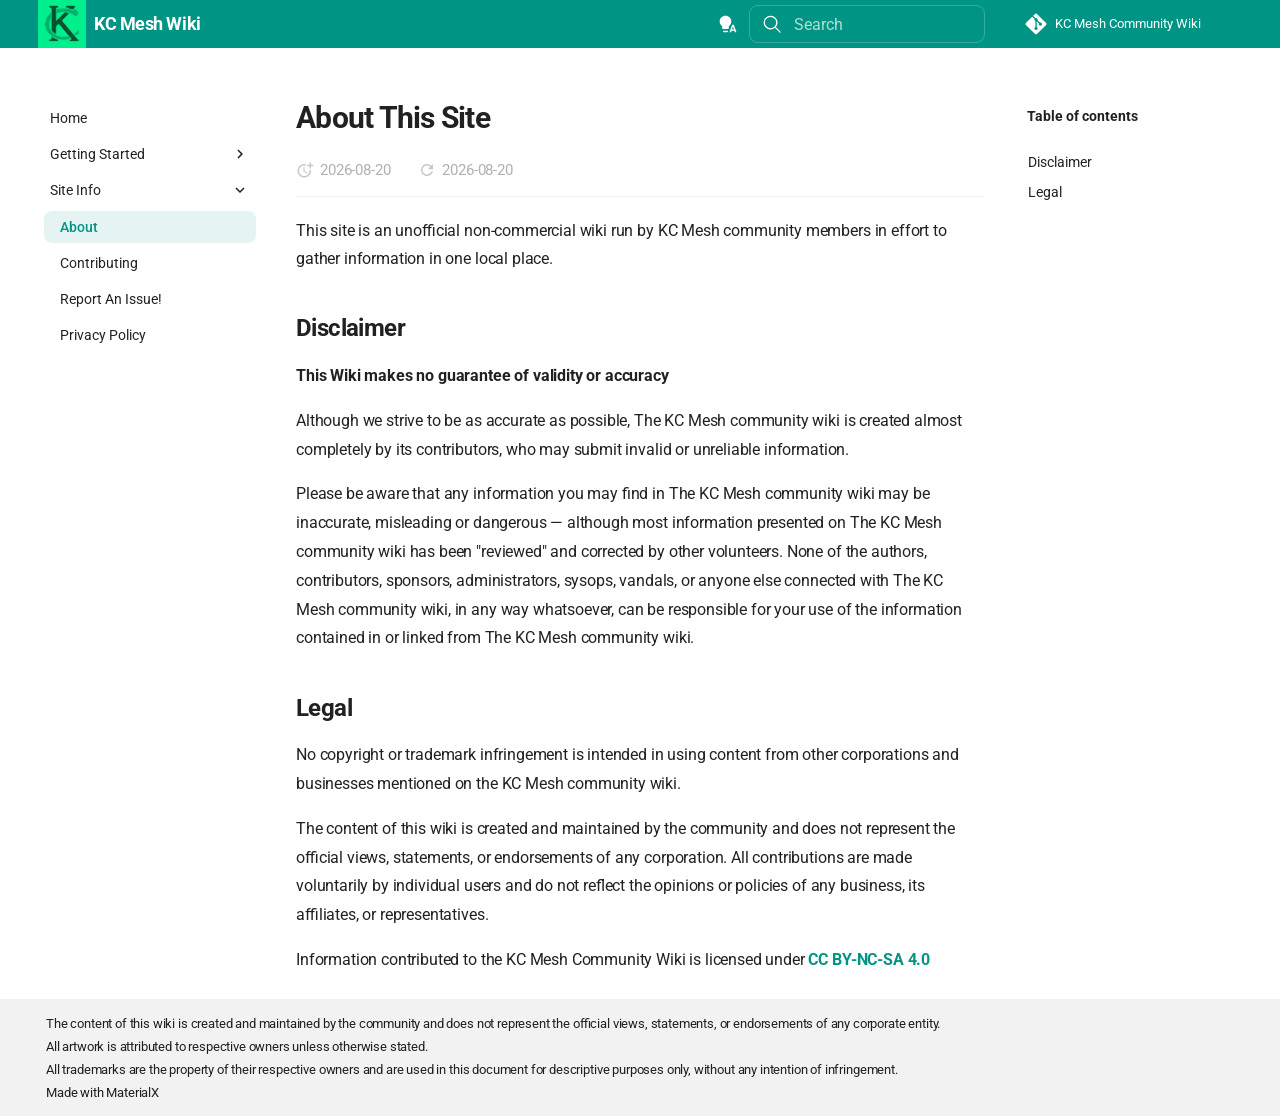
==== commit cb134454: "Deployed 1dca08b with MkDocs version: 1.6.1" ====
--- a/about/index.html
+++ b/about/index.html
@@ -84,6 +84,13 @@
     <script>__md_scope=new URL("..",location),__md_hash=e=>[...e].reduce(((e,_)=>(e<<5)-e+_.charCodeAt(0)),0),__md_get=(e,_=localStorage,t=__md_scope)=>JSON.parse(_.getItem(t.pathname+"."+e)),__md_set=(e,_,t=localStorage,a=__md_scope)=>{try{t.setItem(a.pathname+"."+e,JSON.stringify(_))}catch(e){}}</script>
     
       
+  
+
+
+  <script defer src="https://analytics.hypermew.com/script.js" data-website-id="57d62b30-7a83-4d33-8681-bdd57a28dfb5" data-domains="kcmesh.github.io"></script>
+  
+    <script>"undefined"!=typeof __md_analytics&&__md_analytics()</script>
+  
 
     
     
@@ -755,6 +762,8 @@
 
 
 
+  
+
 
 
 
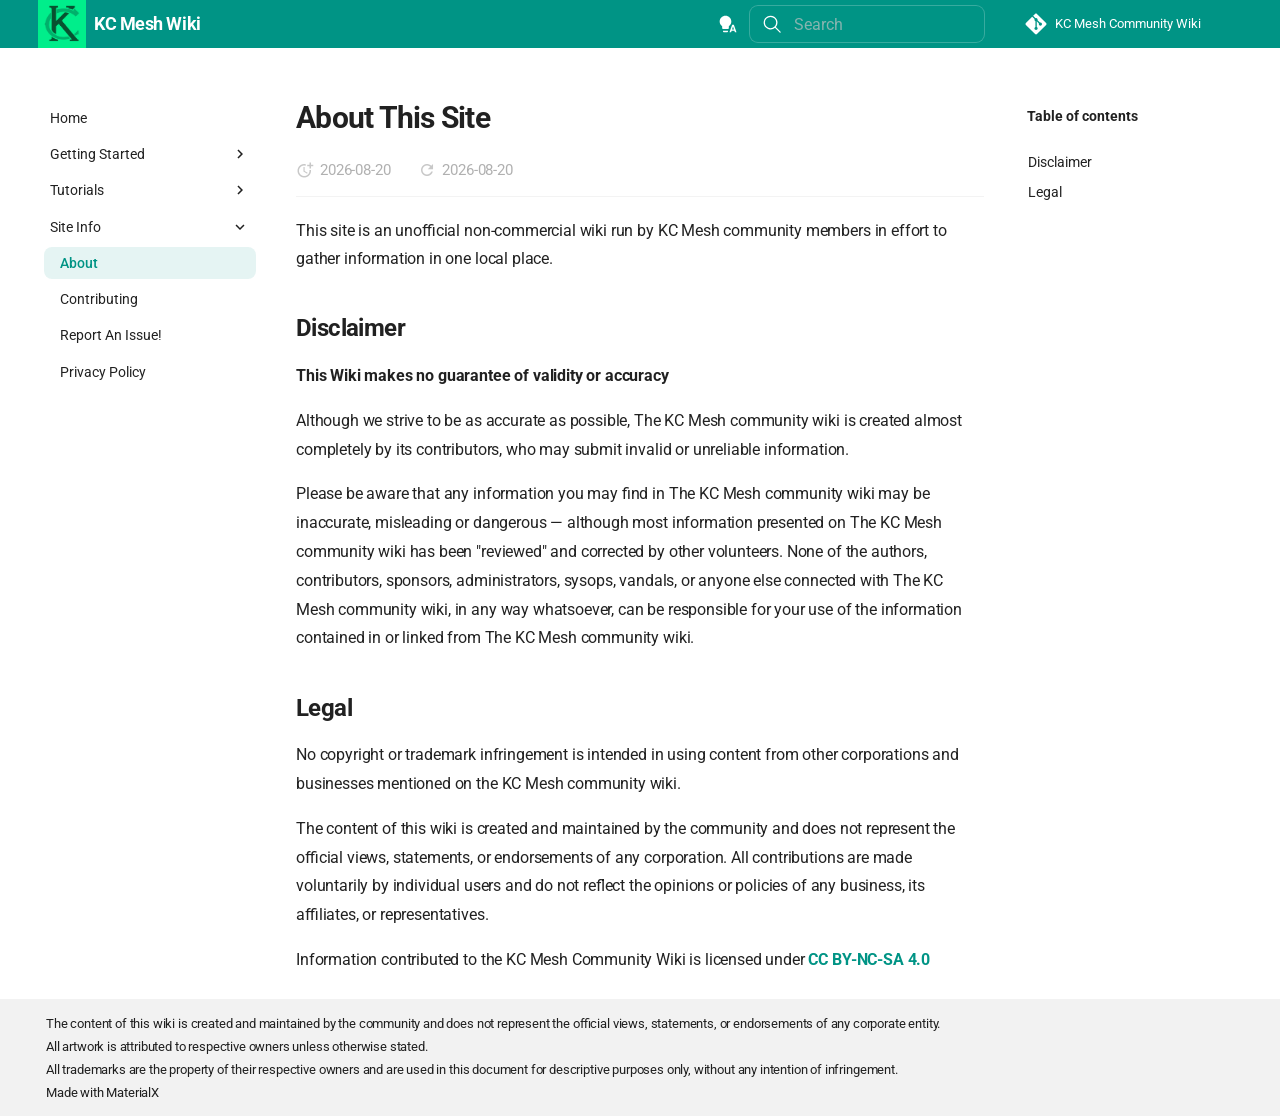
==== commit 7d687e2b: "Deployed 33bfe35 with MkDocs version: 1.6.1" ====
--- a/about/index.html
+++ b/about/index.html
@@ -15,7 +15,7 @@
         <link rel="canonical" href="https://kcmesh.wiki/about/">
       
       
-        <link rel="prev" href="../faq-general/">
+        <link rel="prev" href="../tutorials/solar-node/">
       
       
         <link rel="next" href="../contributing/">
@@ -441,20 +441,18 @@
       
   
   
-    
-  
-  
-  
-    
-    
-    
-    
-    
-    <li class="md-nav__item md-nav__item--active md-nav__item--nested">
-      
-        
-        
-        <input class="md-nav__toggle md-toggle " type="checkbox" id="__nav_3" checked>
+  
+  
+    
+    
+    
+    
+    
+    <li class="md-nav__item md-nav__item--nested">
+      
+        
+        
+        <input class="md-nav__toggle md-toggle " type="checkbox" id="__nav_3" >
         
           
           <label class="md-nav__link" for="__nav_3" id="__nav_3_label" tabindex="0">
@@ -464,7 +462,7 @@
   <span class="md-ellipsis">
     
   
-    Site Info
+    Tutorials
   
 
     
@@ -475,8 +473,92 @@
             <span class="md-nav__icon md-icon"></span>
           </label>
         
-        <nav class="md-nav" data-md-level="1" aria-labelledby="__nav_3_label" aria-expanded="true">
+        <nav class="md-nav" data-md-level="1" aria-labelledby="__nav_3_label" aria-expanded="false">
           <label class="md-nav__title" for="__nav_3">
+            <span class="md-nav__icon md-icon"></span>
+            
+  
+    Tutorials
+  
+
+          </label>
+          <ul class="md-nav__list">
+            
+              
+                
+  
+  
+  
+  
+    <li class="md-nav__item">
+      <a href="../tutorials/solar-node/" class="md-nav__link">
+        
+  
+  
+  <span class="md-ellipsis">
+    
+  
+    Solar Node
+  
+
+    
+  </span>
+  
+  
+
+      </a>
+    </li>
+  
+
+              
+            
+          </ul>
+        </nav>
+      
+    </li>
+  
+
+    
+      
+      
+  
+  
+    
+  
+  
+  
+    
+    
+    
+    
+    
+    <li class="md-nav__item md-nav__item--active md-nav__item--nested">
+      
+        
+        
+        <input class="md-nav__toggle md-toggle " type="checkbox" id="__nav_4" checked>
+        
+          
+          <label class="md-nav__link" for="__nav_4" id="__nav_4_label" tabindex="0">
+            
+  
+  
+  <span class="md-ellipsis">
+    
+  
+    Site Info
+  
+
+    
+  </span>
+  
+  
+
+            <span class="md-nav__icon md-icon"></span>
+          </label>
+        
+        <nav class="md-nav" data-md-level="1" aria-labelledby="__nav_4_label" aria-expanded="true">
+          <label class="md-nav__title" for="__nav_4">
             <span class="md-nav__icon md-icon"></span>
             
   
